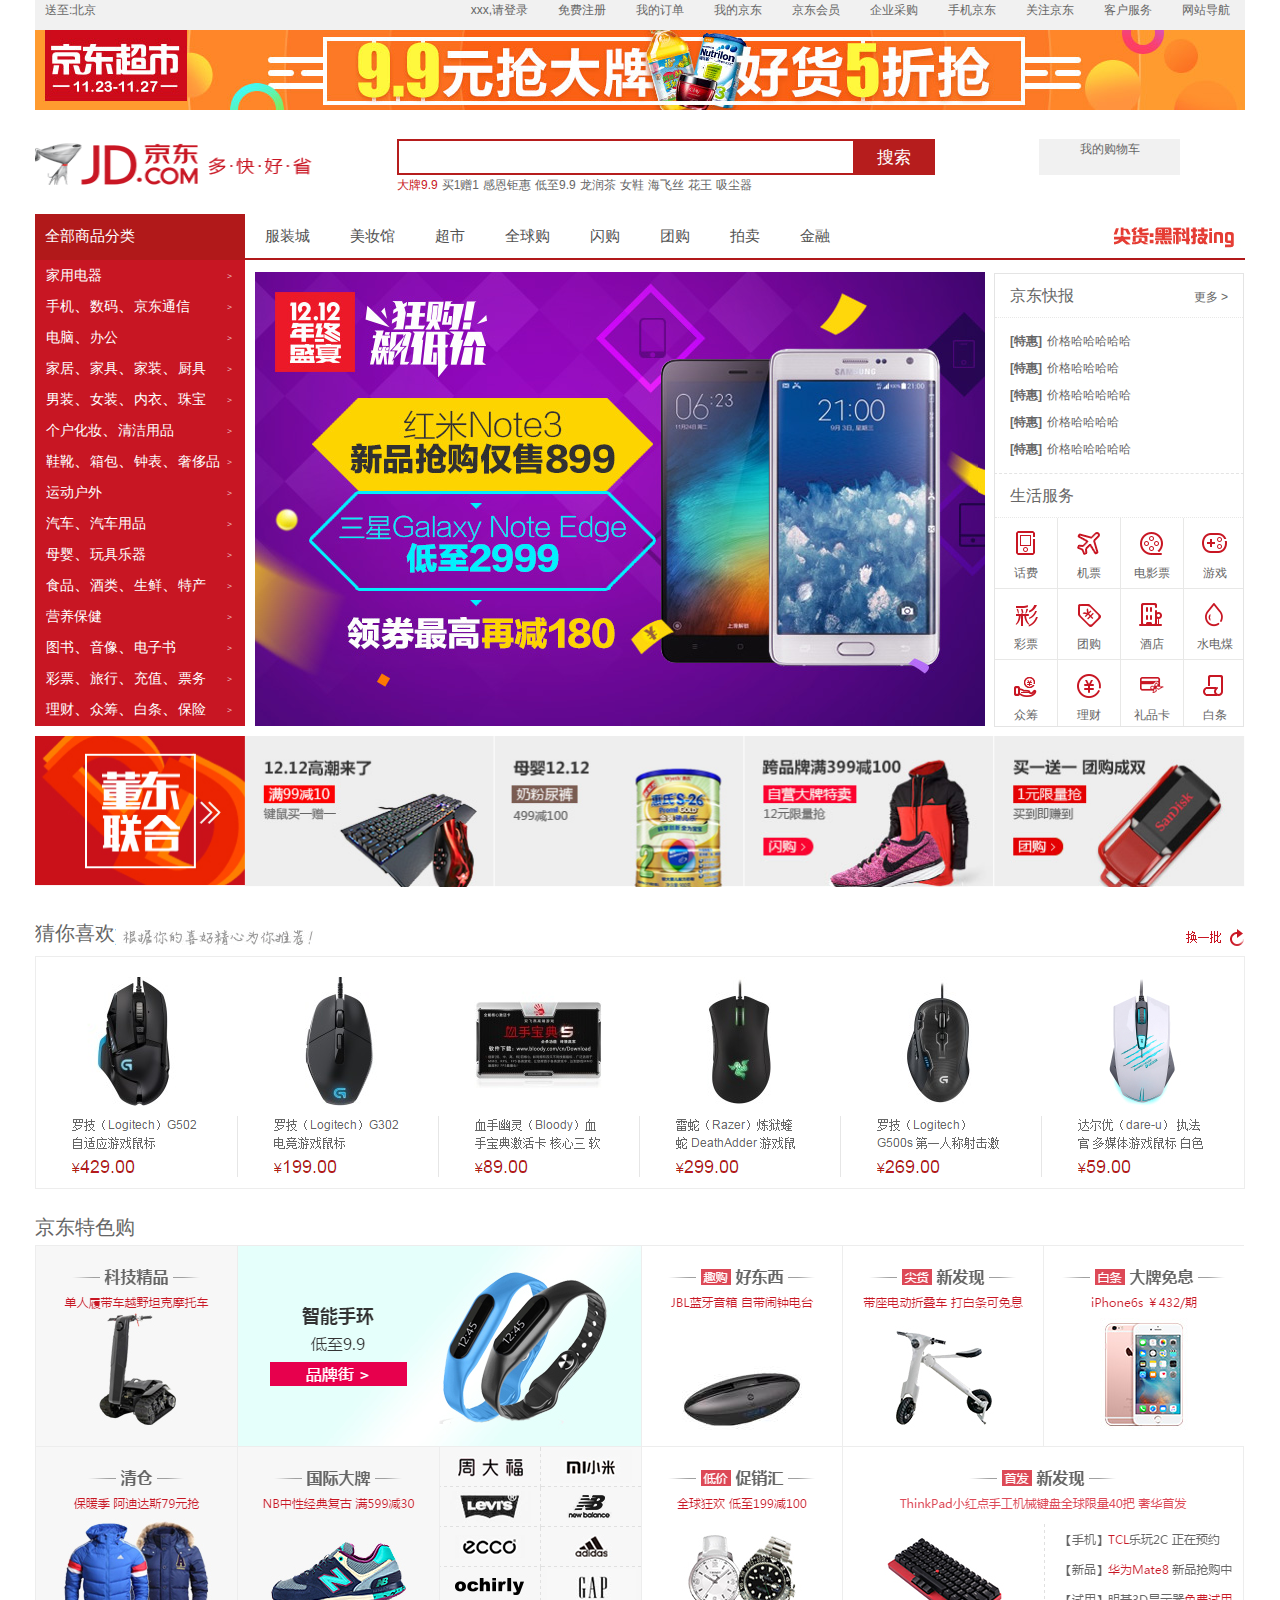
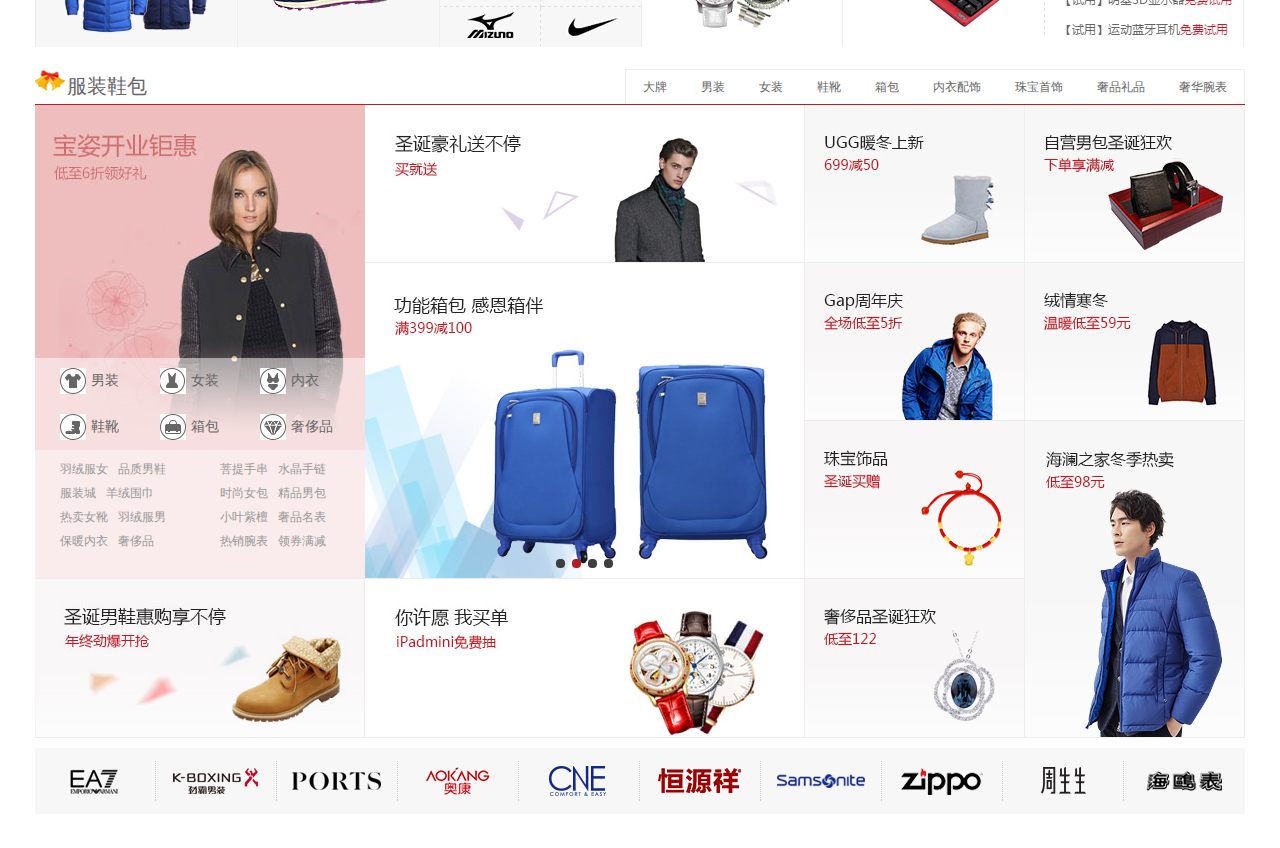
==== jd/index.html @ d05ed99b "添加京东页面" ====
<!DOCTYPE HTML>
<html>
<head>
    <meta charset="UTF-8">
    <title></title>
    <link rel="stylesheet" href="./jd.css">

</head>
<body>
    <div class="main">
        <div class="top">
            <div class="tl">
                <ul class="ll">
                    <li><a href="#">送至:北京</a></li>
            </div>
            <div class="tr">
                <ul class="rl">
                    <li><a href="#">xxx,请登录</a></li>
                    <li><a href="#">免费注册</a></li>
                    <li><a href="#">我的订单</a></li>
                    <li><a href="#">我的京东</a></li>
                    <li><a href="#">京东会员</a></li>
                    <li><a href="#">企业采购</a></li>
                    <li><a href="#">手机京东</a></li>
                    <li><a href="#">关注京东</a></li>
                    <li><a href="#">客户服务</a></li>
                    <li><a href="#">网站导航</a></li>

            </div>

        </div>
        <div class="top_img">
            <img src="./images/01.jpg">
        </div>
        <div class="search">
            <div class="logo_div">
                <img src="./images/02.png" class="logo">
            </div>
            <div class="st">
                <input type="text" maxlength="100" name="wd" class="text">
                <input type="submit" value="搜索" class="sub">

            </div>
            <div class="shopping">
                <a href="#" class="sc">我的购物车</a>
            </div>
            <div class="hotwords">
                <a href="#" class="hot_first">大牌9.9</a>
                <a href="#">买1赠1</a>
                <a href="#">感恩钜惠</a>
                <a href="#">低至9.9</a>
                <a href="#">龙润茶</a>
                <a href="#">女鞋</a>
                <a href="#">海飞丝</a>
                <a href="#">花王</a>
                <a href="#">吸尘器</a>
            </div>
        </div>
        <div class="w">
            <div class="all">
                <div class="all_word">
                    <a href="#" class="aw">全部商品分类</a>
                </div>
                <div class="menu">
                    <div class="am">
                        <div class="c1">
                            <a href="#">家用电器</a>
                            <i>></i>
                        </div>
                        <div class="c2">
                            <a href="#">手机</a>、<a href="#">数码</a>、<a href="#">京东通信</a>
                            <i>></i>
                        </div>
                        <div class="c3">
                            <a href="#">电脑</a>、<a href="#">办公</a>
                            <i>></i>
                        </div>
                        <div class="c4">
                            <a href="#">家居</a>、<a href="#">家具</a>、<a href="#">家装</a>、<a href="#">厨具</a>
                            <i>></i>
                        </div>
                        <div class="c5">
                            <a href="#">男装</a>、<a href="#">女装</a>、<a href="#">内衣</a>、<a href="#">珠宝</a>
                            <i>></i>
                        </div>
                        <div class="c6">
                            <a href="#">个户化妆</a>、<a href="#">清洁用品</a>
                            <i>></i>
                        </div>
                        <div class="c7">
                            <a href="#">鞋靴</a>、<a href="#">箱包</a>、<a href="#">钟表</a>、<a href="#">奢侈品</a>
                            <i>></i>
                        </div>
                        <div class="c8">
                            <a href="#">运动户外</a>
                            <i>></i>
                        </div>
                        <div class="c9">
                            <a href="#">汽车</a>、<a href="#">汽车用品</a>
                            <i>></i>
                        </div>
                        <div class="c10">
                            <a href="#">母婴</a>、<a href="#">玩具乐器</a>
                            <i>></i>
                        </div>
                        <div class="c11">
                            <a href="#">食品</a>、<a href="#">酒类</a>、<a href="#">生鲜</a>、<a href="#">特产</a>
                            <i>></i>
                        </div>
                        <div class="c12">
                            <a href="#">营养保健</a>
                            <i>></i>
                        </div>
                        <div class="c13">
                            <a href="#">图书</a>、<a href="#">音像</a>、<a href="#">电子书</a>
                            <i>></i>
                        </div>
                        <div class="c14">
                            <a href="#">彩票</a>、<a href="#">旅行</a>、<a href="#">充值</a>、<a href="#">票务</a>
                            <i>></i>
                        </div>
                        <div class="c15">
                            <a href="#">理财</a>、<a href="#">众筹</a>、<a href="#">白条</a>、<a href="#">保险</a>
                            <i>></i>
                        </div>
                    </div>
                    <div class="am_con" id="am_box">
                        <div class="am_c1">
                            <div class="c1_brands">
                                <a href="#"><img src="./images/025.png"></a>
                            </div>
                            <div class="c1_title">
                                <a href="#">品牌日<i>></i></a>
                                <a href="#">家电城<i>></i></a>
                                <a href="#">智能生活馆<i>></i></a>
                                <a href="#">京东精华馆<i>></i></a>
                                <a href="#">京东帮服务店<i>></i></a>
                                <a href="#">值得买精选<i>></i></a>

                            </div>
                            <div class="c1_con">
                                <dl class="con_dl1">
                                    <dt>
                                        <a href="#" class="con_dl1_a">大家电<i>></i></a>
                                    </dt>
                                    <dd>
                                        <a href="#">平板电视</a>
                                        <a href="#">空调</a>
                                        <a href="#">冰箱</a>
                                        <a href="#">洗衣机</a>
                                        <a href="#">家庭影院</a>
                                        <a href="#">DVD</a>
                                        <a href="#">迷你音响</a>
                                        <a href="#">烟机/灶具</a>
                                        <a href="#">热水器</a>
                                        <a href="#">消毒柜/洗碗机</a>
                                        <a href="#">冷柜/冰吧</a>
                                        <a href="#">酒柜</a>
                                        <a href="#">家电配件</a>
                                    </dd>
                                </dl>
                                <dl class="con_dl2">
                                    <dt>
                                        <a href="#" class="con_dl2_a">生活电器<i>></i></a>
                                    </dt>
                                    <dd>
                                        <a href="#">电风扇</a>
                                        <a href="#">电风扇</a>
                                        <a href="#">电风扇</a>
                                        <a href="#">电风扇</a>
                                        <a href="#">电风扇</a>
                                        <a href="#">电风扇</a>
                                        <a href="#">电风扇</a>
                                        <a href="#">电风扇</a>
                                        <a href="#">电风扇</a>
                                        <a href="#">电风扇</a>
                                        <a href="#">电风扇</a>
                                        <a href="#">电风扇</a>
                                        <a href="#">电风扇</a>
                                        <a href="#">电风扇</a>
                                        <a href="#">电风扇</a>
                                        <a href="#">电风扇</a>
                                        <a href="#">电风扇</a>
                                        <a href="#">电风扇</a>
                                    </dd>
                                </dl>
                                <dl class="con_dl3">
                                    <dt>
                                        <a href="#"class="con_dl3_a">厨房电器<i>></i></a>
                                    </dt>
                                    <dd>
                                        <a href="#">电压力锅</a>
                                        <a href="#">电压力锅</a>
                                        <a href="#">电压力锅</a>
                                        <a href="#">电压力锅</a>
                                        <a href="#">电压力锅</a>
                                        <a href="#">电压力锅</a>
                                        <a href="#">电压力锅</a>
                                        <a href="#">电压力锅</a>
                                        <a href="#">电压力锅</a>
                                        <a href="#">电压力锅</a>
                                        <a href="#">电压力锅</a>
                                        <a href="#">电压力锅</a>
                                        <a href="#">电压力锅</a>
                                        <a href="#">电压力锅</a>
                                        <a href="#">电压力锅</a>
                                        <a href="#">电压力锅</a>
                                        <a href="#">电压力锅</a>
                                        <a href="#">电压力锅</a>
                                        <a href="#">电压力锅</a>
                                    </dd>
                                </dl>
                                <dl class="con_dl4">
                                    <dt>
                                        <a href="#" class="con_dl4_a">个护健康<i>></i></a>
                                    </dt>
                                    <dd>
                                        <a href="#">剃须刀</a>
                                        <a href="#">剃须刀</a>
                                        <a href="#">剃须刀</a>
                                        <a href="#">剃须刀</a>
                                        <a href="#">剃须刀</a>
                                        <a href="#">剃须刀</a>
                                        <a href="#">剃须刀</a>
                                        <a href="#">剃须刀</a>
                                        <a href="#">剃须刀</a>
                                        <a href="#">剃须刀</a>
                                        <a href="#">剃须刀</a>
                                        <a href="#">剃须刀</a>
                                        <a href="#">剃须刀</a>
                                        <a href="#">剃须刀</a>
                                        <a href="#">剃须刀</a>
                                        <a href="#">剃须刀</a>
                                        <a href="#">剃须刀</a>
                                    </dd>
                                </dl>
                                <dl class="con_dl5">
                                    <dt>
                                        <a href="#" class="con_dl5_a">五金家装<i>></i></a>
                                    </dt>
                                    <dd>
                                        <a href="#">电动工具</a>
                                        <a href="#">电动工具</a>
                                        <a href="#">电动工具</a>
                                        <a href="#">电动工具</a>
                                        <a href="#">电动工具</a>
                                        <a href="#">电动工具</a>
                                        <a href="#">电动工具</a>
                                        <a href="#">电动工具</a>
                                        <a href="#">电动工具</a>
                                        <a href="#">电动工具</a>
                                        <a href="#">电动工具</a>
                                        <a href="#">电动工具</a>
                                        <a href="#">电动工具</a>
                                        <a href="#">电动工具</a>
                                        <a href="#">电动工具</a>
                                        <a href="#">电动工具</a>
                                        <a href="#">电动工具</a>
                                    </dd>
                                </dl>
                            </div>
                            <div class="c1_pro">
                                <a href="#"><img src="./images/026.png"></a>
                            </div>
                        </div>
                        <div class="am_c2">
                            
                        </div>
                    </div>
                </div>
            </div>
            <div class="list">
                <ul class="lu">
                    <li><a href="#">服装城</a></li>
                    <li><a href="#">美妆馆</a></li>
                    <li><a href="#">超市</a></li>
                    <li><a href="#">全球购</a></li>
                    <li><a href="#">闪购</a></li>
                    <li><a href="#">团购</a></li>
                    <li><a href="#">拍卖</a></li>
                    <li><a href="#">金融</a></li>
            </div>
            <div class="sp">
                <a href="#"><img src="./images/02.jpg">
            </div>
        </div>
        <div class="slider">
            <a href="#" class="_blank"><img src="./images/03.jpg"></a>
            <div class="news">
                <div class="news_title">
                    <h2>京东快报</h2>
                    <div class="n_more">
                        <a href="#">更多 ></a>
                    </div>
                </div>
                <div class="news_con">
                    <ul class="nl">
                        <li><a href="#"><span>[特惠]</span>价格哈哈哈哈哈</a></li>
                        <li><a href="#"><span>[特惠]</span>价格哈哈哈哈</a></li>
                        <li><a href="#"><span>[特惠]</span>价格哈哈哈哈哈</a></li>
                        <li><a href="#"><span>[特惠]</span>价格哈哈哈哈</a></li>
                        <li><a href="#"><span>[特惠]</span>价格哈哈哈哈哈</a></li>
                </div>
            </div>
            <div class="services">
                <div class="s_title">
                    <h2>生活服务</h2>
                </div>
                <div class="s_con">
                    <ul class="s_list">
                        <li><a href="#"><i class="s_l1"></i><span>话费</span></a></li>
                        <li><a href="#"><i class="s_l2"></i><span>机票</span></a></li>
                        <li><a href="#"><i class="s_l3"></i><span>电影票</span></a></li>
                        <li><a href="#"><i class="s_l4"></i><span>游戏</span></a></li>
                        <li><a href="#"><i class="s_l5"></i><span>彩票</span></a></li>
                        <li><a href="#"><i class="s_l6"></i><span>团购</span></a></li>
                        <li><a href="#"><i class="s_l7"></i><span>酒店</span></a></li>
                        <li><a href="#"><i class="s_l8"></i><span>水电煤</span></a></li>
                        <li><a href="#"><i class="s_l9"></i><span>众筹</span></a></li>
                        <li><a href="#"><i class="s_l10"></i><span>理财</span></a></li>
                        <li><a href="#"><i class="s_l11"></i><span>礼品卡</span></a></li>
                        <li><a href="#"><i class="s_l12"></i><span>白条</span></a></li>
                </div>
            </div>
        </div>
        <div class="rec">
            <div class="today_rec">
                <div class="today">
                    <a href="#"><img src="./images/04.png"  class="ima"></a>
                </div>
            </div>
            <div class="like">
                <div class="like_title">
                    <h2>猜你喜欢</h2>
                    <img src="./images/05.png" class="l_t">
                    <a href="#"><img src="./images/06.png" class="l_c"></a>
                </div>
                <div class="like_con">
                    <div class="c_i">
                        <a href="#"><img src="./images/07.png" class="like_im"></a>
                    </div>

                </div>
            </div>
            <div class="jd_special">
                <h2>京东特色购</h2>
                <div class="special_con">
                    <a href="#"><img src="./images/09.png"></a>
                </div>
            </div>
        </div>
        <div class="clothing">
            <div class="clothes">
                <div class="clothes_title">

                    <i class="title_img"></i>
                    <h2>服装鞋包</h2>
                    <ul class="clothes_tab">
                        <li class="c_tab1"><a href="#">大牌</a></li>
                        <li class="c_tab2"><a href="#">男装</a></li>
                        <li class="c_tab3"><a href="#">女装</a></li>
                        <li class="c_tab4"><a href="#">鞋靴</a></li>
                        <li class="c_tab5"><a href="#">箱包</a></li>
                        <li class="c_tab6"><a href="#">内衣配饰</a></li>
                        <li class="c_tab7"><a href="#">珠宝首饰</a></li>
                        <li class="c_tab8"><a href="#">奢品礼品</a></li>
                        <li class="c_tab9"><a href="#">奢华腕表</a></li>

                </div>
                <div class="clothes_con">
                    <div class="con_left">
                        <div class="door">
                            <div class="door_b">
                                <a href="#"><img src="./images/08.jpg"></a>
                            </div>
                            <ul class="d_themes">
                                <li><a href="#"><i class="d_t1"></i><span>男装</span></a></li>
                                <li><a href="#"><i class="d_t2"></i><span>女装</span></a></li>
                                <li><a href="#"><i class="d_t3"></i><span>内衣</span></a></li>
                                <li><a href="#"><i class="d_t4"></i><span>鞋靴</span></a></li>
                                <li><a href="#"><i class="d_t5"></i><span>箱包</span></a></li>
                                <li><a href="#"><i class="d_t6"></i><span>奢侈品</span></a></li>

                            </ul>
                            <ul class="d_words">
                                <li class="d_words_l1">
                                    <a href="#">羽绒服女</a>
                                    <a href="#">品质男鞋</a>
                                    <a href="#">服装城</a>
                                    <a href="#">羊绒围巾</a>
                                    <a href="#">热卖女靴</a>
                                    <a href="#">羽绒服男</a>
                                    <a href="#">保暖内衣</a>
                                    <a href="#">奢侈品</a>
                                </li>
                                <li  class="d_words_l2">
                                    <a href="#">菩提手串</a>
                                    <a href="#">水晶手链</a>
                                    <a href="#">时尚女包</a>
                                    <a href="#">精品男包</a>
                                    <a href="#">小叶紫檀</a>
                                    <a href="#">奢品名表</a>
                                    <a href="#">热销腕表</a>
                                    <a href="#">领券满减</a>
                                </li>


                            </ul>
                        </div>
                        <div class="foot">
                            <a href="#"><img src="./images/09.jpg"></a>
                        </div>
                    </div>
                    <div class="con_right1">
                        <img src="./images/015.png">
                    </div>
                    <div class="con_right2">
                        <img src="./images/016.png">
                    </div>
                    <div class="con_right3">
                        <img src="./images/017.png">
                    </div>
                    <div class="con_right4">
                        <img src="./images/018.png">
                    </div>
                    <div class="con_right5">
                        <img src="./images/019.png">
                    </div>
                    <div class="con_right6">
                        <img src="./images/020.png">
                    </div>
                    <div class="con_right7">
                        <img src="./images/021.png">
                    </div>
                    <div class="con_right8">
                        <img src="./images/022.png">
                    </div>
                    <div class="con_right9">
                        <img src="./images/023.png">
                    </div>

                </div>
            </div>
            <div class="brands">
                <a href="#"><img src="./images/024.png"></a>
            </div>
        </div>
    </div>

<script type="text/javascript" src="../demo/j.js"></script>
<script type="text/javascript">
    $('.menu').hover(function(){
        $('#am_box').attr('class','am_con am_con2');
    },function(){
        $('#am_box').attr('class','am_con');
    });
    $('.c1').hover(function(){
        $('#am_box').attr('class','am_con am_con2 am_c1_1');
    });
 
    $('.c2').hover(function(){
        $('#am_box').attr('class','am_con am_con2 am_c2_1');
    });

    
</script>
</body>
</html>
---- jd/jd.css ----
*{
    padding:0;
    margin:0;
}
ol,ul{
    list-style:none;
}
img{
    border:0;
}
.main{
    width:1210px;
    margin:0 auto;
}
.top{
    width:1210px;
    height:30px;
    background: rgb(241, 241, 241);
}
.tl{
    position:relative;
    padding:0 0 0 10px;
    display:block;
    float:left;
}
.ll,.rl{
    list-style-type:none;
    overflow:hidden;
}
a{
    font: 12px arial;
    color: rgb(102, 102, 102);
    text-decoration:none;
}
.tr{
    position:relative;
    padding:0;
    display:block;
    float:right;

}
.rl{
    position:relative;
    display:block;
    float:right;
}
.rl li{
    padding:0 15px;
    display:block;
    float:left;
}
.top_img{
    position:relative;
    display:block;
}
.search{
    position:relative;
    width:1210px;
    height:100px;


}
.logo_div{
    position:relative;
    float:left;
    padding:20px 0;
    width:362px;
    height:60px;


}
.logo{
    width:362px;
    height:60px;

}
.st{
    position:relative;
    float:left;
    margin-top:25px;
    width:auto;
    height:36px;
}
.text{
    width:446px;
    color: rgb(153, 153, 153);
    float:left;
    height:24px;
    line-height:24px;
    padding: 4px;
    margin-bottom: 4px;
    border-width: 2px 0 2px 2px;
    border-color: rgb(182, 29, 29);
    border-style: solid;
    outline: 0;
    font-size: 14px;
    font-family: "microsoft yahei";
    font: 13.3333px Arial;
    text-rendering: auto;
    letter-spacing: normal;
    word-spacing: normal;
    text-transform: none;
    text-indent: 0px;
    text-shadow: none;
    display: inline-block;
    text-align: start;
}
.sub{
    position: relative;
    float: left;
    width: 82px;
    height: 36px;
    background: rgb(182, 29, 29);
    border: none;
    line-height: 1;
    color: rgb(255, 255, 255);
    font-family: "Microsoft YaHei";
    font-size: 16px;
    cursor: pointer;
    padding: 1px 6px;
    text-align: center;
    margin: 0em;
    font: 17px Arial;
    text-rendering: auto;
    letter-spacing: normal;
    word-spacing: normal;
    text-transform: none;
    text-indent: 0px;
    text-shadow: none;
    display: inline-block;

}
.shopping{
    position:relative;
    margin:25px 65px 0 0;
    background: rgb(241, 241, 241);
    text-align: center;
    float:right;
    width:141px;
    height:36px;
}
.sc{
    width:auto;
    margin:11px 0;
    height:30px;
}
.hotwords{
    position:relative;
    width:518px;
    float:left;
    height:20px;
    overflow:hidden;

}
.hot_first{
    color: rgb(200, 22, 35);
}
.w{
    position:relative;
    margin:0 0 2px 0;
    width:1210px;
    height:44px;
    padding:0px;
    display:block;
    border-bottom:2px solid rgb(177,25,26);
}
.all{
    position:relative;
    width:210px;
    height:44px;
    padding:0;
    display:block;
    float:left;
    overflow:visible;
    background-color:rgb(177,25,26);


}
.all_word{
    position:relative;
    width:190px;
    height:44px;
    padding:0 10px;
    background-color:rgb(177,25,26);
    display:block;
}
.aw{
    font:400 15px/44px "microsoft yahei";
    color:#FFF;
    text-decoration:none;
    display:block;
}
.list{
    position:relative;
    width:605px;
    height:44px;
    padding:0;
    display:block;
    float:left;

}
.lu{
    position:relative;
    float:left;
    list-style:none;
    display:block;
}
ul.lu li{
    float:left;
    position:relative;
    display:block;
}
ul.lu a{
    height:44px;
    padding:0 20px;
    text-align:center;
    text-decoration:none;
    font:400 15px/44px "microsoft yahei";
    color:#515151;
    display:block;

}
ul.lu a:link{
    color:#515151;
}
ul.lu a:visited{
    color:#515151;
}
ul.lu a:hover{
    color:rgb(200,22,35);
}
.sp{
    position:relative;
    width:140px;
    height:42px;
    display:block;
    float:right;
    
}
.sp a{
    position:relative;
    margin:0 0 2px 0;
    width:140px;
    height:40px;
    display:block;

}
.menu{
    position:relative;
    height:466px;
    margin-top:2px;
    background-color:rgb(200,22,35);
    display:block;
}
div.am div{
    border-left:1px solid rgb(182, 29, 29);
    position:relative;
    padding-left:10px;
    z-index:1;
    height:31px;
    display:block;
    color:#fff;
}
div.am a{
    color:#fff;
    text-decoration: none;
    line-height: 31px;
    font-family: "microsoft yahei";
    font-size: 14px;
    font-weight: 400;
}
div.am i{
    position: absolute;
    z-index: 1;
    top: 9px;
    right: 14px;
    width: 4px;
    height: 14px;
    font: 400 9px/14px consolas;
    color:#fff;
}
.slider{
    top:0;
    position:relative;
    width:1210px;
    height:454px;
    display:block;
}
._blank{
    position:relative;
    width:730px;
    overflow:hidden;
    display:block;
    margin:12px 250px 0 220px;
    height:454px;
}
.news{
    position:absolute;
    top:0px;
    right:0;
    width:248px;
    height:200px;
    margin:1px;
    border:solid 1px rgb(228, 228, 228);
    border-bottom:0;

}
.news_title{
    padding:0 15px;
    border-bottom:1px dotted rgb(232, 232, 231);
    height:43px;
    line-height:43px;
    overflow:hidden;
    color:rgb(102, 102, 102);
}

h2{
    float:left;
    font-size:16px;
    font-family:"microsoft yahei";
    font-weight:400;
    display:block;
    color:rgb(102, 102, 102);
}
.n_more{
    float:right;
    font-family:consolas;
    display:block;
}
div.n_more a{
    color:rgb(102, 102, 102);
    text-decoration: none;

}
.news_con{
    height: 140px;
    padding:8px 0 0 15px;
    overflow: hidden;
    display:block;
}
.nl{
    list-style:none;
    display:block;
}
ul.nl li{
    width:210px;
    height:27px;
    line-height: 27px;
    overflow:hidden;
    display:list-item;

}
ul.nl a{
    color:rgb(102, 102, 102);
    text-decoration:none;

}
ul.nl span{
    font-weight:700;
    margin-right:5px;

}
.services{
    position:absolute;
    top:201px;
    border:solid 1px rgb(228, 228, 228);
    border-top:dashed 1px rgb(228, 228, 228);
    overflow:hidden;
    width:248px;
    right:0;
    display:block;
    margin:0 1px 1px 1px;
}
.s_title{
    padding:0 15px;
    border-bottom:1px dotted rgb(232, 232, 231);
    height:43px;
    line-height:43px;
    overflow:hidden;
    color:rgb(102, 102, 102);
}
.s_con{
    position:relative;
    height:208px;
    overflow:hidden;
    display:block;
}
.ser_i{
    width:248px;
    height:208px;
    display:block;
}
.rec{
    display:block;

}
.today_rec{
    width:1210px;
    height:184px;
    background: 0 0;
    display:block;

}
.today{
    height:164px;
    margin:10px 0 20px;
    overflow:hidden;
    display:block;
}
.ima{
    float:left;
    width:1210px;
    height:151px;
    display:block;
}
div.today a{
    position:relative;
    display:block;

}
.like{
    width:1210px;
    height:269px;
    margin-bottom:20px;
    overflow:hidden;
    display:block;

}
.like_title{
    height:36px;
    overflow:hidden;
    display:block;
}
div.like_title h2{
    
    float:left;
    display:inline;
    font-size:20px;

}
.l_t{
    float:left;
    height:30px;

}
.l_c{
    float:right;
    height:18px;
    margin-top:8px;
    display:block;
}
.like_con{
    height:231px;
    border:1px solid rgb(237, 237, 237);
    overflow:visible;
    display:block;
}
.c_i{
    height:210px;
    padding-top:20px;
    display:block;

}
.like_im{
    display:block;

}
.s_list{
    position:relative;
    width:260px;
    height:209px;
    overflow:hidden;
    list-style:none;

}
ul.s_list li{
    float:left;
    display:inline;
    width:62px;
    height:70px;
    border-bottom:1px solid rgb(232, 232, 231);
    border-right:1px solid rgb(232, 232, 231);
    overflow:hidden;
    list-style:none;
}
ul.s_list a{
    padding-top:41px;
    display:block;
    width:62px;
    height:28px;
    line-height:28px;
    text-align:center;
    text-decoration: none;
    position:relative;

}
.s_l1{
    top:13px;
    background-image:url(./images/001.png);
    left:18px;
    width:25px;
    height:25px;
    display:block;
    position:absolute;
    overflow:hidden;

}
.s_l2{
    top:13px;
    background-image:url(./images/002.png);
    left:18px;
    width:25px;
    height:25px;
    display:block;
    position:absolute;
    overflow:hidden;
    
}
.s_l3{
    top:13px;
    background-image:url(./images/003.png);
    left:18px;
    width:25px;
    height:25px;
    display:block;
    position:absolute;
    overflow:hidden;
    
}
.s_l4{
    top:13px;
    background-image:url(./images/004.png);
    left:18px;
    width:25px;
    height:25px;
    display:block;
    position:absolute;
    overflow:hidden;
    
}
.s_l5{
    top:13px;
    background-image:url(./images/005.png);
    left:18px;
    width:25px;
    height:25px;
    display:block;
    position:absolute;
    overflow:hidden;
    
}
.s_l6{
    top:13px;
    background-image:url(./images/006.png);
    left:18px;
    width:25px;
    height:25px;
    display:block;
    position:absolute;
    overflow:hidden;
    
}
.s_l7{
    top:13px;
    background-image:url(./images/007.png);
    left:18px;
    width:25px;
    height:25px;
    display:block;
    position:absolute;
    overflow:hidden;
    
}
.s_l8{
    top:13px;
    background-image:url(./images/008.png);
    left:18px;
    width:25px;
    height:25px;
    display:block;
    position:absolute;
    overflow:hidden;
    
}
.s_l9{
    top:13px;
    background-image:url(./images/009.png);
    left:18px;
    width:25px;
    height:25px;
    display:block;
    position:absolute;
    overflow:hidden;
    
}
.s_l10{
    top:13px;
    background-image:url(./images/010.png);
    left:18px;
    width:25px;
    height:25px;
    display:block;
    position:absolute;
    overflow:hidden;
    
}
.s_l11{
    top:13px;
    background-image:url(./images/011.png);
    left:18px;
    width:25px;
    height:25px;
    display:block;
    position:absolute;
    overflow:hidden;
    
}
.s_l12{
    top:13px;
    background-image:url(./images/012.png);
    left:18px;
    width:25px;
    height:25px;
    display:block;
    position:absolute;
    overflow:hidden;
    
}


ul.s_list a:link{
    color:rgb(102, 102, 102);
}
ul.s_list a:visited{
    color:rgb(102, 102, 102);
}
ul.s_list a:hover{
    color:rgb(200,22,35);
}
.jd_special{
    margin-bottom:20px;
    height:439px;
    width:1210px;

}
div.jd_special h2{
    font-size:20px;
    font-family:"microsoft yahei";
    font-weight:400;
    display:block;
    color:rgb(102, 102, 102);
    line-height:36px;


}
.special_con{
    width:1210px;
    height:402px;
    overflow:hidden;
    position:relative;
    display:block;

}
.am_con{
    display:none;
    width:999px;
    position:absolute;
    left:209px;
    top:0;
    background:rgb(247, 247, 247);
    border:1px solid rgb(182, 29, 29);
    overflow:hidden;
    z-index:3;
    min-height: 500px;
}
.am_con.am_con2{
    display:block;
}

.am_c1,
.am_c2{
    display: none;
}
.am_c1_1 .am_c1{
    display:block;
}
.am_c2_1 .am_c2{
    display:block;
}

.c1_brands{
    float:right;
    display:inline;
    width:168px;
    overflow:hidden;
    margin:19px 20px 10px 0;
}
.c1_title{
    width:790px;
    float:left;
    display:inline;
    height:24px;
    padding:20px 0 0 20px;
    background:rgb(247,247,247);
    overflow:hidden;

}
div.c1_title a{
    float:left;
    display:inline-block;
    padding:0 0 0 8px;
    margin-right:10px;
    line-height:24px;
    background: rgb(124,113,113);
    color:#fff;
    white-space: nowrap;
    text-decoration: none;
}
div.c1_title i{
    margin-left:8px;
    width:23px;
    height:24px;
    font:400 9px/24px consolas;
    background: rgb(92,82,81);
    text-align: center;
    display:inline-block;

}
.c1_con{
    width:790px;
    float:left;
    padding:6px 0 1006px 20px;
    margin-bottom:-1000px;
    background:rgb(247 247 247);
    min-height:409px;

}
div.c1_con dl{
    width:100%;
    overflow:hidden;
    line-height:2em;

}
div.c1_con dt{
    position:relative;
    float:left;
    width:54px;
    padding:8px 30px 0 0;
    text-align: right;
    font-weight:700;
}
.con_dl1_a,
.con_dl2_a,
.con_dl3_a,
.con_dl4_a,
.con_dl5_a{
    color:rgb(102 102 102);
    text-decoration: none;

}
a.con_dl1_a i,
a.con_dl2_a i,
a.con_dl3_a i,
a.con_dl4_a i,
a.con_dl5_a i{
    position:absolute;
    top:13px;
    right:18px;
    width:4px;
    height:14px;
    font:400 9px/14px consolas;

}
dl.con_dl1 dd{
    border-top:none;
    width:620px;
    float:left;
    padding:6px 0;

}
dl.con_dl2 dd,
dl.con_dl3 dd,
dl.con_dl4 dd{
    width:620px;
    float:left;
    padding:6px 0;
    border-top:1px solid rgb(238, 238, 238);
}
dd a{
    float:left;
    padding:0 8px;
    margin:4px 0;
    line-height:16px;
    height:16px;
    border-left:1px solid rgb(224, 224, 224);
    white-space: nowrap;
    color:rgb(102,102,102);
    text-decoration: none;
}
.c1_pro{
    float:right;
    display:inline;
    width:168px;
    margin-right:20px;
    overflow:hidden;
}

.clothing{
    width:1210px;
    background:0 0;
    margin-bottom:30px;

}
.clothes{
    display:block;

}
.clothes_title{
    border-bottom:1px solid rgb(200, 22, 35);
    overflow:visible;
    position:relative;
    height:36px;
    display:block;

}
.clothes_title i{
    float:left;
    background:url(./images/013.png);
    background-position: 0 -30px;
    width:32px;
    height:30px;
}
.clothes_title h2{
    font-size:20px;
    font-family:"microsoft yahei";
    font-weight:400;
    display:block;
    color:rgb(102, 102, 102);
    line-height:36px;
}
.clothes_tab{
    margin-top:1px;
    float:right;
    display:inline;
    border:solid 1px rgb(237, 237, 237);
    border-bottom:0 none;
    height:34px;
    line-height:34px;

}
.c_tab1,.c_tab2,.c_tab3,.c_tab4,.c_tab5{
    width:58px;
    float:left;
    display:inline;
    height:34px;
    position:relative;

}
ul.clothes_tab a{
    float: left;
    height: 34px;
    padding: 0 16px;
    text-decoration: none;
    line-height: 34px;
    overflow: hidden;
    background: rgb(255, 255, 255);
    border-left: solid 1px rgb(255, 255, 255);
    border-right: solid 1px rgb(255, 255, 255);
    white-space: nowrap;
    color:rgb(102, 102, 102);

}
.c_tab6,.c_tab7,.c_tab8,.c_tab9{
    width:82px;
    float:left;
    display:inline;
    height:34px;
    position:relative;

}
.clothes_con{
    overflow:hidden;
    display:block;
}
.con_left{
    float:left;
    width:330px;
    overflow:hidden;
    display:block;

}
.con_right1,
.con_right2,
.con_right3,
.con_right4,
.con_right5,
.con_right6,
.con_right7,
.con_right8,
.con_right9{
    width:880px;
    height:633px;
    position:relative;
    float:left;
    overflow:hidden;
}
.con_right1{
    display:block;
}
.con_right2,
.con_right3,
.con_right4,
.con_right5,
.con_right6,
.con_right7,
.con_right8,
.con_right9{
    display:none;
}
.brands{
    margin-top:10px;
    
}
.door{
    position: relative;
    width:330px;
    background: rgb(229, 235, 235);
    overflow: hidden;
    display: block;

}
.door_b{
    position: relative;
    height: 474px;
    display:block;
}
.door_b a{
    display:block;
    height: 475px;
    color:rgb(102, 102, 102);
    text-decoration: none;
    position: absolute;


    top:0;

    overflow: hidden;

}
.door_b img{
    vertical-align: top;
    width:330px;
    height: 475px;

}
.d_themes{
    padding-left: 25px;
    margin-top:-221px;
    position: relative;
    height: 92px;
    overflow: hidden;
    background: rgba(255,255,255,.5);
    display: block;
}
.d_themes li{
    width:100px;
    float: left;
    height: 26px;
    padding: 10px 0;
    display: list-item;
    list-style: none;

}
.d_themes a{
    float:left;
    color:rgb(102,102,102);
    text-decoration: none;
}
ul.d_themes i{
    width:26px;
    margin-right: 5px;
    float:left;
    height:26px;
    overflow:hidden;
    line-height: 26px;
    font-style: normal;

}
.d_t1{
    background:url(./images/027.png);
}
.d_t2{
    background:url(./images/028.png);
}
.d_t3{
    background:url(./images/029.png);
}
.d_t4{
    background:url(./images/030.png);
}
.d_t5{
    background:url(./images/031.png);
}
.d_t6{
    background:url(./images/032.png);
}
ul.d_themes span{
    font-size:14px;
    margin-right:5px;
    float:left;
    height:26px;
    overflow:hidden;
    line-height: 26px;
    color:rgb(102, 102, 102);
    font-family: "microsoft yahei";

}
.d_words{
    height: 128px;
    border-bottom: 1px solid rgb(237, 237, 237);
    position: relative;
    background: rgba(255,255,255,.7);
    


}
ul.d_words li{
    height: 96px;
    padding-top: 16px;
    float:left;
    width:135px;
    padding: 7px 0 0 25px;
    overflow: hidden;
    display: list-item;
}
ul.d_words a{
    color:rgb(153, 153, 153);
    float:left;
    margin-right: 10px;
    line-height: 24px;
    white-space: nowrap;
    text-decoration: none;

}
.foot{
    width:328px;
    height:158px;
    border:1px solid rgb(237, 237, 237);
    border-left:1px solid rgb(247, 245, 238);
    border-top:0;
    overflow:hidden;
    display:block;
}
div.foot a{
    color:rgb(102, 102, 102);
    text-decoration: none;
}
div.foot img{
    vertical-align: top;
    border:0;
    width:328px;
    height:157px;
}
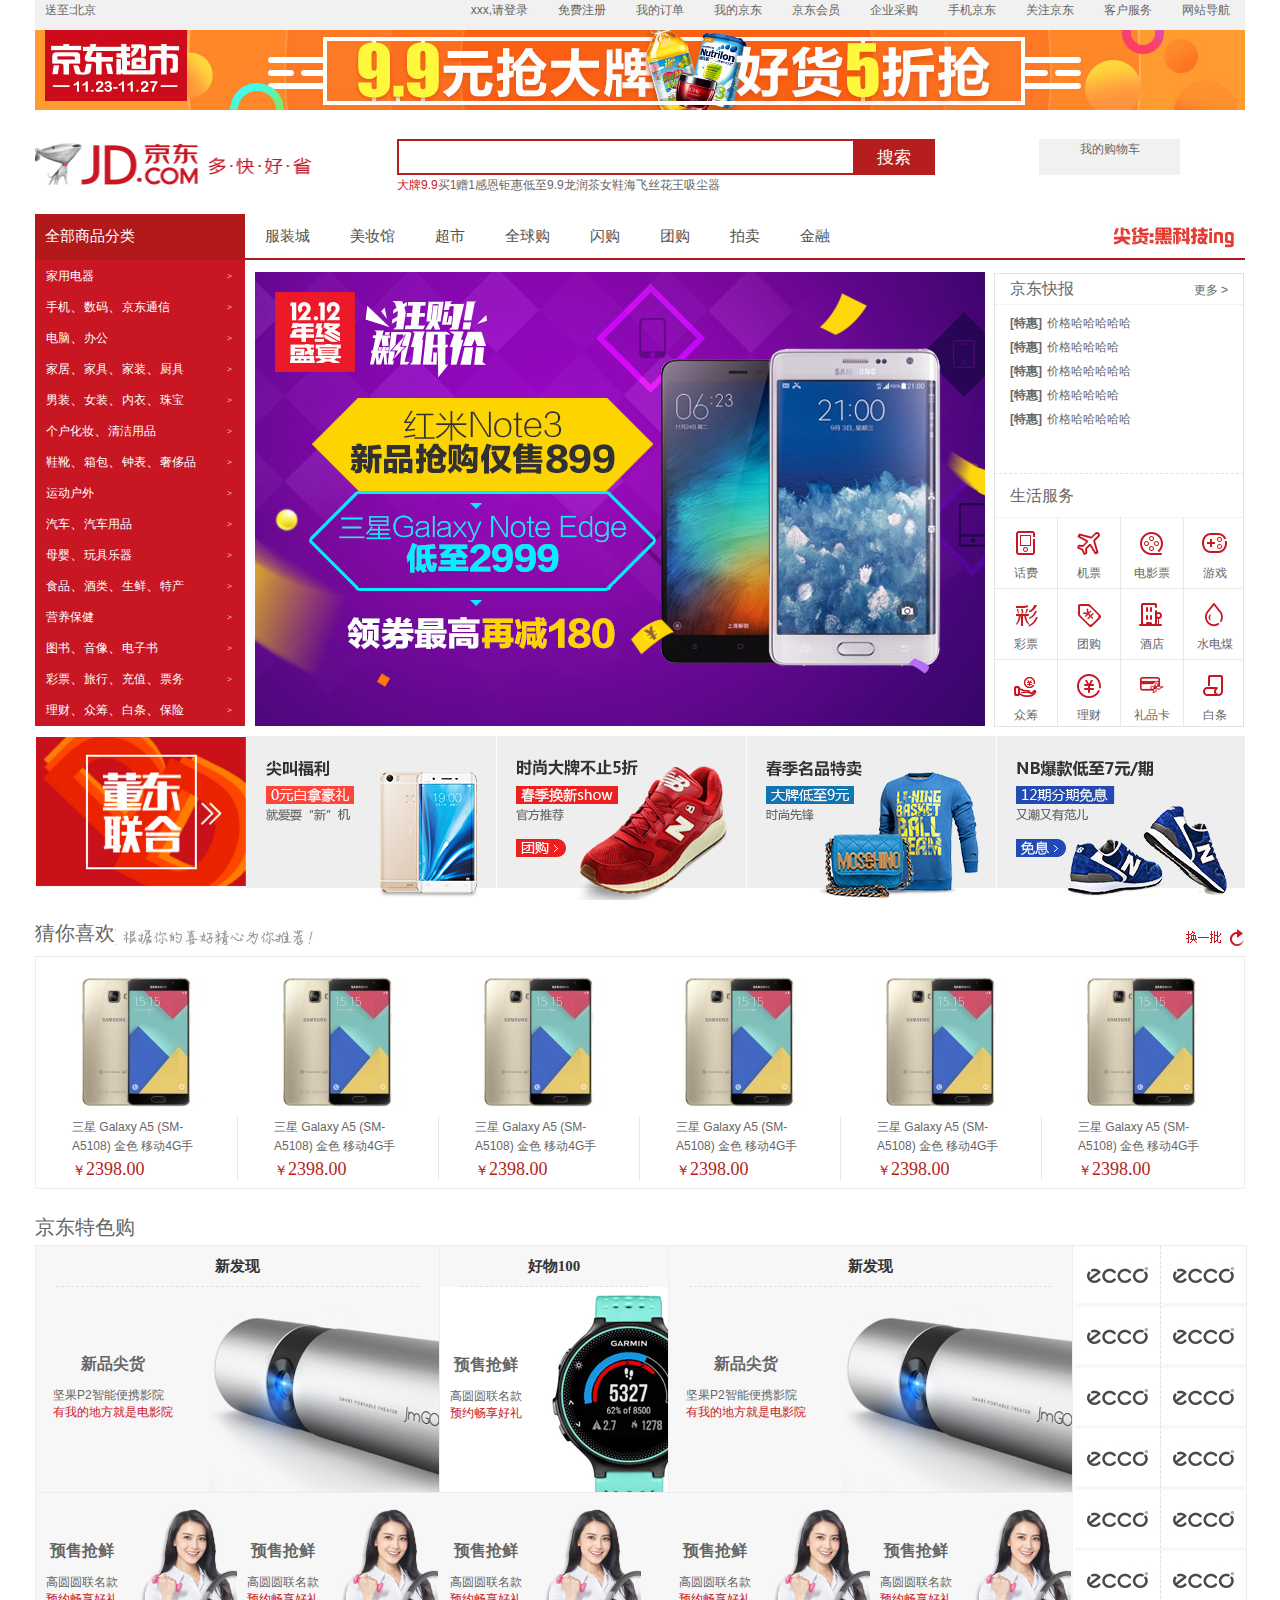
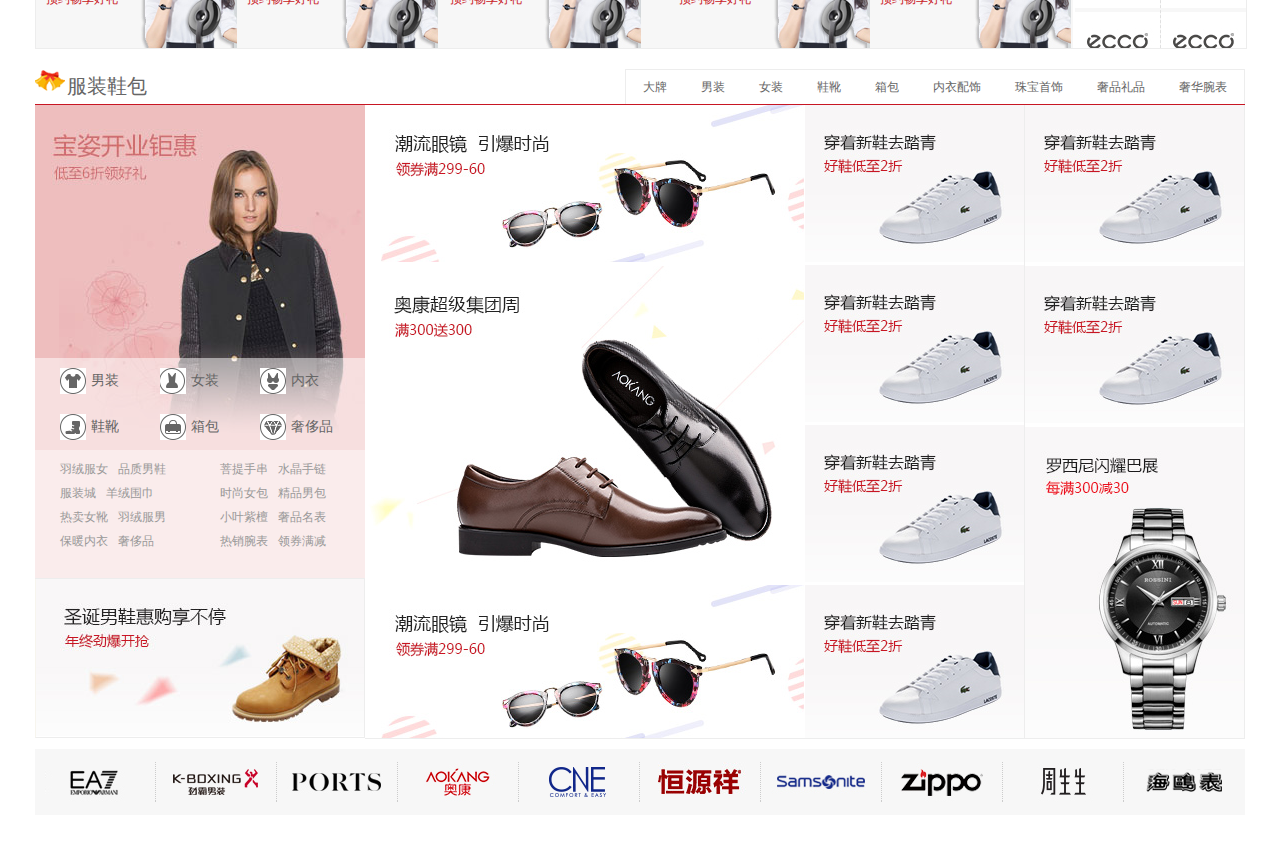
==== commit 82942fcc: "优化首页" ====
--- a/jd/index.html
+++ b/jd/index.html
@@ -1,468 +1,11 @@
-<!DOCTYPE HTML>
-<html>
-<head>
-    <meta charset="UTF-8">
-    <title></title>
-    <link rel="stylesheet" href="./jd.css">
-
-</head>
-<body>
-    <div class="main">
-        <div class="top">
-            <div class="tl">
-                <ul class="ll">
-                    <li><a href="#">送至:北京</a></li>
-            </div>
-            <div class="tr">
-                <ul class="rl">
-                    <li><a href="#">xxx,请登录</a></li>
-                    <li><a href="#">免费注册</a></li>
-                    <li><a href="#">我的订单</a></li>
-                    <li><a href="#">我的京东</a></li>
-                    <li><a href="#">京东会员</a></li>
-                    <li><a href="#">企业采购</a></li>
-                    <li><a href="#">手机京东</a></li>
-                    <li><a href="#">关注京东</a></li>
-                    <li><a href="#">客户服务</a></li>
-                    <li><a href="#">网站导航</a></li>
-
-            </div>
-
-        </div>
-        <div class="top_img">
-            <img src="./images/01.jpg">
-        </div>
-        <div class="search">
-            <div class="logo_div">
-                <img src="./images/02.png" class="logo">
-            </div>
-            <div class="st">
-                <input type="text" maxlength="100" name="wd" class="text">
-                <input type="submit" value="搜索" class="sub">
-
-            </div>
-            <div class="shopping">
-                <a href="#" class="sc">我的购物车</a>
-            </div>
-            <div class="hotwords">
-                <a href="#" class="hot_first">大牌9.9</a>
-                <a href="#">买1赠1</a>
-                <a href="#">感恩钜惠</a>
-                <a href="#">低至9.9</a>
-                <a href="#">龙润茶</a>
-                <a href="#">女鞋</a>
-                <a href="#">海飞丝</a>
-                <a href="#">花王</a>
-                <a href="#">吸尘器</a>
-            </div>
-        </div>
-        <div class="w">
-            <div class="all">
-                <div class="all_word">
-                    <a href="#" class="aw">全部商品分类</a>
-                </div>
-                <div class="menu">
-                    <div class="am">
-                        <div class="c1">
-                            <a href="#">家用电器</a>
-                            <i>></i>
-                        </div>
-                        <div class="c2">
-                            <a href="#">手机</a>、<a href="#">数码</a>、<a href="#">京东通信</a>
-                            <i>></i>
-                        </div>
-                        <div class="c3">
-                            <a href="#">电脑</a>、<a href="#">办公</a>
-                            <i>></i>
-                        </div>
-                        <div class="c4">
-                            <a href="#">家居</a>、<a href="#">家具</a>、<a href="#">家装</a>、<a href="#">厨具</a>
-                            <i>></i>
-                        </div>
-                        <div class="c5">
-                            <a href="#">男装</a>、<a href="#">女装</a>、<a href="#">内衣</a>、<a href="#">珠宝</a>
-                            <i>></i>
-                        </div>
-                        <div class="c6">
-                            <a href="#">个户化妆</a>、<a href="#">清洁用品</a>
-                            <i>></i>
-                        </div>
-                        <div class="c7">
-                            <a href="#">鞋靴</a>、<a href="#">箱包</a>、<a href="#">钟表</a>、<a href="#">奢侈品</a>
-                            <i>></i>
-                        </div>
-                        <div class="c8">
-                            <a href="#">运动户外</a>
-                            <i>></i>
-                        </div>
-                        <div class="c9">
-                            <a href="#">汽车</a>、<a href="#">汽车用品</a>
-                            <i>></i>
-                        </div>
-                        <div class="c10">
-                            <a href="#">母婴</a>、<a href="#">玩具乐器</a>
-                            <i>></i>
-                        </div>
-                        <div class="c11">
-                            <a href="#">食品</a>、<a href="#">酒类</a>、<a href="#">生鲜</a>、<a href="#">特产</a>
-                            <i>></i>
-                        </div>
-                        <div class="c12">
-                            <a href="#">营养保健</a>
-                            <i>></i>
-                        </div>
-                        <div class="c13">
-                            <a href="#">图书</a>、<a href="#">音像</a>、<a href="#">电子书</a>
-                            <i>></i>
-                        </div>
-                        <div class="c14">
-                            <a href="#">彩票</a>、<a href="#">旅行</a>、<a href="#">充值</a>、<a href="#">票务</a>
-                            <i>></i>
-                        </div>
-                        <div class="c15">
-                            <a href="#">理财</a>、<a href="#">众筹</a>、<a href="#">白条</a>、<a href="#">保险</a>
-                            <i>></i>
-                        </div>
-                    </div>
-                    <div class="am_con" id="am_box">
-                        <div class="am_c1">
-                            <div class="c1_brands">
-                                <a href="#"><img src="./images/025.png"></a>
-                            </div>
-                            <div class="c1_title">
-                                <a href="#">品牌日<i>></i></a>
-                                <a href="#">家电城<i>></i></a>
-                                <a href="#">智能生活馆<i>></i></a>
-                                <a href="#">京东精华馆<i>></i></a>
-                                <a href="#">京东帮服务店<i>></i></a>
-                                <a href="#">值得买精选<i>></i></a>
-
-                            </div>
-                            <div class="c1_con">
-                                <dl class="con_dl1">
-                                    <dt>
-                                        <a href="#" class="con_dl1_a">大家电<i>></i></a>
-                                    </dt>
-                                    <dd>
-                                        <a href="#">平板电视</a>
-                                        <a href="#">空调</a>
-                                        <a href="#">冰箱</a>
-                                        <a href="#">洗衣机</a>
-                                        <a href="#">家庭影院</a>
-                                        <a href="#">DVD</a>
-                                        <a href="#">迷你音响</a>
-                                        <a href="#">烟机/灶具</a>
-                                        <a href="#">热水器</a>
-                                        <a href="#">消毒柜/洗碗机</a>
-                                        <a href="#">冷柜/冰吧</a>
-                                        <a href="#">酒柜</a>
-                                        <a href="#">家电配件</a>
-                                    </dd>
-                                </dl>
-                                <dl class="con_dl2">
-                                    <dt>
-                                        <a href="#" class="con_dl2_a">生活电器<i>></i></a>
-                                    </dt>
-                                    <dd>
-                                        <a href="#">电风扇</a>
-                                        <a href="#">电风扇</a>
-                                        <a href="#">电风扇</a>
-                                        <a href="#">电风扇</a>
-                                        <a href="#">电风扇</a>
-                                        <a href="#">电风扇</a>
-                                        <a href="#">电风扇</a>
-                                        <a href="#">电风扇</a>
-                                        <a href="#">电风扇</a>
-                                        <a href="#">电风扇</a>
-                                        <a href="#">电风扇</a>
-                                        <a href="#">电风扇</a>
-                                        <a href="#">电风扇</a>
-                                        <a href="#">电风扇</a>
-                                        <a href="#">电风扇</a>
-                                        <a href="#">电风扇</a>
-                                        <a href="#">电风扇</a>
-                                        <a href="#">电风扇</a>
-                                    </dd>
-                                </dl>
-                                <dl class="con_dl3">
-                                    <dt>
-                                        <a href="#"class="con_dl3_a">厨房电器<i>></i></a>
-                                    </dt>
-                                    <dd>
-                                        <a href="#">电压力锅</a>
-                                        <a href="#">电压力锅</a>
-                                        <a href="#">电压力锅</a>
-                                        <a href="#">电压力锅</a>
-                                        <a href="#">电压力锅</a>
-                                        <a href="#">电压力锅</a>
-                                        <a href="#">电压力锅</a>
-                                        <a href="#">电压力锅</a>
-                                        <a href="#">电压力锅</a>
-                                        <a href="#">电压力锅</a>
-                                        <a href="#">电压力锅</a>
-                                        <a href="#">电压力锅</a>
-                                        <a href="#">电压力锅</a>
-                                        <a href="#">电压力锅</a>
-                                        <a href="#">电压力锅</a>
-                                        <a href="#">电压力锅</a>
-                                        <a href="#">电压力锅</a>
-                                        <a href="#">电压力锅</a>
-                                        <a href="#">电压力锅</a>
-                                    </dd>
-                                </dl>
-                                <dl class="con_dl4">
-                                    <dt>
-                                        <a href="#" class="con_dl4_a">个护健康<i>></i></a>
-                                    </dt>
-                                    <dd>
-                                        <a href="#">剃须刀</a>
-                                        <a href="#">剃须刀</a>
-                                        <a href="#">剃须刀</a>
-                                        <a href="#">剃须刀</a>
-                                        <a href="#">剃须刀</a>
-                                        <a href="#">剃须刀</a>
-                                        <a href="#">剃须刀</a>
-                                        <a href="#">剃须刀</a>
-                                        <a href="#">剃须刀</a>
-                                        <a href="#">剃须刀</a>
-                                        <a href="#">剃须刀</a>
-                                        <a href="#">剃须刀</a>
-                                        <a href="#">剃须刀</a>
-                                        <a href="#">剃须刀</a>
-                                        <a href="#">剃须刀</a>
-                                        <a href="#">剃须刀</a>
-                                        <a href="#">剃须刀</a>
-                                    </dd>
-                                </dl>
-                                <dl class="con_dl5">
-                                    <dt>
-                                        <a href="#" class="con_dl5_a">五金家装<i>></i></a>
-                                    </dt>
-                                    <dd>
-                                        <a href="#">电动工具</a>
-                                        <a href="#">电动工具</a>
-                                        <a href="#">电动工具</a>
-                                        <a href="#">电动工具</a>
-                                        <a href="#">电动工具</a>
-                                        <a href="#">电动工具</a>
-                                        <a href="#">电动工具</a>
-                                        <a href="#">电动工具</a>
-                                        <a href="#">电动工具</a>
-                                        <a href="#">电动工具</a>
-                                        <a href="#">电动工具</a>
-                                        <a href="#">电动工具</a>
-                                        <a href="#">电动工具</a>
-                                        <a href="#">电动工具</a>
-                                        <a href="#">电动工具</a>
-                                        <a href="#">电动工具</a>
-                                        <a href="#">电动工具</a>
-                                    </dd>
-                                </dl>
-                            </div>
-                            <div class="c1_pro">
-                                <a href="#"><img src="./images/026.png"></a>
-                            </div>
-                        </div>
-                        <div class="am_c2">
-                            
-                        </div>
-                    </div>
-                </div>
-            </div>
-            <div class="list">
-                <ul class="lu">
-                    <li><a href="#">服装城</a></li>
-                    <li><a href="#">美妆馆</a></li>
-                    <li><a href="#">超市</a></li>
-                    <li><a href="#">全球购</a></li>
-                    <li><a href="#">闪购</a></li>
-                    <li><a href="#">团购</a></li>
-                    <li><a href="#">拍卖</a></li>
-                    <li><a href="#">金融</a></li>
-            </div>
-            <div class="sp">
-                <a href="#"><img src="./images/02.jpg">
-            </div>
-        </div>
-        <div class="slider">
-            <a href="#" class="_blank"><img src="./images/03.jpg"></a>
-            <div class="news">
-                <div class="news_title">
-                    <h2>京东快报</h2>
-                    <div class="n_more">
-                        <a href="#">更多 ></a>
-                    </div>
-                </div>
-                <div class="news_con">
-                    <ul class="nl">
-                        <li><a href="#"><span>[特惠]</span>价格哈哈哈哈哈</a></li>
-                        <li><a href="#"><span>[特惠]</span>价格哈哈哈哈</a></li>
-                        <li><a href="#"><span>[特惠]</span>价格哈哈哈哈哈</a></li>
-                        <li><a href="#"><span>[特惠]</span>价格哈哈哈哈</a></li>
-                        <li><a href="#"><span>[特惠]</span>价格哈哈哈哈哈</a></li>
-                </div>
-            </div>
-            <div class="services">
-                <div class="s_title">
-                    <h2>生活服务</h2>
-                </div>
-                <div class="s_con">
-                    <ul class="s_list">
-                        <li><a href="#"><i class="s_l1"></i><span>话费</span></a></li>
-                        <li><a href="#"><i class="s_l2"></i><span>机票</span></a></li>
-                        <li><a href="#"><i class="s_l3"></i><span>电影票</span></a></li>
-                        <li><a href="#"><i class="s_l4"></i><span>游戏</span></a></li>
-                        <li><a href="#"><i class="s_l5"></i><span>彩票</span></a></li>
-                        <li><a href="#"><i class="s_l6"></i><span>团购</span></a></li>
-                        <li><a href="#"><i class="s_l7"></i><span>酒店</span></a></li>
-                        <li><a href="#"><i class="s_l8"></i><span>水电煤</span></a></li>
-                        <li><a href="#"><i class="s_l9"></i><span>众筹</span></a></li>
-                        <li><a href="#"><i class="s_l10"></i><span>理财</span></a></li>
-                        <li><a href="#"><i class="s_l11"></i><span>礼品卡</span></a></li>
-                        <li><a href="#"><i class="s_l12"></i><span>白条</span></a></li>
-                </div>
-            </div>
-        </div>
-        <div class="rec">
-            <div class="today_rec">
-                <div class="today">
-                    <a href="#"><img src="./images/04.png"  class="ima"></a>
-                </div>
-            </div>
-            <div class="like">
-                <div class="like_title">
-                    <h2>猜你喜欢</h2>
-                    <img src="./images/05.png" class="l_t">
-                    <a href="#"><img src="./images/06.png" class="l_c"></a>
-                </div>
-                <div class="like_con">
-                    <div class="c_i">
-                        <a href="#"><img src="./images/07.png" class="like_im"></a>
-                    </div>
-
-                </div>
-            </div>
-            <div class="jd_special">
-                <h2>京东特色购</h2>
-                <div class="special_con">
-                    <a href="#"><img src="./images/09.png"></a>
-                </div>
-            </div>
-        </div>
-        <div class="clothing">
-            <div class="clothes">
-                <div class="clothes_title">
-
-                    <i class="title_img"></i>
-                    <h2>服装鞋包</h2>
-                    <ul class="clothes_tab">
-                        <li class="c_tab1"><a href="#">大牌</a></li>
-                        <li class="c_tab2"><a href="#">男装</a></li>
-                        <li class="c_tab3"><a href="#">女装</a></li>
-                        <li class="c_tab4"><a href="#">鞋靴</a></li>
-                        <li class="c_tab5"><a href="#">箱包</a></li>
-                        <li class="c_tab6"><a href="#">内衣配饰</a></li>
-                        <li class="c_tab7"><a href="#">珠宝首饰</a></li>
-                        <li class="c_tab8"><a href="#">奢品礼品</a></li>
-                        <li class="c_tab9"><a href="#">奢华腕表</a></li>
-
-                </div>
-                <div class="clothes_con">
-                    <div class="con_left">
-                        <div class="door">
-                            <div class="door_b">
-                                <a href="#"><img src="./images/08.jpg"></a>
-                            </div>
-                            <ul class="d_themes">
-                                <li><a href="#"><i class="d_t1"></i><span>男装</span></a></li>
-                                <li><a href="#"><i class="d_t2"></i><span>女装</span></a></li>
-                                <li><a href="#"><i class="d_t3"></i><span>内衣</span></a></li>
-                                <li><a href="#"><i class="d_t4"></i><span>鞋靴</span></a></li>
-                                <li><a href="#"><i class="d_t5"></i><span>箱包</span></a></li>
-                                <li><a href="#"><i class="d_t6"></i><span>奢侈品</span></a></li>
-
-                            </ul>
-                            <ul class="d_words">
-                                <li class="d_words_l1">
-                                    <a href="#">羽绒服女</a>
-                                    <a href="#">品质男鞋</a>
-                                    <a href="#">服装城</a>
-                                    <a href="#">羊绒围巾</a>
-                                    <a href="#">热卖女靴</a>
-                                    <a href="#">羽绒服男</a>
-                                    <a href="#">保暖内衣</a>
-                                    <a href="#">奢侈品</a>
-                                </li>
-                                <li  class="d_words_l2">
-                                    <a href="#">菩提手串</a>
-                                    <a href="#">水晶手链</a>
-                                    <a href="#">时尚女包</a>
-                                    <a href="#">精品男包</a>
-                                    <a href="#">小叶紫檀</a>
-                                    <a href="#">奢品名表</a>
-                                    <a href="#">热销腕表</a>
-                                    <a href="#">领券满减</a>
-                                </li>
-
-
-                            </ul>
-                        </div>
-                        <div class="foot">
-                            <a href="#"><img src="./images/09.jpg"></a>
-                        </div>
-                    </div>
-                    <div class="con_right1">
-                        <img src="./images/015.png">
-                    </div>
-                    <div class="con_right2">
-                        <img src="./images/016.png">
-                    </div>
-                    <div class="con_right3">
-                        <img src="./images/017.png">
-                    </div>
-                    <div class="con_right4">
-                        <img src="./images/018.png">
-                    </div>
-                    <div class="con_right5">
-                        <img src="./images/019.png">
-                    </div>
-                    <div class="con_right6">
-                        <img src="./images/020.png">
-                    </div>
-                    <div class="con_right7">
-                        <img src="./images/021.png">
-                    </div>
-                    <div class="con_right8">
-                        <img src="./images/022.png">
-                    </div>
-                    <div class="con_right9">
-                        <img src="./images/023.png">
-                    </div>
-
-                </div>
-            </div>
-            <div class="brands">
-                <a href="#"><img src="./images/024.png"></a>
-            </div>
-        </div>
-    </div>
-
-<script type="text/javascript" src="../demo/j.js"></script>
-<script type="text/javascript">
-    $('.menu').hover(function(){
-        $('#am_box').attr('class','am_con am_con2');
-    },function(){
-        $('#am_box').attr('class','am_con');
-    });
-    $('.c1').hover(function(){
-        $('#am_box').attr('class','am_con am_con2 am_c1_1');
-    });
- 
-    $('.c2').hover(function(){
-        $('#am_box').attr('class','am_con am_con2 am_c2_1');
-    });
-
-    
-</script>
-</body>
-</html>+<!DOCTYPE html><html><head><meta charset="UTF-8"><title></title><link rel="stylesheet" href="./jd.css"></head><body><div class="main"><div class="top"><div class="tl"><ul class="ll"><li><a href="#">送至:北京</a></li></ul></div><div class="tr"><ul class="rl"><li><a href="#">xxx,请登录</a></li><li><a href="#">免费注册</a></li><li><a href="#">我的订单</a></li><li><a href="#">我的京东</a></li><li><a href="#">京东会员</a></li><li><a href="#">企业采购</a></li><li><a href="#">手机京东</a></li><li><a href="#">关注京东</a></li><li><a href="#">客户服务</a></li><li><a href="#">网站导航</a></li></ul></div></div><div class="top_img"><img src="./images/01.jpg"></div><div class="search"><div class="logo_div"><img src="./images/02.png" class="logo"></div><div class="st"><input type="text" maxlength="100" name="wd" class="text"><input type="submit" value="搜索" class="sub"></div><div class="shopping"><a href="#" class="sc">我的购物车</a></div><div class="hotwords"><a href="#" class="hot_first">大牌9.9</a><a href="#">买1赠1</a><a href="#">感恩钜惠</a><a href="#">低至9.9</a><a href="#">龙润茶</a><a href="#">女鞋</a><a href="#">海飞丝</a><a href="#">花王</a><a href="#">吸尘器</a></div></div><div class="w"><div class="all"><div class="all_word"><a href="#" class="aw">全部商品分类</a></div><div class="menu"><div class="am"><div class="c1"><a href="#">家用电器</a><i>></i></div><div class="c2"><a href="#">手机</a>、<a href="#">数码</a>、<a href="#">京东通信</a><i>></i></div><div class="c3"><a href="#">电脑</a>、<a href="#">办公</a><i>></i></div><div class="c4"><a href="#">家居</a>、<a href="#">家具</a>、<a href="#">家装</a>、<a href="#">厨具</a><i>></i></div><div class="c5"><a href="#">男装</a>、<a href="#">女装</a>、<a href="#">内衣</a>、<a href="#">珠宝</a><i>></i></div><div class="c6"><a href="#">个户化妆</a>、<a href="#">清洁用品</a><i>></i></div><div class="c7"><a href="#">鞋靴</a>、<a href="#">箱包</a>、<a href="#">钟表</a>、<a href="#">奢侈品</a><i>></i></div><div class="c8"><a href="#">运动户外</a><i>></i></div><div class="c9"><a href="#">汽车</a>、<a href="#">汽车用品</a><i>></i></div><div class="c10"><a href="#">母婴</a>、<a href="#">玩具乐器</a><i>></i></div><div class="c11"><a href="#">食品</a>、<a href="#">酒类</a>、<a href="#">生鲜</a>、<a href="#">特产</a><i>></i></div><div class="c12"><a href="#">营养保健</a><i>></i></div><div class="c13"><a href="#">图书</a>、<a href="#">音像</a>、<a href="#">电子书</a><i>></i></div><div class="c14"><a href="#">彩票</a>、<a href="#">旅行</a>、<a href="#">充值</a>、<a href="#">票务</a><i>></i></div><div class="c15"><a href="#">理财</a>、<a href="#">众筹</a>、<a href="#">白条</a>、<a href="#">保险</a><i>></i></div></div><div id="am_box" class="am_con"><div class="am_c1"><div class="c1_brands"><a href="#"><img src="./images/025.png"></a></div><div class="c1_title"><a href="#">品牌日<i>></i></a><a href="#">家电城<i>></i></a><a href="#">智能生活馆<i>></i></a><a href="#">京东精华馆<i>></i></a><a href="#">京东帮服务店<i>></i></a><a href="#">值得买精选<i>></i></a></div><div class="c1_con"><dl class="con_dl1"><dt><a href="#" class="con_dl1_a">大家电<i>></i></a></dt><dd><a href="#">平板电视</a><a href="#">空调</a><a href="#">冰箱</a><a href="#">洗衣机</a><a href="#">家庭影院</a><a href="#">DVD</a><a href="#">迷你音响</a><a href="#">烟机/灶具</a><a href="#">热水器</a><a href="#">消毒柜/洗碗机</a><a href="#">冷柜/冰吧</a><a href="#">酒柜</a><a href="#">家电配件</a></dd></dl><dl class="con_dl2"><dt><a href="#" class="con_dl2_a">生活电器<i>></i></a></dt><dd><a href="#">电风扇</a><a href="#">电风扇</a><a href="#">电风扇</a><a href="#">电风扇</a><a href="#">电风扇</a><a href="#">电风扇</a><a href="#">电风扇</a><a href="#">电风扇</a><a href="#">电风扇</a><a href="#">电风扇</a><a href="#">电风扇</a><a href="#">电风扇</a><a href="#">电风扇</a><a href="#">电风扇</a><a href="#">电风扇</a><a href="#">电风扇</a><a href="#">电风扇</a><a href="#">电风扇</a></dd></dl><dl class="con_dl3"><dt><a href="#" class="con_dl3_a">厨房电器<i>></i></a></dt><dd><a href="#">电压力锅</a><a href="#">电压力锅</a><a href="#">电压力锅</a><a href="#">电压力锅</a><a href="#">电压力锅</a><a href="#">电压力锅</a><a href="#">电压力锅</a><a href="#">电压力锅</a><a href="#">电压力锅</a><a href="#">电压力锅</a><a href="#">电压力锅</a><a href="#">电压力锅</a><a href="#">电压力锅</a><a href="#">电压力锅</a><a href="#">电压力锅</a><a href="#">电压力锅</a><a href="#">电压力锅</a><a href="#">电压力锅</a><a href="#">电压力锅</a></dd></dl><dl class="con_dl4"><dt><a href="#" class="con_dl4_a">个护健康<i>></i></a></dt><dd><a href="#">剃须刀</a><a href="#">剃须刀</a><a href="#">剃须刀</a><a href="#">剃须刀</a><a href="#">剃须刀</a><a href="#">剃须刀</a><a href="#">剃须刀</a><a href="#">剃须刀</a><a href="#">剃须刀</a><a href="#">剃须刀</a><a href="#">剃须刀</a><a href="#">剃须刀</a><a href="#">剃须刀</a><a href="#">剃须刀</a><a href="#">剃须刀</a><a href="#">剃须刀</a><a href="#">剃须刀</a></dd></dl><dl class="con_dl5"><dt><a href="#" class="con_dl5_a">五金家装<i>></i></a></dt><dd><a href="#">电动工具</a><a href="#">电动工具</a><a href="#">电动工具</a><a href="#">电动工具</a><a href="#">电动工具</a><a href="#">电动工具</a><a href="#">电动工具</a><a href="#">电动工具</a><a href="#">电动工具</a><a href="#">电动工具</a><a href="#">电动工具</a><a href="#">电动工具</a><a href="#">电动工具</a><a href="#">电动工具</a><a href="#">电动工具</a><a href="#">电动工具</a><a href="#">电动工具</a></dd></dl></div><div class="c1_pro"><a href="#"><img src="./images/026.png"></a></div></div><div class="am_c2"></div></div></div></div><div class="list"><ul class="lu"><li><a href="#">服装城</a></li><li><a href="#">美妆馆</a></li><li><a href="#">超市</a></li><li><a href="#">全球购</a></li><li><a href="#">闪购</a></li><li><a href="#">团购</a></li><li><a href="#">拍卖</a></li><li><a href="#">金融</a></li></ul></div><div class="sp"><a href="#"><img src="./images/02.jpg"></a></div></div><div class="slider"><a href="#" class="_blank"><img src="./images/03.jpg"></a><div class="news"><div class="news_title"><h2>京东快报</h2><div class="n_more"><a href="#">更多 ></a></div></div><div class="news_con"><ul class="nl"><li><a href="#"><span>[特惠]</span>价格哈哈哈哈哈</a></li><li><a href="#"><span>[特惠]</span>价格哈哈哈哈</a></li><li><a href="#"><span>[特惠]</span>价格哈哈哈哈哈</a></li><li><a href="#"><span>[特惠]</span>价格哈哈哈哈</a></li><li><a href="#"><span>[特惠]</span>价格哈哈哈哈哈</a></li></ul></div></div><div class="services"><div class="s_title"><h2>生活服务</h2></div><div class="s_con"><ul class="s_list"><li><a href="#"><i class="s_l1"></i><span>话费</span></a></li><li><a href="#"><i class="s_l2"></i><span>机票</span></a></li><li><a href="#"><i class="s_l3"></i><span>电影票</span></a></li><li><a href="#"><i class="s_l4"></i><span>游戏</span></a></li><li><a href="#"><i class="s_l5"></i><span>彩票</span></a></li><li><a href="#"><i class="s_l6"></i><span>团购</span></a></li><li><a href="#"><i class="s_l7"></i><span>酒店</span></a></li><li><a href="#"><i class="s_l8"></i><span>水电煤</span></a></li><li><a href="#"><i class="s_l9"></i><span>众筹</span></a></li><li><a href="#"><i class="s_l10"></i><span>理财</span></a></li><li><a href="#"><i class="s_l11"></i><span>礼品卡</span></a></li><li><a href="#"><i class="s_l12"></i><span>白条</span></a></li></ul></div></div></div><div class="rec"><div class="today_rec"><div class="today"><div class="mt"><div class="jd_clock_wrap"><a href="#"><img src="./images/046.png"></a></div></div><div class="mc"><ul class="slider_main"><li class="slider_panel"><div class="fore"><a href="#"><img src="./images/19.jpg"></a></div><div class="fore"><a href="#"><img src="./images/20.jpg"></a></div><div class="fore"><a href="#"><img src="./images/21.jpg"></a></div><div class="fore1"><a href="#"><img src="./images/22.jpg"></a></div></li></ul></div></div></div><div class="like"><div class="like_title"><h2>猜你喜欢</h2><img src="./images/05.png" class="l_t"><a href="#"><img src="./images/06.png" class="l_c"></a></div><div class="like_con"><ul class="c_i"><li class="like_li1"><div class="p_img"><a href="#"><img src="./images/23.jpg"></a></div><div class="p_info"><div class="p_name"><a href="#">三星 Galaxy A5 (SM-A5108) 金色 移动4G手</a></div><div class="p_price"><i>￥</i>2398.00</div></div></li><li class="like_li2"><div class="p_img"><a href="#"><img src="./images/23.jpg"></a></div><div class="p_info"><div class="p_name"><a href="#">三星 Galaxy A5 (SM-A5108) 金色 移动4G手</a></div><div class="p_price"><i>￥</i>2398.00</div></div></li><li class="like_li2"><div class="p_img"><a href="#"><img src="./images/23.jpg"></a></div><div class="p_info"><div class="p_name"><a href="#">三星 Galaxy A5 (SM-A5108) 金色 移动4G手</a></div><div class="p_price"><i>￥</i>2398.00</div></div></li><li class="like_li2"><div class="p_img"><a href="#"><img src="./images/23.jpg"></a></div><div class="p_info"><div class="p_name"><a href="#">三星 Galaxy A5 (SM-A5108) 金色 移动4G手</a></div><div class="p_price"><i>￥</i>2398.00</div></div></li><li class="like_li2"><div class="p_img"><a href="#"><img src="./images/23.jpg"></a></div><div class="p_info"><div class="p_name"><a href="#">三星 Galaxy A5 (SM-A5108) 金色 移动4G手</a></div><div class="p_price"><i>￥</i>2398.00</div></div></li><li class="like_li2"><div class="p_img"><a href="#"><img src="./images/23.jpg"></a></div><div class="p_info"><div class="p_name"><a href="#">三星 Galaxy A5 (SM-A5108) 金色 移动4G手</a></div><div class="p_price"><i>￥</i>2398.00</div></div></li></ul></div></div><div class="jd_special"><h2>京东特色购</h2><div class="special_con"><div class="has_col1"><a href="#" class="has_item"><p class="area_tit">新发现</p><div class="sub_tit"><p class="tit">新品尖货</p><p class="desc">坚果P2智能便携影院</p><p class="promotion">有我的地方就是电影院</p></div><img src="./images/24.jpg"></a><a class="has_item_small"><div class="sub-tit"><p class="tit">预售抢鲜</p><p class="desc">高圆圆联名款</p><p class="promotion">预约畅享好礼</p></div><img src="./images/25.jpg"></a><a class="has_item_small"><div class="sub-tit"><p class="tit">预售抢鲜</p><p class="desc">高圆圆联名款</p><p class="promotion">预约畅享好礼</p></div><img src="./images/25.jpg"></a></div><div class="has_col2"><a href="#" class="has_item"><p class="area_tit">好物100</p><div class="sub_tit"><p class="tit">预售抢鲜</p><p class="desc">高圆圆联名款</p><p class="promotion">预约畅享好礼</p></div><img src="./images/26.jpg"></a><a class="has_item_small"><div class="sub-tit"><p class="tit">预售抢鲜</p><p class="desc">高圆圆联名款</p><p class="promotion">预约畅享好礼</p></div><img src="./images/25.jpg"></a></div><div class="has_col1"><a href="#" class="has_item"><p class="area_tit">新发现</p><div class="sub_tit"><p class="tit">新品尖货</p><p class="desc">坚果P2智能便携影院</p><p class="promotion">有我的地方就是电影院</p></div><img src="./images/24.jpg"></a><a class="has_item_small"><div class="sub-tit"><p class="tit">预售抢鲜</p><p class="desc">高圆圆联名款</p><p class="promotion">预约畅享好礼</p></div><img src="./images/25.jpg"></a><a class="has_item_small"><div class="sub-tit"><p class="tit">预售抢鲜</p><p class="desc">高圆圆联名款</p><p class="promotion">预约畅享好礼</p></div><img src="./images/25.jpg"></a></div><div class="has_brands"><div class="brands_left"><ul><li><a href="#" class="item"><img src="./images/27.jpg"></a></li><li><a href="#" class="item"><img src="./images/27.jpg"></a></li><li><a href="#" class="item"><img src="./images/27.jpg"></a></li><li><a href="#" class="item"><img src="./images/27.jpg"></a></li><li><a href="#" class="item"><img src="./images/27.jpg"></a></li><li><a href="#" class="item"><img src="./images/27.jpg"></a></li><li><a href="#" class="item"><img src="./images/27.jpg"></a></li></ul></div><div class="brands_right"><ul><li><a href="#" class="item"><img src="./images/27.jpg"></a></li><li><a href="#" class="item"><img src="./images/27.jpg"></a></li><li><a href="#" class="item"><img src="./images/27.jpg"></a></li><li><a href="#" class="item"><img src="./images/27.jpg"></a></li><li><a href="#" class="item"><img src="./images/27.jpg"></a></li><li><a href="#" class="item"><img src="./images/27.jpg"></a></li><li><a href="#" class="item"><img src="./images/27.jpg"></a></li></ul></div></div></div></div></div><div class="clothing"><div class="clothes"><div class="clothes_title"><i class="title_img"></i><h2>服装鞋包</h2><ul class="clothes_tab"><li class="c_tab1"><a href="#">大牌</a></li><li class="c_tab2"><a href="#">男装</a></li><li class="c_tab3"><a href="#">女装</a></li><li class="c_tab4"><a href="#">鞋靴</a></li><li class="c_tab5"><a href="#">箱包</a></li><li class="c_tab6"><a href="#">内衣配饰</a></li><li class="c_tab7"><a href="#">珠宝首饰</a></li><li class="c_tab8"><a href="#">奢品礼品</a></li><li class="c_tab9"><a href="#">奢华腕表</a></li></ul></div><div class="clothes_con"><div class="con_left"><div class="door"><div class="door_b"><a href="#"><img src="./images/08.jpg"></a></div><ul class="d_themes"><li><a href="#"><i class="d_t1"></i><span>男装</span></a></li><li><a href="#"><i class="d_t2"></i><span>女装</span></a></li><li><a href="#"><i class="d_t3"></i><span>内衣</span></a></li><li><a href="#"><i class="d_t4"></i><span>鞋靴</span></a></li><li><a href="#"><i class="d_t5"></i><span>箱包</span></a></li><li><a href="#"><i class="d_t6"></i><span>奢侈品</span></a></li></ul><ul class="d_words"><li class="d_words_l1"><a href="#">羽绒服女</a><a href="#">品质男鞋</a><a href="#">服装城</a><a href="#">羊绒围巾</a><a href="#">热卖女靴</a><a href="#">羽绒服男</a><a href="#">保暖内衣</a><a href="#">奢侈品</a></li><li class="d_words_l2"><a href="#">菩提手串</a><a href="#">水晶手链</a><a href="#">时尚女包</a><a href="#">精品男包</a><a href="#">小叶紫檀</a><a href="#">奢品名表</a><a href="#">热销腕表</a><a href="#">领券满减</a></li></ul></div><div class="foot"><a href="#"><img src="./images/09.jpg"></a></div></div><div class="con_right1"><div class="main_inner"><ul class="main_body"><li class="main_body1"><a href="#"><img src="./images/28.jpg"></a></li><li class="main_body2"><a href="#"><img src="./images/29.jpg"></a></li><li class="main_body1"><a href="#"><img src="./images/28.jpg"></a></li><li class="main_body3"><a href="#"><img src="./images/30.jpg"></a></li><li class="main_body4"><a href="#"><img src="./images/30.jpg"></a></li><li class="main_body5"><a href="#"><img src="./images/30.jpg"></a></li><li class="main_body6"><a href="#"><img src="./images/30.jpg"></a></li></ul><ul class="main_extra"><li class="main_extra1"><a href="#"><img src="./images/30.jpg"></a></li><li class="main_extra1"><a href="#"><img src="./images/30.jpg"></a></li><li class="main_extra2"><div class="ad0321"><a href="#"></a><img src="./images/31.jpg"></div></li></ul></div></div></div></div><div class="brands"><a href="#"><img src="./images/024.png"></a></div></div></div><script type="text/javascript" src="https://cdnjs.cloudflare.com/ajax/libs/jquery/1.12.1/jquery.min.js"></script><script type="text/javascript">$('.menu').hover(function(){
+$('#am_box').attr('class','am_con am_con2');
+},function(){
+$('#am_box').attr('class','am_con');
+});
+$('.c1').hover(function(){
+$('#am_box').attr('class','am_con am_con2 am_c1_1');
+});
+$('.c2').hover(function(){
+$('#am_box').attr('class','am_con am_con2 am_c2_1');
+});</script></body></html>--- a/jd/jd.css
+++ b/jd/jd.css
@@ -257,16 +257,18 @@
     position:relative;
     padding-left:10px;
     z-index:1;
-    height:31px;
     display:block;
     color:#fff;
+    font-family: "Microsoft YaHei",tahoma,arial,"Hiragino Sans GB","\5b8b\4f53",sans-serif;
+    line-height: 31px;
+    font-size: 14px;
 }
 div.am a{
     color:#fff;
     text-decoration: none;
-    line-height: 31px;
-    font-family: "microsoft yahei";
-    font-size: 14px;
+    /* line-height: 31px; */
+    /* font-family: "microsoft yahei"; */
+    /* font-size: 14px; */
     font-weight: 400;
 }
 div.am i{
@@ -308,8 +310,7 @@
 .news_title{
     padding:0 15px;
     border-bottom:1px dotted rgb(232, 232, 231);
-    height:43px;
-    line-height:43px;
+    line-height: 30px;
     overflow:hidden;
     color:rgb(102, 102, 102);
 }
@@ -334,7 +335,7 @@
 }
 .news_con{
     height: 140px;
-    padding:8px 0 0 15px;
+    padding: 3px 0 0 15px;
     overflow: hidden;
     display:block;
 }
@@ -344,11 +345,10 @@
 }
 ul.nl li{
     width:210px;
-    height:27px;
+    height: 24px;
     line-height: 27px;
     overflow:hidden;
     display:list-item;
-
 }
 ul.nl a{
     color:rgb(102, 102, 102);
@@ -407,16 +407,59 @@
     overflow:hidden;
     display:block;
 }
-.ima{
-    float:left;
-    width:1210px;
-    height:151px;
-    display:block;
-}
-div.today a{
-    position:relative;
-    display:block;
-
+.today .mt{
+    width: 212px;
+    height: 154px;
+    float: left;
+}
+.today .mc{
+    margin-left: 212px;
+}
+.slider_main{
+    height: 164px;
+    float: left;
+    margin-right: -1px;
+}
+.slider_panel div{
+    float: left;
+    width: 249px;
+    overflow: hidden;
+}
+.slider_panel .fore{
+    margin-right: 1px;
+}
+.c_i li{
+    width: 201px;
+    float: left;
+    padding-bottom: 15px;
+}
+.c_i .p_img{
+    margin-bottom: 10px;
+    text-align: center;
+}
+.c_i .p_img a{
+    text-align: center;
+}
+.c_i .p_img a img{
+    vertical-align: middle;
+}
+.c_i .p_info{
+    padding: 0 36px;
+}
+.c_i .p_name{
+    height: 36px;
+    margin-bottom: 6px;
+}
+.c_i .p_price{
+    color: rgb(181, 29, 26);
+    font-size: 18px;
+}
+.c_i .p_price i{
+    font-size: 14px;
+    font-style: normal;
+}
+.like_li2 .p_info{
+    border-left: 1px solid rgb(230,230,230);
 }
 .like{
     width:1210px;
@@ -461,10 +504,7 @@
     display:block;
 
 }
-.like_im{
-    display:block;
-
-}
+
 .s_list{
     position:relative;
     width:260px;
@@ -659,8 +699,42 @@
     overflow:hidden;
     position:relative;
     display:block;
-
-}
+    border: 1px solid rgb(237, 237, 237);
+}
+.has_col1,.has_col2,.has_col3,.has_brands{
+    float: left;
+    background: rgb(247,247,247);
+    position: relative;
+}
+.has_col1 .has_item{
+    display: block;
+    position: relative;
+    width: 403px;
+    border-bottom: 1px solid rgb(237, 237, 237);
+    border-right: 1px solid rgb(237, 237, 237);
+    height: 246px;
+    overflow: hidden;
+}
+.has_col1 .area_tit{
+    font: 700 15px/40px 'Microsoft Yahei';
+    text-align: center;
+    margin: 0 20px;
+    color: rgb(51,51,51);
+    border-bottom: 1px dashed rgb(224, 224, 224);
+}
+.has_col1 .sub_tit{
+    position: absolute;
+    top: 108px;
+    left: 17px;
+}
+.has_col1 .has_item .tit{
+    font-size: 16px;
+    font-family: 'Microsoft Yahei';
+    font-weight: 700;
+    text-align: center;
+    margin-bottom: 12px;
+}
+.has_col1 .promotion{color: rgb(200, 22, 35);}
 .am_con{
     display:none;
     width:999px;
@@ -672,6 +746,77 @@
     overflow:hidden;
     z-index:3;
     min-height: 500px;
+}
+.has_col1 .has_item_small{
+    display: block;
+    position: relative;
+    width: 201px;
+    float: left;
+}
+.has_col1 .has_item_small .sub-tit{
+    position: absolute;
+    top: 48px;
+    left: 10px;
+}
+.has_col1 .has_item_small .tit{
+    font-size: 16px;      
+    font-family: 'Microsoft Yahei';      
+    font-weight: 700;      
+    text-align: center;      
+    margin-bottom: 12px;
+}
+.has_col2 .has_item{
+    display: block;
+    position: relative;
+    border-bottom: 1px solid rgb(237, 237, 237);
+    border-right: 1px solid rgb(237, 237, 237);
+    overflow: hidden;
+    width: 228px;
+    height: 246px;
+}
+.has_col2 .area_tit{
+    font: 700 15px/40px 'Microsoft Yahei';
+    text-align: center;
+    margin: 0 20px;
+    color: rgb(51,51,51);
+    border-bottom: 1px dashed rgb(224, 224, 224);
+}
+.has_col2 .sub_tit{
+    position: absolute;
+    left: 10px;
+    top: 109px;
+}
+.has_col2 .tit{
+    font-size: 16px;
+    font-family: 'Microsoft Yahei';
+    font-weight: 700;
+    text-align: center;
+    margin-bottom: 12px;
+}
+.has_col2 .promotion{
+    color: rgb(200, 22, 35);
+}
+.has_col2 .has_item_small{
+    display: block;
+    position: relative;
+    width: 201px;
+    float: left;
+}
+.has_col2 .has_item_small .sub-tit{
+    position: absolute;
+    top: 48px;
+    left: 10px;
+}
+.brands_left,.brands_right{
+    float: left;
+}
+.has_brands{
+    width: 171px;
+    float: right;
+}
+.brands_left{border-right: 1px dashed rgb(224, 224, 224);}
+.brands_right{
+    
 }
 .am_con.am_con2{
     display:block;
@@ -898,7 +1043,7 @@
 .con_right7,
 .con_right8,
 .con_right9{
-    width:880px;
+    width: 880px;
     height:633px;
     position:relative;
     float:left;
@@ -906,6 +1051,7 @@
 }
 .con_right1{
     display:block;
+    border-bottom: 1px solid rgb(237, 237, 237);
 }
 .con_right2,
 .con_right3,
@@ -1060,4 +1206,25 @@
     border:0;
     width:328px;
     height:157px;
-}+}
+.main_body,.main_extra{float: left;}
+.main_body{width: 660px;}
+.main_extra{
+    width: 219px;
+    border-right: 1px solid rgb(237, 237, 237);
+}
+.main_body1,.main_body2{float: left;}
+.main_body3,.main_body4,.main_body5,.main_body6{
+    float: right;
+    border-right: 1px solid rgb(237, 237, 237);
+}
+.main_body3{
+    position: absolute;
+    right: 220px;
+}
+.main_body4{
+    position: absolute;
+    right: 220px;
+    top: 160px;
+}
+.main_body5{position: absolute;      right: 220px;top: 320px;}
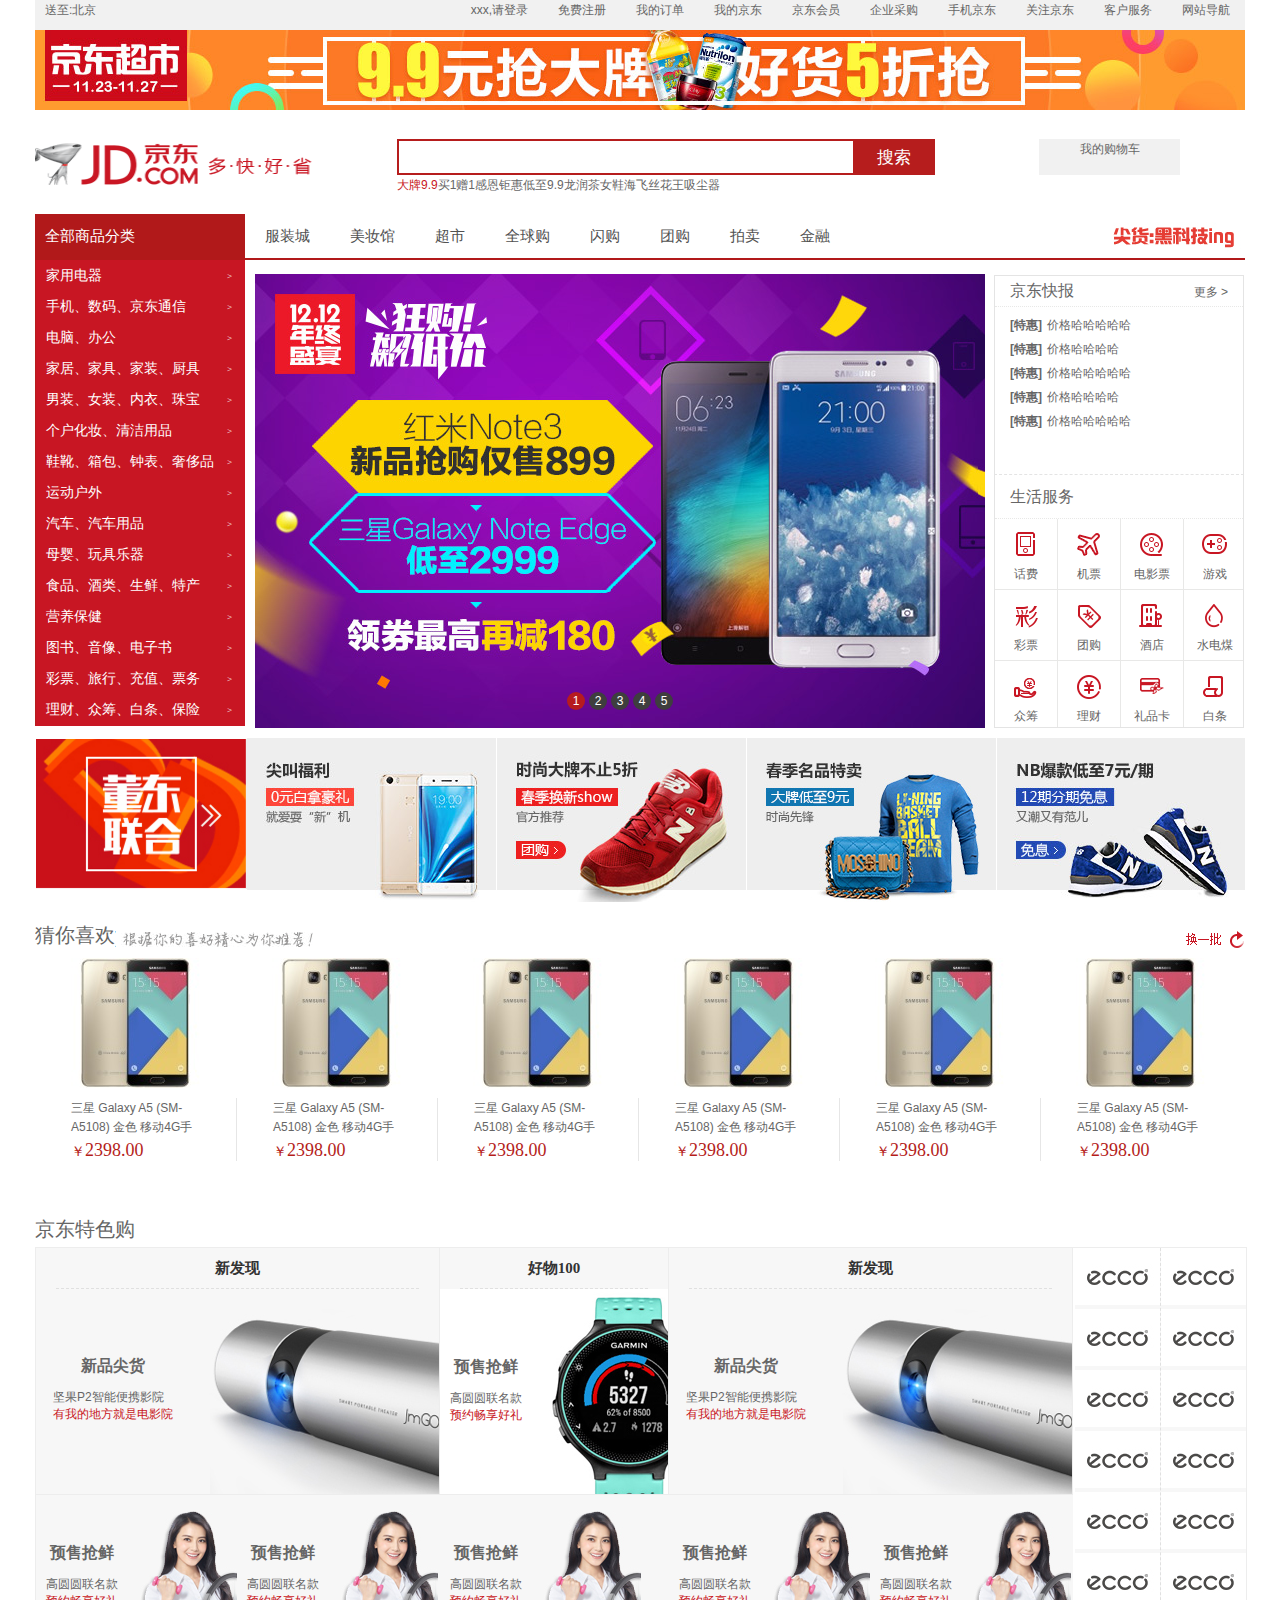
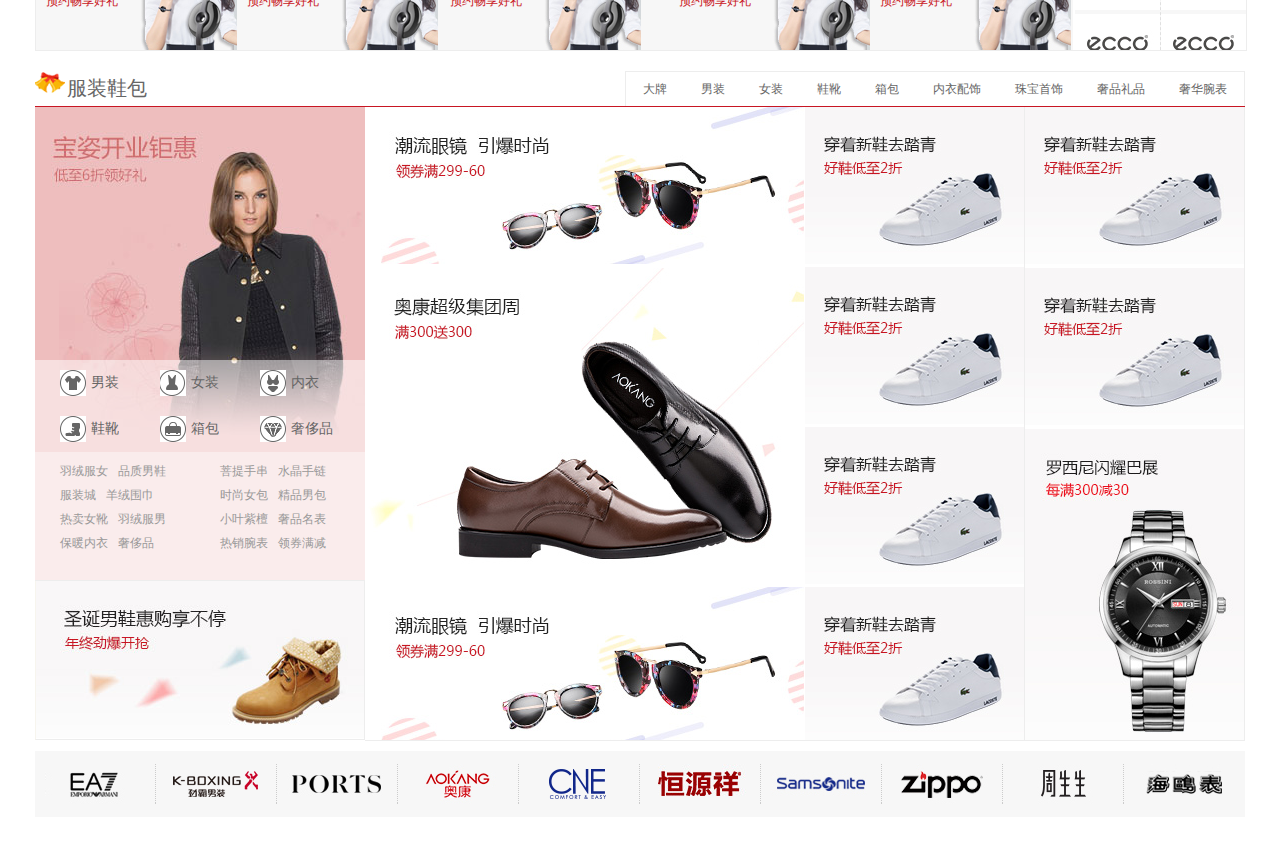
==== commit 83973c5e: "添加jquery元素" ====
--- a/jd/index.html
+++ b/jd/index.html
@@ -1,11 +1 @@
-<!DOCTYPE html><html><head><meta charset="UTF-8"><title></title><link rel="stylesheet" href="./jd.css"></head><body><div class="main"><div class="top"><div class="tl"><ul class="ll"><li><a href="#">送至:北京</a></li></ul></div><div class="tr"><ul class="rl"><li><a href="#">xxx,请登录</a></li><li><a href="#">免费注册</a></li><li><a href="#">我的订单</a></li><li><a href="#">我的京东</a></li><li><a href="#">京东会员</a></li><li><a href="#">企业采购</a></li><li><a href="#">手机京东</a></li><li><a href="#">关注京东</a></li><li><a href="#">客户服务</a></li><li><a href="#">网站导航</a></li></ul></div></div><div class="top_img"><img src="./images/01.jpg"></div><div class="search"><div class="logo_div"><img src="./images/02.png" class="logo"></div><div class="st"><input type="text" maxlength="100" name="wd" class="text"><input type="submit" value="搜索" class="sub"></div><div class="shopping"><a href="#" class="sc">我的购物车</a></div><div class="hotwords"><a href="#" class="hot_first">大牌9.9</a><a href="#">买1赠1</a><a href="#">感恩钜惠</a><a href="#">低至9.9</a><a href="#">龙润茶</a><a href="#">女鞋</a><a href="#">海飞丝</a><a href="#">花王</a><a href="#">吸尘器</a></div></div><div class="w"><div class="all"><div class="all_word"><a href="#" class="aw">全部商品分类</a></div><div class="menu"><div class="am"><div class="c1"><a href="#">家用电器</a><i>></i></div><div class="c2"><a href="#">手机</a>、<a href="#">数码</a>、<a href="#">京东通信</a><i>></i></div><div class="c3"><a href="#">电脑</a>、<a href="#">办公</a><i>></i></div><div class="c4"><a href="#">家居</a>、<a href="#">家具</a>、<a href="#">家装</a>、<a href="#">厨具</a><i>></i></div><div class="c5"><a href="#">男装</a>、<a href="#">女装</a>、<a href="#">内衣</a>、<a href="#">珠宝</a><i>></i></div><div class="c6"><a href="#">个户化妆</a>、<a href="#">清洁用品</a><i>></i></div><div class="c7"><a href="#">鞋靴</a>、<a href="#">箱包</a>、<a href="#">钟表</a>、<a href="#">奢侈品</a><i>></i></div><div class="c8"><a href="#">运动户外</a><i>></i></div><div class="c9"><a href="#">汽车</a>、<a href="#">汽车用品</a><i>></i></div><div class="c10"><a href="#">母婴</a>、<a href="#">玩具乐器</a><i>></i></div><div class="c11"><a href="#">食品</a>、<a href="#">酒类</a>、<a href="#">生鲜</a>、<a href="#">特产</a><i>></i></div><div class="c12"><a href="#">营养保健</a><i>></i></div><div class="c13"><a href="#">图书</a>、<a href="#">音像</a>、<a href="#">电子书</a><i>></i></div><div class="c14"><a href="#">彩票</a>、<a href="#">旅行</a>、<a href="#">充值</a>、<a href="#">票务</a><i>></i></div><div class="c15"><a href="#">理财</a>、<a href="#">众筹</a>、<a href="#">白条</a>、<a href="#">保险</a><i>></i></div></div><div id="am_box" class="am_con"><div class="am_c1"><div class="c1_brands"><a href="#"><img src="./images/025.png"></a></div><div class="c1_title"><a href="#">品牌日<i>></i></a><a href="#">家电城<i>></i></a><a href="#">智能生活馆<i>></i></a><a href="#">京东精华馆<i>></i></a><a href="#">京东帮服务店<i>></i></a><a href="#">值得买精选<i>></i></a></div><div class="c1_con"><dl class="con_dl1"><dt><a href="#" class="con_dl1_a">大家电<i>></i></a></dt><dd><a href="#">平板电视</a><a href="#">空调</a><a href="#">冰箱</a><a href="#">洗衣机</a><a href="#">家庭影院</a><a href="#">DVD</a><a href="#">迷你音响</a><a href="#">烟机/灶具</a><a href="#">热水器</a><a href="#">消毒柜/洗碗机</a><a href="#">冷柜/冰吧</a><a href="#">酒柜</a><a href="#">家电配件</a></dd></dl><dl class="con_dl2"><dt><a href="#" class="con_dl2_a">生活电器<i>></i></a></dt><dd><a href="#">电风扇</a><a href="#">电风扇</a><a href="#">电风扇</a><a href="#">电风扇</a><a href="#">电风扇</a><a href="#">电风扇</a><a href="#">电风扇</a><a href="#">电风扇</a><a href="#">电风扇</a><a href="#">电风扇</a><a href="#">电风扇</a><a href="#">电风扇</a><a href="#">电风扇</a><a href="#">电风扇</a><a href="#">电风扇</a><a href="#">电风扇</a><a href="#">电风扇</a><a href="#">电风扇</a></dd></dl><dl class="con_dl3"><dt><a href="#" class="con_dl3_a">厨房电器<i>></i></a></dt><dd><a href="#">电压力锅</a><a href="#">电压力锅</a><a href="#">电压力锅</a><a href="#">电压力锅</a><a href="#">电压力锅</a><a href="#">电压力锅</a><a href="#">电压力锅</a><a href="#">电压力锅</a><a href="#">电压力锅</a><a href="#">电压力锅</a><a href="#">电压力锅</a><a href="#">电压力锅</a><a href="#">电压力锅</a><a href="#">电压力锅</a><a href="#">电压力锅</a><a href="#">电压力锅</a><a href="#">电压力锅</a><a href="#">电压力锅</a><a href="#">电压力锅</a></dd></dl><dl class="con_dl4"><dt><a href="#" class="con_dl4_a">个护健康<i>></i></a></dt><dd><a href="#">剃须刀</a><a href="#">剃须刀</a><a href="#">剃须刀</a><a href="#">剃须刀</a><a href="#">剃须刀</a><a href="#">剃须刀</a><a href="#">剃须刀</a><a href="#">剃须刀</a><a href="#">剃须刀</a><a href="#">剃须刀</a><a href="#">剃须刀</a><a href="#">剃须刀</a><a href="#">剃须刀</a><a href="#">剃须刀</a><a href="#">剃须刀</a><a href="#">剃须刀</a><a href="#">剃须刀</a></dd></dl><dl class="con_dl5"><dt><a href="#" class="con_dl5_a">五金家装<i>></i></a></dt><dd><a href="#">电动工具</a><a href="#">电动工具</a><a href="#">电动工具</a><a href="#">电动工具</a><a href="#">电动工具</a><a href="#">电动工具</a><a href="#">电动工具</a><a href="#">电动工具</a><a href="#">电动工具</a><a href="#">电动工具</a><a href="#">电动工具</a><a href="#">电动工具</a><a href="#">电动工具</a><a href="#">电动工具</a><a href="#">电动工具</a><a href="#">电动工具</a><a href="#">电动工具</a></dd></dl></div><div class="c1_pro"><a href="#"><img src="./images/026.png"></a></div></div><div class="am_c2"></div></div></div></div><div class="list"><ul class="lu"><li><a href="#">服装城</a></li><li><a href="#">美妆馆</a></li><li><a href="#">超市</a></li><li><a href="#">全球购</a></li><li><a href="#">闪购</a></li><li><a href="#">团购</a></li><li><a href="#">拍卖</a></li><li><a href="#">金融</a></li></ul></div><div class="sp"><a href="#"><img src="./images/02.jpg"></a></div></div><div class="slider"><a href="#" class="_blank"><img src="./images/03.jpg"></a><div class="news"><div class="news_title"><h2>京东快报</h2><div class="n_more"><a href="#">更多 ></a></div></div><div class="news_con"><ul class="nl"><li><a href="#"><span>[特惠]</span>价格哈哈哈哈哈</a></li><li><a href="#"><span>[特惠]</span>价格哈哈哈哈</a></li><li><a href="#"><span>[特惠]</span>价格哈哈哈哈哈</a></li><li><a href="#"><span>[特惠]</span>价格哈哈哈哈</a></li><li><a href="#"><span>[特惠]</span>价格哈哈哈哈哈</a></li></ul></div></div><div class="services"><div class="s_title"><h2>生活服务</h2></div><div class="s_con"><ul class="s_list"><li><a href="#"><i class="s_l1"></i><span>话费</span></a></li><li><a href="#"><i class="s_l2"></i><span>机票</span></a></li><li><a href="#"><i class="s_l3"></i><span>电影票</span></a></li><li><a href="#"><i class="s_l4"></i><span>游戏</span></a></li><li><a href="#"><i class="s_l5"></i><span>彩票</span></a></li><li><a href="#"><i class="s_l6"></i><span>团购</span></a></li><li><a href="#"><i class="s_l7"></i><span>酒店</span></a></li><li><a href="#"><i class="s_l8"></i><span>水电煤</span></a></li><li><a href="#"><i class="s_l9"></i><span>众筹</span></a></li><li><a href="#"><i class="s_l10"></i><span>理财</span></a></li><li><a href="#"><i class="s_l11"></i><span>礼品卡</span></a></li><li><a href="#"><i class="s_l12"></i><span>白条</span></a></li></ul></div></div></div><div class="rec"><div class="today_rec"><div class="today"><div class="mt"><div class="jd_clock_wrap"><a href="#"><img src="./images/046.png"></a></div></div><div class="mc"><ul class="slider_main"><li class="slider_panel"><div class="fore"><a href="#"><img src="./images/19.jpg"></a></div><div class="fore"><a href="#"><img src="./images/20.jpg"></a></div><div class="fore"><a href="#"><img src="./images/21.jpg"></a></div><div class="fore1"><a href="#"><img src="./images/22.jpg"></a></div></li></ul></div></div></div><div class="like"><div class="like_title"><h2>猜你喜欢</h2><img src="./images/05.png" class="l_t"><a href="#"><img src="./images/06.png" class="l_c"></a></div><div class="like_con"><ul class="c_i"><li class="like_li1"><div class="p_img"><a href="#"><img src="./images/23.jpg"></a></div><div class="p_info"><div class="p_name"><a href="#">三星 Galaxy A5 (SM-A5108) 金色 移动4G手</a></div><div class="p_price"><i>￥</i>2398.00</div></div></li><li class="like_li2"><div class="p_img"><a href="#"><img src="./images/23.jpg"></a></div><div class="p_info"><div class="p_name"><a href="#">三星 Galaxy A5 (SM-A5108) 金色 移动4G手</a></div><div class="p_price"><i>￥</i>2398.00</div></div></li><li class="like_li2"><div class="p_img"><a href="#"><img src="./images/23.jpg"></a></div><div class="p_info"><div class="p_name"><a href="#">三星 Galaxy A5 (SM-A5108) 金色 移动4G手</a></div><div class="p_price"><i>￥</i>2398.00</div></div></li><li class="like_li2"><div class="p_img"><a href="#"><img src="./images/23.jpg"></a></div><div class="p_info"><div class="p_name"><a href="#">三星 Galaxy A5 (SM-A5108) 金色 移动4G手</a></div><div class="p_price"><i>￥</i>2398.00</div></div></li><li class="like_li2"><div class="p_img"><a href="#"><img src="./images/23.jpg"></a></div><div class="p_info"><div class="p_name"><a href="#">三星 Galaxy A5 (SM-A5108) 金色 移动4G手</a></div><div class="p_price"><i>￥</i>2398.00</div></div></li><li class="like_li2"><div class="p_img"><a href="#"><img src="./images/23.jpg"></a></div><div class="p_info"><div class="p_name"><a href="#">三星 Galaxy A5 (SM-A5108) 金色 移动4G手</a></div><div class="p_price"><i>￥</i>2398.00</div></div></li></ul></div></div><div class="jd_special"><h2>京东特色购</h2><div class="special_con"><div class="has_col1"><a href="#" class="has_item"><p class="area_tit">新发现</p><div class="sub_tit"><p class="tit">新品尖货</p><p class="desc">坚果P2智能便携影院</p><p class="promotion">有我的地方就是电影院</p></div><img src="./images/24.jpg"></a><a class="has_item_small"><div class="sub-tit"><p class="tit">预售抢鲜</p><p class="desc">高圆圆联名款</p><p class="promotion">预约畅享好礼</p></div><img src="./images/25.jpg"></a><a class="has_item_small"><div class="sub-tit"><p class="tit">预售抢鲜</p><p class="desc">高圆圆联名款</p><p class="promotion">预约畅享好礼</p></div><img src="./images/25.jpg"></a></div><div class="has_col2"><a href="#" class="has_item"><p class="area_tit">好物100</p><div class="sub_tit"><p class="tit">预售抢鲜</p><p class="desc">高圆圆联名款</p><p class="promotion">预约畅享好礼</p></div><img src="./images/26.jpg"></a><a class="has_item_small"><div class="sub-tit"><p class="tit">预售抢鲜</p><p class="desc">高圆圆联名款</p><p class="promotion">预约畅享好礼</p></div><img src="./images/25.jpg"></a></div><div class="has_col1"><a href="#" class="has_item"><p class="area_tit">新发现</p><div class="sub_tit"><p class="tit">新品尖货</p><p class="desc">坚果P2智能便携影院</p><p class="promotion">有我的地方就是电影院</p></div><img src="./images/24.jpg"></a><a class="has_item_small"><div class="sub-tit"><p class="tit">预售抢鲜</p><p class="desc">高圆圆联名款</p><p class="promotion">预约畅享好礼</p></div><img src="./images/25.jpg"></a><a class="has_item_small"><div class="sub-tit"><p class="tit">预售抢鲜</p><p class="desc">高圆圆联名款</p><p class="promotion">预约畅享好礼</p></div><img src="./images/25.jpg"></a></div><div class="has_brands"><div class="brands_left"><ul><li><a href="#" class="item"><img src="./images/27.jpg"></a></li><li><a href="#" class="item"><img src="./images/27.jpg"></a></li><li><a href="#" class="item"><img src="./images/27.jpg"></a></li><li><a href="#" class="item"><img src="./images/27.jpg"></a></li><li><a href="#" class="item"><img src="./images/27.jpg"></a></li><li><a href="#" class="item"><img src="./images/27.jpg"></a></li><li><a href="#" class="item"><img src="./images/27.jpg"></a></li></ul></div><div class="brands_right"><ul><li><a href="#" class="item"><img src="./images/27.jpg"></a></li><li><a href="#" class="item"><img src="./images/27.jpg"></a></li><li><a href="#" class="item"><img src="./images/27.jpg"></a></li><li><a href="#" class="item"><img src="./images/27.jpg"></a></li><li><a href="#" class="item"><img src="./images/27.jpg"></a></li><li><a href="#" class="item"><img src="./images/27.jpg"></a></li><li><a href="#" class="item"><img src="./images/27.jpg"></a></li></ul></div></div></div></div></div><div class="clothing"><div class="clothes"><div class="clothes_title"><i class="title_img"></i><h2>服装鞋包</h2><ul class="clothes_tab"><li class="c_tab1"><a href="#">大牌</a></li><li class="c_tab2"><a href="#">男装</a></li><li class="c_tab3"><a href="#">女装</a></li><li class="c_tab4"><a href="#">鞋靴</a></li><li class="c_tab5"><a href="#">箱包</a></li><li class="c_tab6"><a href="#">内衣配饰</a></li><li class="c_tab7"><a href="#">珠宝首饰</a></li><li class="c_tab8"><a href="#">奢品礼品</a></li><li class="c_tab9"><a href="#">奢华腕表</a></li></ul></div><div class="clothes_con"><div class="con_left"><div class="door"><div class="door_b"><a href="#"><img src="./images/08.jpg"></a></div><ul class="d_themes"><li><a href="#"><i class="d_t1"></i><span>男装</span></a></li><li><a href="#"><i class="d_t2"></i><span>女装</span></a></li><li><a href="#"><i class="d_t3"></i><span>内衣</span></a></li><li><a href="#"><i class="d_t4"></i><span>鞋靴</span></a></li><li><a href="#"><i class="d_t5"></i><span>箱包</span></a></li><li><a href="#"><i class="d_t6"></i><span>奢侈品</span></a></li></ul><ul class="d_words"><li class="d_words_l1"><a href="#">羽绒服女</a><a href="#">品质男鞋</a><a href="#">服装城</a><a href="#">羊绒围巾</a><a href="#">热卖女靴</a><a href="#">羽绒服男</a><a href="#">保暖内衣</a><a href="#">奢侈品</a></li><li class="d_words_l2"><a href="#">菩提手串</a><a href="#">水晶手链</a><a href="#">时尚女包</a><a href="#">精品男包</a><a href="#">小叶紫檀</a><a href="#">奢品名表</a><a href="#">热销腕表</a><a href="#">领券满减</a></li></ul></div><div class="foot"><a href="#"><img src="./images/09.jpg"></a></div></div><div class="con_right1"><div class="main_inner"><ul class="main_body"><li class="main_body1"><a href="#"><img src="./images/28.jpg"></a></li><li class="main_body2"><a href="#"><img src="./images/29.jpg"></a></li><li class="main_body1"><a href="#"><img src="./images/28.jpg"></a></li><li class="main_body3"><a href="#"><img src="./images/30.jpg"></a></li><li class="main_body4"><a href="#"><img src="./images/30.jpg"></a></li><li class="main_body5"><a href="#"><img src="./images/30.jpg"></a></li><li class="main_body6"><a href="#"><img src="./images/30.jpg"></a></li></ul><ul class="main_extra"><li class="main_extra1"><a href="#"><img src="./images/30.jpg"></a></li><li class="main_extra1"><a href="#"><img src="./images/30.jpg"></a></li><li class="main_extra2"><div class="ad0321"><a href="#"></a><img src="./images/31.jpg"></div></li></ul></div></div></div></div><div class="brands"><a href="#"><img src="./images/024.png"></a></div></div></div><script type="text/javascript" src="https://cdnjs.cloudflare.com/ajax/libs/jquery/1.12.1/jquery.min.js"></script><script type="text/javascript">$('.menu').hover(function(){
-$('#am_box').attr('class','am_con am_con2');
-},function(){
-$('#am_box').attr('class','am_con');
-});
-$('.c1').hover(function(){
-$('#am_box').attr('class','am_con am_con2 am_c1_1');
-});
-$('.c2').hover(function(){
-$('#am_box').attr('class','am_con am_con2 am_c2_1');
-});</script></body></html>+<!DOCTYPE html><html><head><meta charset="UTF-8"><title></title><link rel="stylesheet" href="./jd.css"></head><body><div class="main"><div class="top"><div class="tl"><ul class="ll"><li><a href="#">送至:北京</a></li></ul></div><div class="tr"><ul class="rl"><li><a href="#">xxx,请登录</a></li><li><a href="#">免费注册</a></li><li><a href="#">我的订单</a></li><li><a href="#">我的京东</a></li><li><a href="#">京东会员</a></li><li><a href="#">企业采购</a></li><li><a href="#">手机京东</a></li><li><a href="#">关注京东</a></li><li><a href="#">客户服务</a></li><li><a href="#">网站导航</a></li></ul></div></div><div class="top_img"><img src="./images/01.jpg"></div><div class="search"><div class="logo_div"><img src="./images/02.png" class="logo"></div><div class="st"><input type="text" maxlength="100" name="wd" class="text"><input type="submit" value="搜索" class="sub"></div><div class="shopping"><a href="#" class="sc">我的购物车</a></div><div class="hotwords"><a href="#" class="hot_first">大牌9.9</a><a href="#">买1赠1</a><a href="#">感恩钜惠</a><a href="#">低至9.9</a><a href="#">龙润茶</a><a href="#">女鞋</a><a href="#">海飞丝</a><a href="#">花王</a><a href="#">吸尘器</a></div></div><div class="w"><div class="all"><div class="all_word"><a href="#" class="aw">全部商品分类</a></div><div class="menu"><div class="am"><div class="c1"><a href="#">家用电器</a><i>></i></div><div class="c2"><a href="#">手机</a>、<a href="#">数码</a>、<a href="#">京东通信</a><i>></i></div><div class="c3"><a href="#">电脑</a>、<a href="#">办公</a><i>></i></div><div class="c4"><a href="#">家居</a>、<a href="#">家具</a>、<a href="#">家装</a>、<a href="#">厨具</a><i>></i></div><div class="c5"><a href="#">男装</a>、<a href="#">女装</a>、<a href="#">内衣</a>、<a href="#">珠宝</a><i>></i></div><div class="c6"><a href="#">个户化妆</a>、<a href="#">清洁用品</a><i>></i></div><div class="c7"><a href="#">鞋靴</a>、<a href="#">箱包</a>、<a href="#">钟表</a>、<a href="#">奢侈品</a><i>></i></div><div class="c8"><a href="#">运动户外</a><i>></i></div><div class="c9"><a href="#">汽车</a>、<a href="#">汽车用品</a><i>></i></div><div class="c10"><a href="#">母婴</a>、<a href="#">玩具乐器</a><i>></i></div><div class="c11"><a href="#">食品</a>、<a href="#">酒类</a>、<a href="#">生鲜</a>、<a href="#">特产</a><i>></i></div><div class="c12"><a href="#">营养保健</a><i>></i></div><div class="c13"><a href="#">图书</a>、<a href="#">音像</a>、<a href="#">电子书</a><i>></i></div><div class="c14"><a href="#">彩票</a>、<a href="#">旅行</a>、<a href="#">充值</a>、<a href="#">票务</a><i>></i></div><div class="c15"><a href="#">理财</a>、<a href="#">众筹</a>、<a href="#">白条</a>、<a href="#">保险</a><i>></i></div></div><div id="am_box" class="am_con"><div class="am_c1"><div class="c1_brands"><a href="#"><img src="./images/025.png"></a></div><div class="c1_title"><a href="#">品牌日<i>></i></a><a href="#">家电城<i>></i></a><a href="#">智能生活馆<i>></i></a><a href="#">京东精华馆<i>></i></a><a href="#">京东帮服务店<i>></i></a><a href="#">值得买精选<i>></i></a></div><div class="c1_con"><dl class="con_dl1"><dt><a href="#" class="con_dl1_a">大家电<i>></i></a></dt><dd><a href="#">平板电视</a><a href="#">空调</a><a href="#">冰箱</a><a href="#">洗衣机</a><a href="#">家庭影院</a><a href="#">DVD</a><a href="#">迷你音响</a><a href="#">烟机/灶具</a><a href="#">热水器</a><a href="#">消毒柜/洗碗机</a><a href="#">冷柜/冰吧</a><a href="#">酒柜</a><a href="#">家电配件</a></dd></dl><dl class="con_dl2"><dt><a href="#" class="con_dl2_a">生活电器<i>></i></a></dt><dd><a href="#">电风扇</a><a href="#">电风扇</a><a href="#">电风扇</a><a href="#">电风扇</a><a href="#">电风扇</a><a href="#">电风扇</a><a href="#">电风扇</a><a href="#">电风扇</a><a href="#">电风扇</a><a href="#">电风扇</a><a href="#">电风扇</a><a href="#">电风扇</a><a href="#">电风扇</a><a href="#">电风扇</a><a href="#">电风扇</a><a href="#">电风扇</a><a href="#">电风扇</a><a href="#">电风扇</a></dd></dl><dl class="con_dl3"><dt><a href="#" class="con_dl3_a">厨房电器<i>></i></a></dt><dd><a href="#">电压力锅</a><a href="#">电压力锅</a><a href="#">电压力锅</a><a href="#">电压力锅</a><a href="#">电压力锅</a><a href="#">电压力锅</a><a href="#">电压力锅</a><a href="#">电压力锅</a><a href="#">电压力锅</a><a href="#">电压力锅</a><a href="#">电压力锅</a><a href="#">电压力锅</a><a href="#">电压力锅</a><a href="#">电压力锅</a><a href="#">电压力锅</a><a href="#">电压力锅</a><a href="#">电压力锅</a><a href="#">电压力锅</a><a href="#">电压力锅</a></dd></dl><dl class="con_dl4"><dt><a href="#" class="con_dl4_a">个护健康<i>></i></a></dt><dd><a href="#">剃须刀</a><a href="#">剃须刀</a><a href="#">剃须刀</a><a href="#">剃须刀</a><a href="#">剃须刀</a><a href="#">剃须刀</a><a href="#">剃须刀</a><a href="#">剃须刀</a><a href="#">剃须刀</a><a href="#">剃须刀</a><a href="#">剃须刀</a><a href="#">剃须刀</a><a href="#">剃须刀</a><a href="#">剃须刀</a><a href="#">剃须刀</a><a href="#">剃须刀</a><a href="#">剃须刀</a></dd></dl><dl class="con_dl5"><dt><a href="#" class="con_dl5_a">五金家装<i>></i></a></dt><dd><a href="#">电动工具</a><a href="#">电动工具</a><a href="#">电动工具</a><a href="#">电动工具</a><a href="#">电动工具</a><a href="#">电动工具</a><a href="#">电动工具</a><a href="#">电动工具</a><a href="#">电动工具</a><a href="#">电动工具</a><a href="#">电动工具</a><a href="#">电动工具</a><a href="#">电动工具</a><a href="#">电动工具</a><a href="#">电动工具</a><a href="#">电动工具</a><a href="#">电动工具</a></dd></dl></div><div class="c1_pro"><a href="#"><img src="./images/026.png"></a></div></div><div class="am_c2">这是第二栏内容</div></div></div></div><div class="list"><ul class="lu"><li><a href="#">服装城</a></li><li><a href="#">美妆馆</a></li><li><a href="#">超市</a></li><li><a href="#">全球购</a></li><li><a href="#">闪购</a></li><li><a href="#">团购</a></li><li><a href="#">拍卖</a></li><li><a href="#">金融</a></li></ul></div><div class="sp"><a href="#"><img src="./images/02.jpg"></a></div></div><div class="slider"><ul class="slider-main"><li class="slider-panel slider-panel-selected"><div class="inner"><a href="#"><img src="./images/03.jpg"></a></div></li><li class="slider-panel"><div class="inner"><a href="#"><img src="./images/34.jpg"></a></div></li><li class="slider-panel"><div class="inner"><a href="#"><img src="./images/35.jpg"></a></div></li><li class="slider-panel"><div class="inner"><a href="#"><img src="./images/36.jpg"></a></div></li><li class="slider-panel"><div class="inner"><a href="#"><img src="./images/37.jpg"></a></div></li></ul><div class="news"><div class="news_title"><h2>京东快报</h2><div class="n_more"><a href="#">更多 ></a></div></div><div class="news_con"><ul class="nl"><li><a href="#"><span>[特惠]</span>价格哈哈哈哈哈</a></li><li><a href="#"><span>[特惠]</span>价格哈哈哈哈</a></li><li><a href="#"><span>[特惠]</span>价格哈哈哈哈哈</a></li><li><a href="#"><span>[特惠]</span>价格哈哈哈哈</a></li><li><a href="#"><span>[特惠]</span>价格哈哈哈哈哈</a></li></ul></div></div><div class="services"><div class="s_title"><h2>生活服务</h2></div><div class="s_con"><ul class="s_list"><li><a href="#"><i class="s_l1"></i><span>话费</span></a></li><li><a href="#"><i class="s_l2"></i><span>机票</span></a></li><li><a href="#"><i class="s_l3"></i><span>电影票</span></a></li><li><a href="#"><i class="s_l4"></i><span>游戏</span></a></li><li><a href="#"><i class="s_l5"></i><span>彩票</span></a></li><li><a href="#"><i class="s_l6"></i><span>团购</span></a></li><li><a href="#"><i class="s_l7"></i><span>酒店</span></a></li><li><a href="#"><i class="s_l8"></i><span>水电煤</span></a></li><li><a href="#"><i class="s_l9"></i><span>众筹</span></a></li><li><a href="#"><i class="s_l10"></i><span>理财</span></a></li><li><a href="#"><i class="s_l11"></i><span>礼品卡</span></a></li><li><a href="#"><i class="s_l12"></i><span>白条</span></a></li></ul></div></div><ul class="slider-nav"><li class="slider-item slider-item-selected">1</li><li class="slider-item">2</li><li class="slider-item">3</li><li class="slider-item">4</li><li class="slider-item">5</li></ul></div><div class="rec"><div class="today_rec"><div class="today"><div class="mt"><div class="jd_clock_wrap"><a href="#"><img src="./images/046.png"></a></div></div><div class="mc"><ul class="slider_main"><li class="slider_panel"><div class="fore"><a href="#"><img src="./images/19.jpg"></a></div><div class="fore"><a href="#"><img src="./images/20.jpg"></a></div><div class="fore"><a href="#"><img src="./images/21.jpg"></a></div><div class="fore1"><a href="#"><img src="./images/22.jpg"></a></div></li></ul></div></div></div><div class="like"><div class="like_title"><h2>猜你喜欢</h2><img src="./images/05.png" class="l_t"><a id="btn1" href="javascript:;"><img src="./images/06.png" class="l_c"></a></div><div id="like_con" class="like_con1"><ul class="c_i1"><li class="like_li1"><div class="p_img"><a href="#"><img src="./images/23.jpg"></a></div><div class="p_info"><div class="p_name"><a href="#">三星 Galaxy A5 (SM-A5108) 金色 移动4G手</a></div><div class="p_price"><i>￥</i>2398.00</div></div></li><li class="like_li2"><div class="p_img"><a href="#"><img src="./images/23.jpg"></a></div><div class="p_info"><div class="p_name"><a href="#">三星 Galaxy A5 (SM-A5108) 金色 移动4G手</a></div><div class="p_price"><i>￥</i>2398.00</div></div></li><li class="like_li2"><div class="p_img"><a href="#"><img src="./images/23.jpg"></a></div><div class="p_info"><div class="p_name"><a href="#">三星 Galaxy A5 (SM-A5108) 金色 移动4G手</a></div><div class="p_price"><i>￥</i>2398.00</div></div></li><li class="like_li2"><div class="p_img"><a href="#"><img src="./images/23.jpg"></a></div><div class="p_info"><div class="p_name"><a href="#">三星 Galaxy A5 (SM-A5108) 金色 移动4G手</a></div><div class="p_price"><i>￥</i>2398.00</div></div></li><li class="like_li2"><div class="p_img"><a href="#"><img src="./images/23.jpg"></a></div><div class="p_info"><div class="p_name"><a href="#">三星 Galaxy A5 (SM-A5108) 金色 移动4G手</a></div><div class="p_price"><i>￥</i>2398.00</div></div></li><li class="like_li2"><div class="p_img"><a href="#"><img src="./images/23.jpg"></a></div><div class="p_info"><div class="p_name"><a href="#">三星 Galaxy A5 (SM-A5108) 金色 移动4G手</a></div><div class="p_price"><i>￥</i>2398.00</div></div></li></ul><ul class="c_i2"><li class="like_li1"><div class="p_img"><a href="#"><img src="./images/32.jpg"></a></div><div class="p_info"><div class="p_name"><a href="#">三星 Galaxy A5 (SM-A5108) 金色 移动4G手</a></div><div class="p_price"><i>￥</i>2398.00</div></div></li><li class="like_li2"><div class="p_img"><a href="#"><img src="./images/32.jpg"></a></div><div class="p_info"><div class="p_name"><a href="#">三星 Galaxy A5 (SM-A5108) 金色 移动4G手</a></div><div class="p_price"><i>￥</i>2398.00</div></div></li><li class="like_li2"><div class="p_img"><a href="#"><img src="./images/32.jpg"></a></div><div class="p_info"><div class="p_name"><a href="#">三星 Galaxy A5 (SM-A5108) 金色 移动4G手</a></div><div class="p_price"><i>￥</i>2398.00</div></div></li><li class="like_li2"><div class="p_img"><a href="#"><img src="./images/32.jpg"></a></div><div class="p_info"><div class="p_name"><a href="#">三星 Galaxy A5 (SM-A5108) 金色 移动4G手</a></div><div class="p_price"><i>￥</i>2398.00</div></div></li><li class="like_li2"><div class="p_img"><a href="#"><img src="./images/32.jpg"></a></div><div class="p_info"><div class="p_name"><a href="#">三星 Galaxy A5 (SM-A5108) 金色 移动4G手</a></div><div class="p_price"><i>￥</i>2398.00</div></div></li><li class="like_li2"><div class="p_img"><a href="#"><img src="./images/32.jpg"></a></div><div class="p_info"><div class="p_name"><a href="#">三星 Galaxy A5 (SM-A5108) 金色 移动4G手</a></div><div class="p_price"><i>￥</i>2398.00</div></div></li></ul><ul class="c_i3"><li class="like_li1"><div class="p_img"><a href="#"><img src="./images/33.jpg"></a></div><div class="p_info"><div class="p_name"><a href="#">三星 Galaxy A5 (SM-A5108) 金色 移动4G手</a></div><div class="p_price"><i>￥</i>2398.00</div></div></li><li class="like_li2"><div class="p_img"><a href="#"><img src="./images/33.jpg"></a></div><div class="p_info"><div class="p_name"><a href="#">三星 Galaxy A5 (SM-A5108) 金色 移动4G手</a></div><div class="p_price"><i>￥</i>2398.00</div></div></li><li class="like_li2"><div class="p_img"><a href="#"><img src="./images/33.jpg"></a></div><div class="p_info"><div class="p_name"><a href="#">三星 Galaxy A5 (SM-A5108) 金色 移动4G手</a></div><div class="p_price"><i>￥</i>2398.00</div></div></li><li class="like_li2"><div class="p_img"><a href="#"><img src="./images/33.jpg"></a></div><div class="p_info"><div class="p_name"><a href="#">三星 Galaxy A5 (SM-A5108) 金色 移动4G手</a></div><div class="p_price"><i>￥</i>2398.00</div></div></li><li class="like_li2"><div class="p_img"><a href="#"><img src="./images/33.jpg"></a></div><div class="p_info"><div class="p_name"><a href="#">三星 Galaxy A5 (SM-A5108) 金色 移动4G手</a></div><div class="p_price"><i>￥</i>2398.00</div></div></li><li class="like_li2"><div class="p_img"><a href="#"><img src="./images/33.jpg"></a></div><div class="p_info"><div class="p_name"><a href="#">三星 Galaxy A5 (SM-A5108) 金色 移动4G手</a></div><div class="p_price"><i>￥</i>2398.00</div></div></li></ul></div></div><div class="jd_special"><h2>京东特色购</h2><div class="special_con"><div class="has_col1"><a href="#" class="has_item"><p class="area_tit">新发现</p><div class="sub_tit"><p class="tit">新品尖货</p><p class="desc">坚果P2智能便携影院</p><p class="promotion">有我的地方就是电影院</p></div><img src="./images/24.jpg"></a><a class="has_item_small"><div class="sub-tit"><p class="tit">预售抢鲜</p><p class="desc">高圆圆联名款</p><p class="promotion">预约畅享好礼</p></div><img src="./images/25.jpg"></a><a class="has_item_small"><div class="sub-tit"><p class="tit">预售抢鲜</p><p class="desc">高圆圆联名款</p><p class="promotion">预约畅享好礼</p></div><img src="./images/25.jpg"></a></div><div class="has_col2"><a href="#" class="has_item"><p class="area_tit">好物100</p><div class="sub_tit"><p class="tit">预售抢鲜</p><p class="desc">高圆圆联名款</p><p class="promotion">预约畅享好礼</p></div><img src="./images/26.jpg"></a><a class="has_item_small"><div class="sub-tit"><p class="tit">预售抢鲜</p><p class="desc">高圆圆联名款</p><p class="promotion">预约畅享好礼</p></div><img src="./images/25.jpg"></a></div><div class="has_col1"><a href="#" class="has_item"><p class="area_tit">新发现</p><div class="sub_tit"><p class="tit">新品尖货</p><p class="desc">坚果P2智能便携影院</p><p class="promotion">有我的地方就是电影院</p></div><img src="./images/24.jpg"></a><a class="has_item_small"><div class="sub-tit"><p class="tit">预售抢鲜</p><p class="desc">高圆圆联名款</p><p class="promotion">预约畅享好礼</p></div><img src="./images/25.jpg"></a><a class="has_item_small"><div class="sub-tit"><p class="tit">预售抢鲜</p><p class="desc">高圆圆联名款</p><p class="promotion">预约畅享好礼</p></div><img src="./images/25.jpg"></a></div><div class="has_brands"><div class="brands_left"><ul><li><a href="#" class="item"><img src="./images/27.jpg"></a></li><li><a href="#" class="item"><img src="./images/27.jpg"></a></li><li><a href="#" class="item"><img src="./images/27.jpg"></a></li><li><a href="#" class="item"><img src="./images/27.jpg"></a></li><li><a href="#" class="item"><img src="./images/27.jpg"></a></li><li><a href="#" class="item"><img src="./images/27.jpg"></a></li><li><a href="#" class="item"><img src="./images/27.jpg"></a></li></ul></div><div class="brands_right"><ul><li><a href="#" class="item"><img src="./images/27.jpg"></a></li><li><a href="#" class="item"><img src="./images/27.jpg"></a></li><li><a href="#" class="item"><img src="./images/27.jpg"></a></li><li><a href="#" class="item"><img src="./images/27.jpg"></a></li><li><a href="#" class="item"><img src="./images/27.jpg"></a></li><li><a href="#" class="item"><img src="./images/27.jpg"></a></li><li><a href="#" class="item"><img src="./images/27.jpg"></a></li></ul></div></div></div></div></div><div class="clothing"><div class="clothes"><div class="clothes_title"><i class="title_img"></i><h2>服装鞋包</h2><ul class="clothes_tab"><li class="c_tab1"><a href="#">大牌</a></li><li class="c_tab2"><a href="#">男装</a></li><li class="c_tab3"><a href="#">女装</a></li><li class="c_tab4"><a href="#">鞋靴</a></li><li class="c_tab5"><a href="#">箱包</a></li><li class="c_tab6"><a href="#">内衣配饰</a></li><li class="c_tab7"><a href="#">珠宝首饰</a></li><li class="c_tab8"><a href="#">奢品礼品</a></li><li class="c_tab9"><a href="#">奢华腕表</a></li></ul></div><div class="clothes_con"><div class="con_left"><div class="door"><div class="door_b"><a href="#"><img src="./images/08.jpg"></a></div><ul class="d_themes"><li><a href="#"><i class="d_t1"></i><span>男装</span></a></li><li><a href="#"><i class="d_t2"></i><span>女装</span></a></li><li><a href="#"><i class="d_t3"></i><span>内衣</span></a></li><li><a href="#"><i class="d_t4"></i><span>鞋靴</span></a></li><li><a href="#"><i class="d_t5"></i><span>箱包</span></a></li><li><a href="#"><i class="d_t6"></i><span>奢侈品</span></a></li></ul><ul class="d_words"><li class="d_words_l1"><a href="#">羽绒服女</a><a href="#">品质男鞋</a><a href="#">服装城</a><a href="#">羊绒围巾</a><a href="#">热卖女靴</a><a href="#">羽绒服男</a><a href="#">保暖内衣</a><a href="#">奢侈品</a></li><li class="d_words_l2"><a href="#">菩提手串</a><a href="#">水晶手链</a><a href="#">时尚女包</a><a href="#">精品男包</a><a href="#">小叶紫檀</a><a href="#">奢品名表</a><a href="#">热销腕表</a><a href="#">领券满减</a></li></ul></div><div class="foot"><a href="#"><img src="./images/09.jpg"></a></div></div><div class="con_right1"><div class="main_inner"><ul class="main_body"><li class="main_body1"><a href="#"><img src="./images/28.jpg"></a></li><li class="main_body2"><a href="#"><img src="./images/29.jpg"></a></li><li class="main_body1"><a href="#"><img src="./images/28.jpg"></a></li><li class="main_body3"><a href="#"><img src="./images/30.jpg"></a></li><li class="main_body4"><a href="#"><img src="./images/30.jpg"></a></li><li class="main_body5"><a href="#"><img src="./images/30.jpg"></a></li><li class="main_body6"><a href="#"><img src="./images/30.jpg"></a></li></ul><ul class="main_extra"><li class="main_extra1"><a href="#"><img src="./images/30.jpg"></a></li><li class="main_extra1"><a href="#"><img src="./images/30.jpg"></a></li><li class="main_extra2"><div class="ad0321"><a href="#"></a><img src="./images/31.jpg"></div></li></ul></div></div></div></div><div class="brands"><a href="#"><img src="./images/024.png"></a></div></div></div><script type="text/javascript" src="https://cdnjs.cloudflare.com/ajax/libs/jquery/1.12.1/jquery.min.js"></script><script type="text/javascript" src="./index.js"></script></body></html>--- a/jd/jd.css
+++ b/jd/jd.css
@@ -251,29 +251,53 @@
     margin-top:2px;
     background-color:rgb(200,22,35);
     display:block;
+    z-index: 10;
 }
 div.am div{
     border-left:1px solid rgb(182, 29, 29);
     position:relative;
     padding-left:10px;
-    z-index:1;
+    z-index:5;
     display:block;
     color:#fff;
     font-family: "Microsoft YaHei",tahoma,arial,"Hiragino Sans GB","\5b8b\4f53",sans-serif;
     line-height: 31px;
     font-size: 14px;
 }
-div.am a{
+div.c1 a,.c2 a,.c3 a,.c4 a,.c5 a,.c6 a,.c7 a,.c8 a,.c9 a,.c10 a,.c11 a,.c12 a,.c13 a,.c14 a,.c15 a
+{
     color:#fff;
     text-decoration: none;
     /* line-height: 31px; */
-    /* font-family: "microsoft yahei"; */
-    /* font-size: 14px; */
+    font-family: "Microsoft YaHei",tahoma,arial,"Hiragino Sans GB","\5b8b\4f53",sans-serif;
+    font-size: 14px;
     font-weight: 400;
 }
-div.am i{
+.c1_hover,.c2_hover{
+    background-color: rgb(247,247,247);
+}
+.c1_hover a,.c2_hover a{
+    color:rgb(182,29,29);
+    text-decoration: none;
+    font-family: "Microsoft YaHei",tahoma,arial,"Hiragino Sans GB","\5b8b\4f53",sans-serif;
+    font-size: 14px;
+    font-weight: 400;
+}
+.c1_hover i{
     position: absolute;
-    z-index: 1;
+    z-index: 0;
+    top:0;
+    left: 205px;
+    width: 14px;
+    height: 31px;
+    background-color: rgb(247,247,247);
+    overflow: hidden;
+    line-height: 200px;
+}
+div.c1 i,.c2 i,.c3 i,.c4 i,.c5 i,.c6 i,.c7 i,.c8 i,.c9 i,.c10 i,.c11 i,.c12 i,.c13 i,.c14 i,.c15 i
+{
+    position: absolute;
+    z-index: 0;
     top: 9px;
     right: 14px;
     width: 4px;
@@ -285,27 +309,48 @@
     top:0;
     position:relative;
     width:1210px;
-    height:454px;
-    display:block;
-}
-._blank{
-    position:relative;
+    height:466px;
+    display:block;
+}
+.slider-main{
+    position: relative;
+}
+.slider-panel{
+    position: absolute;
+    z-index: 0;
+    width:100%;
+    height: 466px;
+}
+.slider-panel-selected{
+    z-index: 1;
+}
+.slider-main .inner{
+    width:1210px;
+    height: 466px;
+    margin: 0 auto;
+}
+.slider-main a{
     width:730px;
-    overflow:hidden;
-    display:block;
-    margin:12px 250px 0 220px;
-    height:454px;
+    display: block;
+    margin: 12px 250px 0 220px;
+    height: 454px;
+
+}
+.slider-main a img{
+    border: 0;
+    vertical-align: middle;
+    width: 730px;
+    height: 454px;
 }
 .news{
     position:absolute;
-    top:0px;
+    top: 12px;
     right:0;
     width:248px;
     height:200px;
     margin:1px;
     border:solid 1px rgb(228, 228, 228);
     border-bottom:0;
-
 }
 .news_title{
     padding:0 15px;
@@ -362,7 +407,7 @@
 }
 .services{
     position:absolute;
-    top:201px;
+    top:212px;
     border:solid 1px rgb(228, 228, 228);
     border-top:dashed 1px rgb(228, 228, 228);
     overflow:hidden;
@@ -390,6 +435,36 @@
     height:208px;
     display:block;
 }
+ul.slider-nav{
+    cursor: pointer;
+    z-index: 3;
+    position: absolute;
+    width:750px;
+    top: 430px;
+    height: 0;
+    line-height: 0;
+    left: 210px;
+    text-align: center;
+    bottom: 10px;
+    font: 12px/150% Arial,Verdana,"\5b8b\4f53";
+}
+.slider-item{
+    width: 18px;
+    height: 18px;
+    line-height: 18px;
+    display: inline-block;
+    margin:0 2px;
+    background-color: rgb(62,62,62);
+    border-radius: 50%;
+    text-align: center;
+    color: #FFF;
+    overflow: hidden;
+
+}
+.slider-item-selected{
+    background-color: rgb(182,27,31);
+}
+
 .rec{
     display:block;
 
@@ -428,33 +503,33 @@
 .slider_panel .fore{
     margin-right: 1px;
 }
-.c_i li{
+#like_con li{
     width: 201px;
     float: left;
     padding-bottom: 15px;
 }
-.c_i .p_img{
+#like_con .p_img{
     margin-bottom: 10px;
     text-align: center;
 }
-.c_i .p_img a{
+#like_con .p_img a{
     text-align: center;
 }
-.c_i .p_img a img{
+#like_con .p_img a img{
     vertical-align: middle;
 }
-.c_i .p_info{
+#like_con .p_info{
     padding: 0 36px;
 }
-.c_i .p_name{
+#like_con .p_name{
     height: 36px;
     margin-bottom: 6px;
 }
-.c_i .p_price{
+#like_con .p_price{
     color: rgb(181, 29, 26);
     font-size: 18px;
 }
-.c_i .p_price i{
+#like_con .p_price i{
     font-size: 14px;
     font-style: normal;
 }
@@ -480,6 +555,9 @@
     display:inline;
     font-size:20px;
 
+}
+.like_con1 .c_i2,.c_i3{
+    display: none;
 }
 .l_t{
     float:left;
@@ -743,6 +821,7 @@
     top:0;
     background:rgb(247, 247, 247);
     border:1px solid rgb(182, 29, 29);
+    border-top: 0;
     overflow:hidden;
     z-index:3;
     min-height: 500px;
@@ -821,10 +900,14 @@
 .am_con.am_con2{
     display:block;
 }
-
 .am_c1,
 .am_c2{
     display: none;
+}
+.am_c2{
+    width:999px;
+    height:450px;
+    background-color: rgb(247,247,247);
 }
 .am_c1_1 .am_c1{
     display:block;
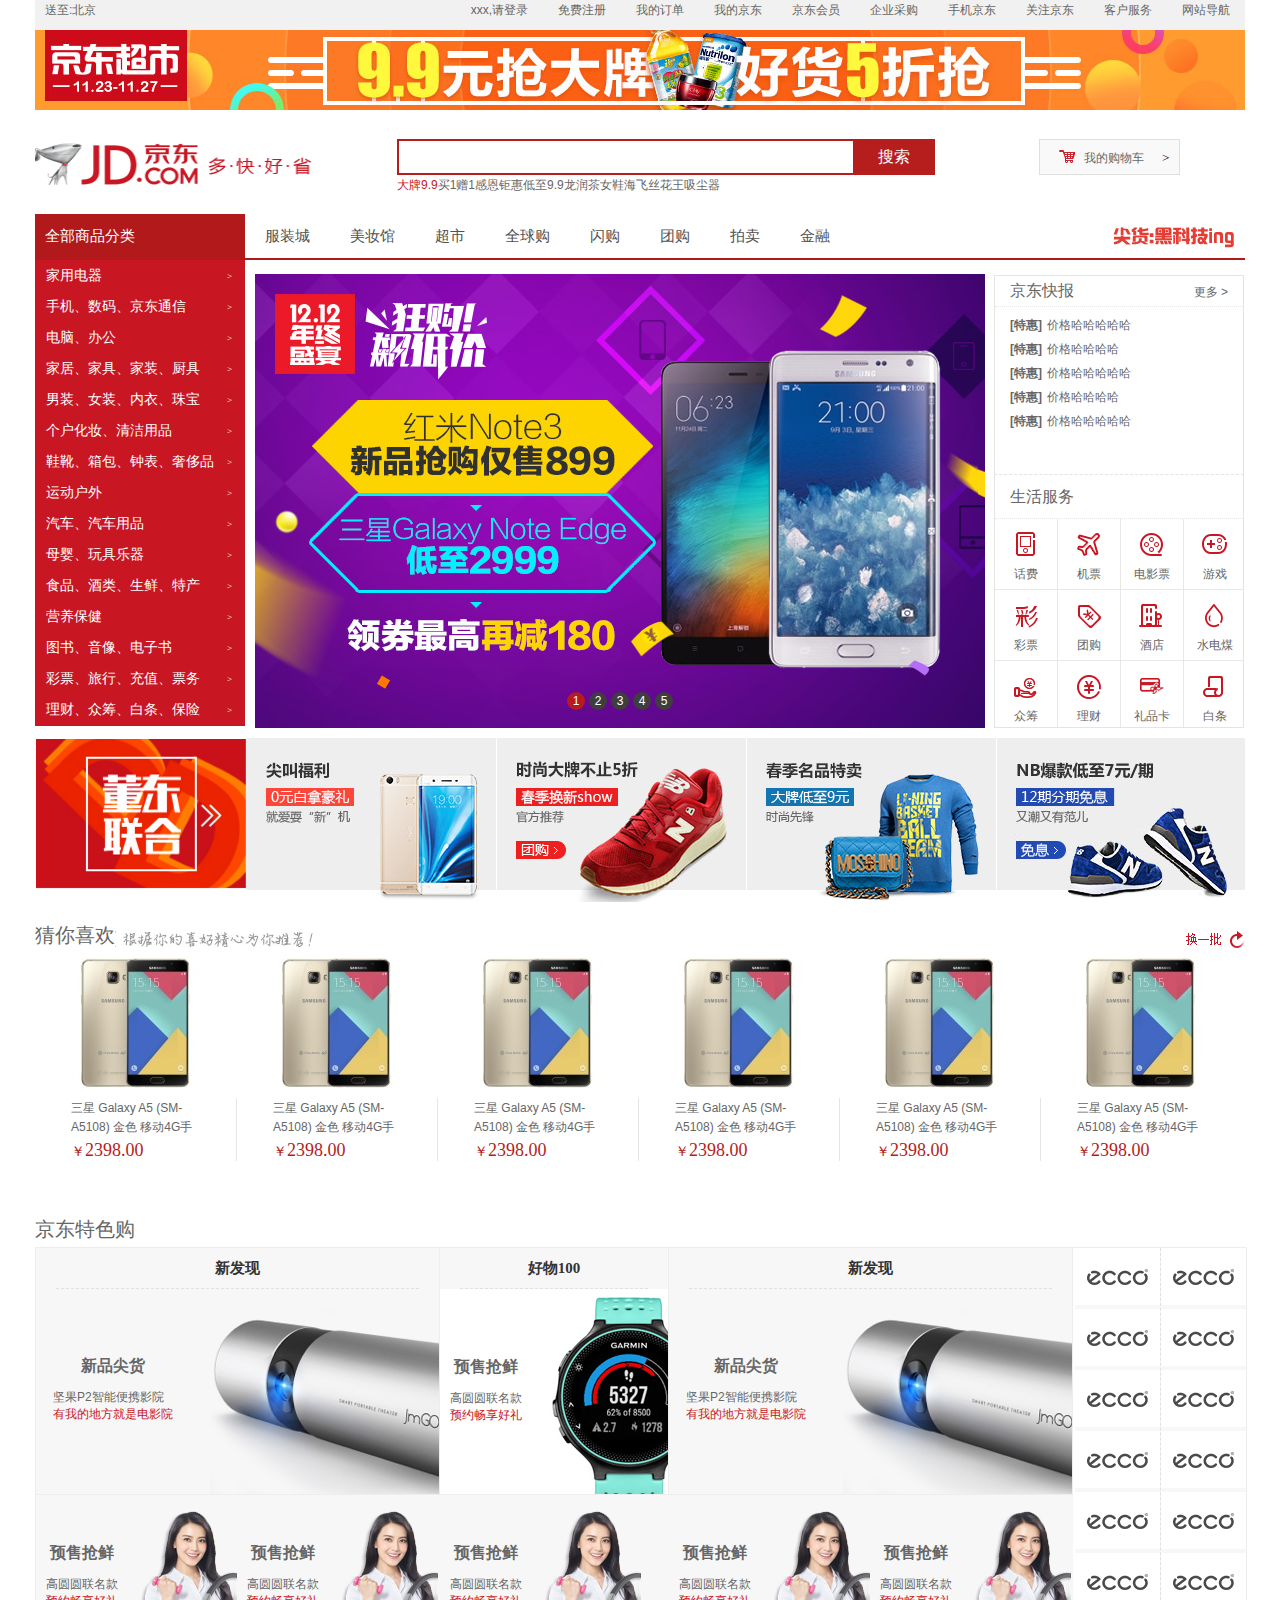
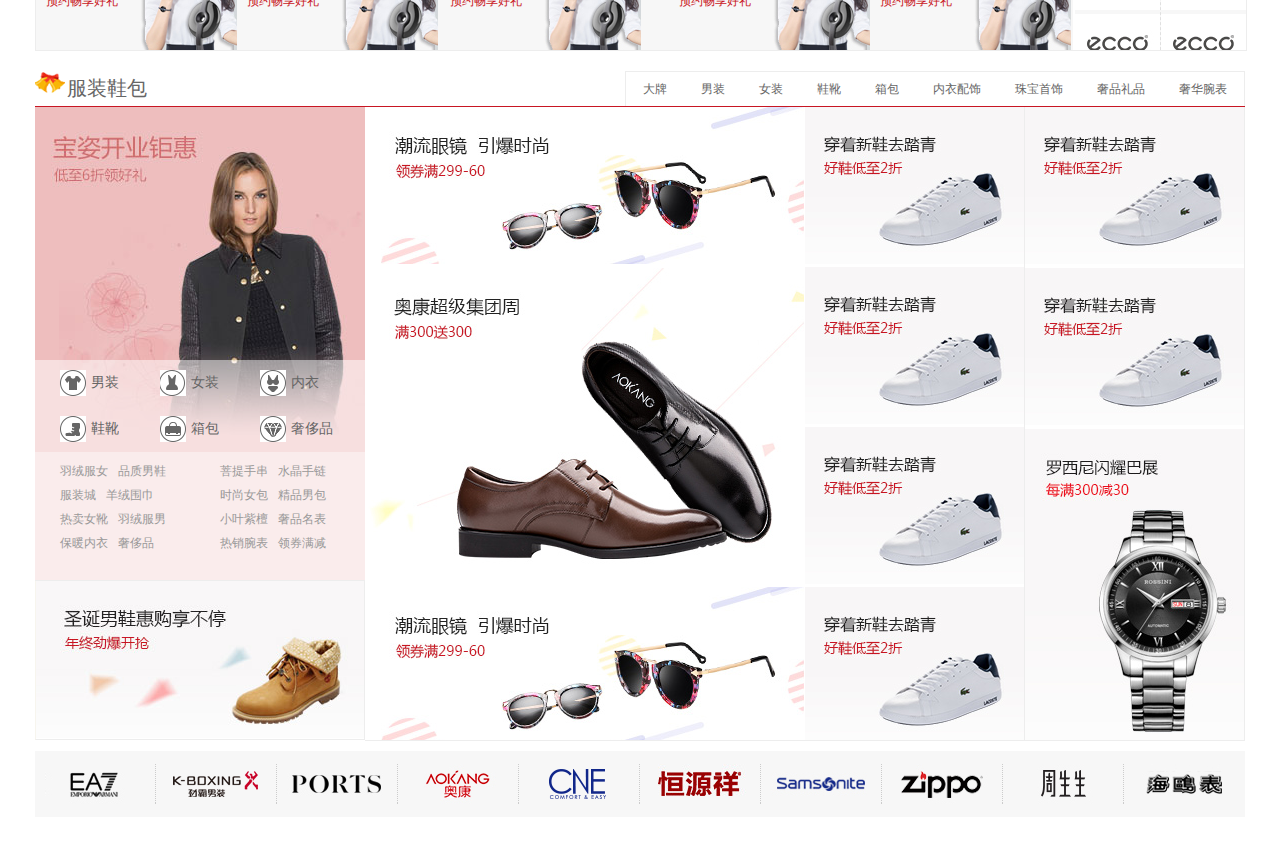
==== commit f042d5ee: "修改搜索栏字体，购物车按钮" ====
--- a/jd/index.html
+++ b/jd/index.html
@@ -1 +1 @@
-<!DOCTYPE html><html><head><meta charset="UTF-8"><title></title><link rel="stylesheet" href="./jd.css"></head><body><div class="main"><div class="top"><div class="tl"><ul class="ll"><li><a href="#">送至:北京</a></li></ul></div><div class="tr"><ul class="rl"><li><a href="#">xxx,请登录</a></li><li><a href="#">免费注册</a></li><li><a href="#">我的订单</a></li><li><a href="#">我的京东</a></li><li><a href="#">京东会员</a></li><li><a href="#">企业采购</a></li><li><a href="#">手机京东</a></li><li><a href="#">关注京东</a></li><li><a href="#">客户服务</a></li><li><a href="#">网站导航</a></li></ul></div></div><div class="top_img"><img src="./images/01.jpg"></div><div class="search"><div class="logo_div"><img src="./images/02.png" class="logo"></div><div class="st"><input type="text" maxlength="100" name="wd" class="text"><input type="submit" value="搜索" class="sub"></div><div class="shopping"><a href="#" class="sc">我的购物车</a></div><div class="hotwords"><a href="#" class="hot_first">大牌9.9</a><a href="#">买1赠1</a><a href="#">感恩钜惠</a><a href="#">低至9.9</a><a href="#">龙润茶</a><a href="#">女鞋</a><a href="#">海飞丝</a><a href="#">花王</a><a href="#">吸尘器</a></div></div><div class="w"><div class="all"><div class="all_word"><a href="#" class="aw">全部商品分类</a></div><div class="menu"><div class="am"><div class="c1"><a href="#">家用电器</a><i>></i></div><div class="c2"><a href="#">手机</a>、<a href="#">数码</a>、<a href="#">京东通信</a><i>></i></div><div class="c3"><a href="#">电脑</a>、<a href="#">办公</a><i>></i></div><div class="c4"><a href="#">家居</a>、<a href="#">家具</a>、<a href="#">家装</a>、<a href="#">厨具</a><i>></i></div><div class="c5"><a href="#">男装</a>、<a href="#">女装</a>、<a href="#">内衣</a>、<a href="#">珠宝</a><i>></i></div><div class="c6"><a href="#">个户化妆</a>、<a href="#">清洁用品</a><i>></i></div><div class="c7"><a href="#">鞋靴</a>、<a href="#">箱包</a>、<a href="#">钟表</a>、<a href="#">奢侈品</a><i>></i></div><div class="c8"><a href="#">运动户外</a><i>></i></div><div class="c9"><a href="#">汽车</a>、<a href="#">汽车用品</a><i>></i></div><div class="c10"><a href="#">母婴</a>、<a href="#">玩具乐器</a><i>></i></div><div class="c11"><a href="#">食品</a>、<a href="#">酒类</a>、<a href="#">生鲜</a>、<a href="#">特产</a><i>></i></div><div class="c12"><a href="#">营养保健</a><i>></i></div><div class="c13"><a href="#">图书</a>、<a href="#">音像</a>、<a href="#">电子书</a><i>></i></div><div class="c14"><a href="#">彩票</a>、<a href="#">旅行</a>、<a href="#">充值</a>、<a href="#">票务</a><i>></i></div><div class="c15"><a href="#">理财</a>、<a href="#">众筹</a>、<a href="#">白条</a>、<a href="#">保险</a><i>></i></div></div><div id="am_box" class="am_con"><div class="am_c1"><div class="c1_brands"><a href="#"><img src="./images/025.png"></a></div><div class="c1_title"><a href="#">品牌日<i>></i></a><a href="#">家电城<i>></i></a><a href="#">智能生活馆<i>></i></a><a href="#">京东精华馆<i>></i></a><a href="#">京东帮服务店<i>></i></a><a href="#">值得买精选<i>></i></a></div><div class="c1_con"><dl class="con_dl1"><dt><a href="#" class="con_dl1_a">大家电<i>></i></a></dt><dd><a href="#">平板电视</a><a href="#">空调</a><a href="#">冰箱</a><a href="#">洗衣机</a><a href="#">家庭影院</a><a href="#">DVD</a><a href="#">迷你音响</a><a href="#">烟机/灶具</a><a href="#">热水器</a><a href="#">消毒柜/洗碗机</a><a href="#">冷柜/冰吧</a><a href="#">酒柜</a><a href="#">家电配件</a></dd></dl><dl class="con_dl2"><dt><a href="#" class="con_dl2_a">生活电器<i>></i></a></dt><dd><a href="#">电风扇</a><a href="#">电风扇</a><a href="#">电风扇</a><a href="#">电风扇</a><a href="#">电风扇</a><a href="#">电风扇</a><a href="#">电风扇</a><a href="#">电风扇</a><a href="#">电风扇</a><a href="#">电风扇</a><a href="#">电风扇</a><a href="#">电风扇</a><a href="#">电风扇</a><a href="#">电风扇</a><a href="#">电风扇</a><a href="#">电风扇</a><a href="#">电风扇</a><a href="#">电风扇</a></dd></dl><dl class="con_dl3"><dt><a href="#" class="con_dl3_a">厨房电器<i>></i></a></dt><dd><a href="#">电压力锅</a><a href="#">电压力锅</a><a href="#">电压力锅</a><a href="#">电压力锅</a><a href="#">电压力锅</a><a href="#">电压力锅</a><a href="#">电压力锅</a><a href="#">电压力锅</a><a href="#">电压力锅</a><a href="#">电压力锅</a><a href="#">电压力锅</a><a href="#">电压力锅</a><a href="#">电压力锅</a><a href="#">电压力锅</a><a href="#">电压力锅</a><a href="#">电压力锅</a><a href="#">电压力锅</a><a href="#">电压力锅</a><a href="#">电压力锅</a></dd></dl><dl class="con_dl4"><dt><a href="#" class="con_dl4_a">个护健康<i>></i></a></dt><dd><a href="#">剃须刀</a><a href="#">剃须刀</a><a href="#">剃须刀</a><a href="#">剃须刀</a><a href="#">剃须刀</a><a href="#">剃须刀</a><a href="#">剃须刀</a><a href="#">剃须刀</a><a href="#">剃须刀</a><a href="#">剃须刀</a><a href="#">剃须刀</a><a href="#">剃须刀</a><a href="#">剃须刀</a><a href="#">剃须刀</a><a href="#">剃须刀</a><a href="#">剃须刀</a><a href="#">剃须刀</a></dd></dl><dl class="con_dl5"><dt><a href="#" class="con_dl5_a">五金家装<i>></i></a></dt><dd><a href="#">电动工具</a><a href="#">电动工具</a><a href="#">电动工具</a><a href="#">电动工具</a><a href="#">电动工具</a><a href="#">电动工具</a><a href="#">电动工具</a><a href="#">电动工具</a><a href="#">电动工具</a><a href="#">电动工具</a><a href="#">电动工具</a><a href="#">电动工具</a><a href="#">电动工具</a><a href="#">电动工具</a><a href="#">电动工具</a><a href="#">电动工具</a><a href="#">电动工具</a></dd></dl></div><div class="c1_pro"><a href="#"><img src="./images/026.png"></a></div></div><div class="am_c2">这是第二栏内容</div></div></div></div><div class="list"><ul class="lu"><li><a href="#">服装城</a></li><li><a href="#">美妆馆</a></li><li><a href="#">超市</a></li><li><a href="#">全球购</a></li><li><a href="#">闪购</a></li><li><a href="#">团购</a></li><li><a href="#">拍卖</a></li><li><a href="#">金融</a></li></ul></div><div class="sp"><a href="#"><img src="./images/02.jpg"></a></div></div><div class="slider"><ul class="slider-main"><li class="slider-panel slider-panel-selected"><div class="inner"><a href="#"><img src="./images/03.jpg"></a></div></li><li class="slider-panel"><div class="inner"><a href="#"><img src="./images/34.jpg"></a></div></li><li class="slider-panel"><div class="inner"><a href="#"><img src="./images/35.jpg"></a></div></li><li class="slider-panel"><div class="inner"><a href="#"><img src="./images/36.jpg"></a></div></li><li class="slider-panel"><div class="inner"><a href="#"><img src="./images/37.jpg"></a></div></li></ul><div class="news"><div class="news_title"><h2>京东快报</h2><div class="n_more"><a href="#">更多 ></a></div></div><div class="news_con"><ul class="nl"><li><a href="#"><span>[特惠]</span>价格哈哈哈哈哈</a></li><li><a href="#"><span>[特惠]</span>价格哈哈哈哈</a></li><li><a href="#"><span>[特惠]</span>价格哈哈哈哈哈</a></li><li><a href="#"><span>[特惠]</span>价格哈哈哈哈</a></li><li><a href="#"><span>[特惠]</span>价格哈哈哈哈哈</a></li></ul></div></div><div class="services"><div class="s_title"><h2>生活服务</h2></div><div class="s_con"><ul class="s_list"><li><a href="#"><i class="s_l1"></i><span>话费</span></a></li><li><a href="#"><i class="s_l2"></i><span>机票</span></a></li><li><a href="#"><i class="s_l3"></i><span>电影票</span></a></li><li><a href="#"><i class="s_l4"></i><span>游戏</span></a></li><li><a href="#"><i class="s_l5"></i><span>彩票</span></a></li><li><a href="#"><i class="s_l6"></i><span>团购</span></a></li><li><a href="#"><i class="s_l7"></i><span>酒店</span></a></li><li><a href="#"><i class="s_l8"></i><span>水电煤</span></a></li><li><a href="#"><i class="s_l9"></i><span>众筹</span></a></li><li><a href="#"><i class="s_l10"></i><span>理财</span></a></li><li><a href="#"><i class="s_l11"></i><span>礼品卡</span></a></li><li><a href="#"><i class="s_l12"></i><span>白条</span></a></li></ul></div></div><ul class="slider-nav"><li class="slider-item slider-item-selected">1</li><li class="slider-item">2</li><li class="slider-item">3</li><li class="slider-item">4</li><li class="slider-item">5</li></ul></div><div class="rec"><div class="today_rec"><div class="today"><div class="mt"><div class="jd_clock_wrap"><a href="#"><img src="./images/046.png"></a></div></div><div class="mc"><ul class="slider_main"><li class="slider_panel"><div class="fore"><a href="#"><img src="./images/19.jpg"></a></div><div class="fore"><a href="#"><img src="./images/20.jpg"></a></div><div class="fore"><a href="#"><img src="./images/21.jpg"></a></div><div class="fore1"><a href="#"><img src="./images/22.jpg"></a></div></li></ul></div></div></div><div class="like"><div class="like_title"><h2>猜你喜欢</h2><img src="./images/05.png" class="l_t"><a id="btn1" href="javascript:;"><img src="./images/06.png" class="l_c"></a></div><div id="like_con" class="like_con1"><ul class="c_i1"><li class="like_li1"><div class="p_img"><a href="#"><img src="./images/23.jpg"></a></div><div class="p_info"><div class="p_name"><a href="#">三星 Galaxy A5 (SM-A5108) 金色 移动4G手</a></div><div class="p_price"><i>￥</i>2398.00</div></div></li><li class="like_li2"><div class="p_img"><a href="#"><img src="./images/23.jpg"></a></div><div class="p_info"><div class="p_name"><a href="#">三星 Galaxy A5 (SM-A5108) 金色 移动4G手</a></div><div class="p_price"><i>￥</i>2398.00</div></div></li><li class="like_li2"><div class="p_img"><a href="#"><img src="./images/23.jpg"></a></div><div class="p_info"><div class="p_name"><a href="#">三星 Galaxy A5 (SM-A5108) 金色 移动4G手</a></div><div class="p_price"><i>￥</i>2398.00</div></div></li><li class="like_li2"><div class="p_img"><a href="#"><img src="./images/23.jpg"></a></div><div class="p_info"><div class="p_name"><a href="#">三星 Galaxy A5 (SM-A5108) 金色 移动4G手</a></div><div class="p_price"><i>￥</i>2398.00</div></div></li><li class="like_li2"><div class="p_img"><a href="#"><img src="./images/23.jpg"></a></div><div class="p_info"><div class="p_name"><a href="#">三星 Galaxy A5 (SM-A5108) 金色 移动4G手</a></div><div class="p_price"><i>￥</i>2398.00</div></div></li><li class="like_li2"><div class="p_img"><a href="#"><img src="./images/23.jpg"></a></div><div class="p_info"><div class="p_name"><a href="#">三星 Galaxy A5 (SM-A5108) 金色 移动4G手</a></div><div class="p_price"><i>￥</i>2398.00</div></div></li></ul><ul class="c_i2"><li class="like_li1"><div class="p_img"><a href="#"><img src="./images/32.jpg"></a></div><div class="p_info"><div class="p_name"><a href="#">三星 Galaxy A5 (SM-A5108) 金色 移动4G手</a></div><div class="p_price"><i>￥</i>2398.00</div></div></li><li class="like_li2"><div class="p_img"><a href="#"><img src="./images/32.jpg"></a></div><div class="p_info"><div class="p_name"><a href="#">三星 Galaxy A5 (SM-A5108) 金色 移动4G手</a></div><div class="p_price"><i>￥</i>2398.00</div></div></li><li class="like_li2"><div class="p_img"><a href="#"><img src="./images/32.jpg"></a></div><div class="p_info"><div class="p_name"><a href="#">三星 Galaxy A5 (SM-A5108) 金色 移动4G手</a></div><div class="p_price"><i>￥</i>2398.00</div></div></li><li class="like_li2"><div class="p_img"><a href="#"><img src="./images/32.jpg"></a></div><div class="p_info"><div class="p_name"><a href="#">三星 Galaxy A5 (SM-A5108) 金色 移动4G手</a></div><div class="p_price"><i>￥</i>2398.00</div></div></li><li class="like_li2"><div class="p_img"><a href="#"><img src="./images/32.jpg"></a></div><div class="p_info"><div class="p_name"><a href="#">三星 Galaxy A5 (SM-A5108) 金色 移动4G手</a></div><div class="p_price"><i>￥</i>2398.00</div></div></li><li class="like_li2"><div class="p_img"><a href="#"><img src="./images/32.jpg"></a></div><div class="p_info"><div class="p_name"><a href="#">三星 Galaxy A5 (SM-A5108) 金色 移动4G手</a></div><div class="p_price"><i>￥</i>2398.00</div></div></li></ul><ul class="c_i3"><li class="like_li1"><div class="p_img"><a href="#"><img src="./images/33.jpg"></a></div><div class="p_info"><div class="p_name"><a href="#">三星 Galaxy A5 (SM-A5108) 金色 移动4G手</a></div><div class="p_price"><i>￥</i>2398.00</div></div></li><li class="like_li2"><div class="p_img"><a href="#"><img src="./images/33.jpg"></a></div><div class="p_info"><div class="p_name"><a href="#">三星 Galaxy A5 (SM-A5108) 金色 移动4G手</a></div><div class="p_price"><i>￥</i>2398.00</div></div></li><li class="like_li2"><div class="p_img"><a href="#"><img src="./images/33.jpg"></a></div><div class="p_info"><div class="p_name"><a href="#">三星 Galaxy A5 (SM-A5108) 金色 移动4G手</a></div><div class="p_price"><i>￥</i>2398.00</div></div></li><li class="like_li2"><div class="p_img"><a href="#"><img src="./images/33.jpg"></a></div><div class="p_info"><div class="p_name"><a href="#">三星 Galaxy A5 (SM-A5108) 金色 移动4G手</a></div><div class="p_price"><i>￥</i>2398.00</div></div></li><li class="like_li2"><div class="p_img"><a href="#"><img src="./images/33.jpg"></a></div><div class="p_info"><div class="p_name"><a href="#">三星 Galaxy A5 (SM-A5108) 金色 移动4G手</a></div><div class="p_price"><i>￥</i>2398.00</div></div></li><li class="like_li2"><div class="p_img"><a href="#"><img src="./images/33.jpg"></a></div><div class="p_info"><div class="p_name"><a href="#">三星 Galaxy A5 (SM-A5108) 金色 移动4G手</a></div><div class="p_price"><i>￥</i>2398.00</div></div></li></ul></div></div><div class="jd_special"><h2>京东特色购</h2><div class="special_con"><div class="has_col1"><a href="#" class="has_item"><p class="area_tit">新发现</p><div class="sub_tit"><p class="tit">新品尖货</p><p class="desc">坚果P2智能便携影院</p><p class="promotion">有我的地方就是电影院</p></div><img src="./images/24.jpg"></a><a class="has_item_small"><div class="sub-tit"><p class="tit">预售抢鲜</p><p class="desc">高圆圆联名款</p><p class="promotion">预约畅享好礼</p></div><img src="./images/25.jpg"></a><a class="has_item_small"><div class="sub-tit"><p class="tit">预售抢鲜</p><p class="desc">高圆圆联名款</p><p class="promotion">预约畅享好礼</p></div><img src="./images/25.jpg"></a></div><div class="has_col2"><a href="#" class="has_item"><p class="area_tit">好物100</p><div class="sub_tit"><p class="tit">预售抢鲜</p><p class="desc">高圆圆联名款</p><p class="promotion">预约畅享好礼</p></div><img src="./images/26.jpg"></a><a class="has_item_small"><div class="sub-tit"><p class="tit">预售抢鲜</p><p class="desc">高圆圆联名款</p><p class="promotion">预约畅享好礼</p></div><img src="./images/25.jpg"></a></div><div class="has_col1"><a href="#" class="has_item"><p class="area_tit">新发现</p><div class="sub_tit"><p class="tit">新品尖货</p><p class="desc">坚果P2智能便携影院</p><p class="promotion">有我的地方就是电影院</p></div><img src="./images/24.jpg"></a><a class="has_item_small"><div class="sub-tit"><p class="tit">预售抢鲜</p><p class="desc">高圆圆联名款</p><p class="promotion">预约畅享好礼</p></div><img src="./images/25.jpg"></a><a class="has_item_small"><div class="sub-tit"><p class="tit">预售抢鲜</p><p class="desc">高圆圆联名款</p><p class="promotion">预约畅享好礼</p></div><img src="./images/25.jpg"></a></div><div class="has_brands"><div class="brands_left"><ul><li><a href="#" class="item"><img src="./images/27.jpg"></a></li><li><a href="#" class="item"><img src="./images/27.jpg"></a></li><li><a href="#" class="item"><img src="./images/27.jpg"></a></li><li><a href="#" class="item"><img src="./images/27.jpg"></a></li><li><a href="#" class="item"><img src="./images/27.jpg"></a></li><li><a href="#" class="item"><img src="./images/27.jpg"></a></li><li><a href="#" class="item"><img src="./images/27.jpg"></a></li></ul></div><div class="brands_right"><ul><li><a href="#" class="item"><img src="./images/27.jpg"></a></li><li><a href="#" class="item"><img src="./images/27.jpg"></a></li><li><a href="#" class="item"><img src="./images/27.jpg"></a></li><li><a href="#" class="item"><img src="./images/27.jpg"></a></li><li><a href="#" class="item"><img src="./images/27.jpg"></a></li><li><a href="#" class="item"><img src="./images/27.jpg"></a></li><li><a href="#" class="item"><img src="./images/27.jpg"></a></li></ul></div></div></div></div></div><div class="clothing"><div class="clothes"><div class="clothes_title"><i class="title_img"></i><h2>服装鞋包</h2><ul class="clothes_tab"><li class="c_tab1"><a href="#">大牌</a></li><li class="c_tab2"><a href="#">男装</a></li><li class="c_tab3"><a href="#">女装</a></li><li class="c_tab4"><a href="#">鞋靴</a></li><li class="c_tab5"><a href="#">箱包</a></li><li class="c_tab6"><a href="#">内衣配饰</a></li><li class="c_tab7"><a href="#">珠宝首饰</a></li><li class="c_tab8"><a href="#">奢品礼品</a></li><li class="c_tab9"><a href="#">奢华腕表</a></li></ul></div><div class="clothes_con"><div class="con_left"><div class="door"><div class="door_b"><a href="#"><img src="./images/08.jpg"></a></div><ul class="d_themes"><li><a href="#"><i class="d_t1"></i><span>男装</span></a></li><li><a href="#"><i class="d_t2"></i><span>女装</span></a></li><li><a href="#"><i class="d_t3"></i><span>内衣</span></a></li><li><a href="#"><i class="d_t4"></i><span>鞋靴</span></a></li><li><a href="#"><i class="d_t5"></i><span>箱包</span></a></li><li><a href="#"><i class="d_t6"></i><span>奢侈品</span></a></li></ul><ul class="d_words"><li class="d_words_l1"><a href="#">羽绒服女</a><a href="#">品质男鞋</a><a href="#">服装城</a><a href="#">羊绒围巾</a><a href="#">热卖女靴</a><a href="#">羽绒服男</a><a href="#">保暖内衣</a><a href="#">奢侈品</a></li><li class="d_words_l2"><a href="#">菩提手串</a><a href="#">水晶手链</a><a href="#">时尚女包</a><a href="#">精品男包</a><a href="#">小叶紫檀</a><a href="#">奢品名表</a><a href="#">热销腕表</a><a href="#">领券满减</a></li></ul></div><div class="foot"><a href="#"><img src="./images/09.jpg"></a></div></div><div class="con_right1"><div class="main_inner"><ul class="main_body"><li class="main_body1"><a href="#"><img src="./images/28.jpg"></a></li><li class="main_body2"><a href="#"><img src="./images/29.jpg"></a></li><li class="main_body1"><a href="#"><img src="./images/28.jpg"></a></li><li class="main_body3"><a href="#"><img src="./images/30.jpg"></a></li><li class="main_body4"><a href="#"><img src="./images/30.jpg"></a></li><li class="main_body5"><a href="#"><img src="./images/30.jpg"></a></li><li class="main_body6"><a href="#"><img src="./images/30.jpg"></a></li></ul><ul class="main_extra"><li class="main_extra1"><a href="#"><img src="./images/30.jpg"></a></li><li class="main_extra1"><a href="#"><img src="./images/30.jpg"></a></li><li class="main_extra2"><div class="ad0321"><a href="#"></a><img src="./images/31.jpg"></div></li></ul></div></div></div></div><div class="brands"><a href="#"><img src="./images/024.png"></a></div></div></div><script type="text/javascript" src="https://cdnjs.cloudflare.com/ajax/libs/jquery/1.12.1/jquery.min.js"></script><script type="text/javascript" src="./index.js"></script></body></html>+<!DOCTYPE html><html><head><meta charset="UTF-8"><title></title><link rel="stylesheet" href="./jd.css"></head><body><div class="main"><div class="top"><div class="tl"><ul class="ll"><li><a href="#">送至:北京</a></li></ul></div><div class="tr"><ul class="rl"><li><a href="#">xxx,请登录</a></li><li><a href="#">免费注册</a></li><li><a href="#">我的订单</a></li><li><a href="#">我的京东</a></li><li><a href="#">京东会员</a></li><li><a href="#">企业采购</a></li><li><a href="#">手机京东</a></li><li><a href="#">关注京东</a></li><li><a href="#">客户服务</a></li><li><a href="#">网站导航</a></li></ul></div></div><div class="top_img"><img src="./images/01.jpg"></div><div class="search"><div class="logo_div"><img src="./images/02.png" class="logo"></div><div class="st"><input type="text" maxlength="100" name="wd" class="text"><input type="submit" value="搜索" class="sub"></div><div class="shopping"><div class="dorpdown_icon"><i class="di_left"></i><i class="di_right">&gt;</i><a href="#" class="sc">我的购物车</a></div></div><div class="hotwords"><a href="#" class="hot_first">大牌9.9</a><a href="#">买1赠1</a><a href="#">感恩钜惠</a><a href="#">低至9.9</a><a href="#">龙润茶</a><a href="#">女鞋</a><a href="#">海飞丝</a><a href="#">花王</a><a href="#">吸尘器</a></div></div><div class="w"><div class="all"><div class="all_word"><a href="#" class="aw">全部商品分类</a></div><div class="menu"><div class="am"><div class="c1"><a href="#">家用电器</a><i>></i></div><div class="c2"><a href="#">手机</a>、<a href="#">数码</a>、<a href="#">京东通信</a><i>></i></div><div class="c3"><a href="#">电脑</a>、<a href="#">办公</a><i>></i></div><div class="c4"><a href="#">家居</a>、<a href="#">家具</a>、<a href="#">家装</a>、<a href="#">厨具</a><i>></i></div><div class="c5"><a href="#">男装</a>、<a href="#">女装</a>、<a href="#">内衣</a>、<a href="#">珠宝</a><i>></i></div><div class="c6"><a href="#">个户化妆</a>、<a href="#">清洁用品</a><i>></i></div><div class="c7"><a href="#">鞋靴</a>、<a href="#">箱包</a>、<a href="#">钟表</a>、<a href="#">奢侈品</a><i>></i></div><div class="c8"><a href="#">运动户外</a><i>></i></div><div class="c9"><a href="#">汽车</a>、<a href="#">汽车用品</a><i>></i></div><div class="c10"><a href="#">母婴</a>、<a href="#">玩具乐器</a><i>></i></div><div class="c11"><a href="#">食品</a>、<a href="#">酒类</a>、<a href="#">生鲜</a>、<a href="#">特产</a><i>></i></div><div class="c12"><a href="#">营养保健</a><i>></i></div><div class="c13"><a href="#">图书</a>、<a href="#">音像</a>、<a href="#">电子书</a><i>></i></div><div class="c14"><a href="#">彩票</a>、<a href="#">旅行</a>、<a href="#">充值</a>、<a href="#">票务</a><i>></i></div><div class="c15"><a href="#">理财</a>、<a href="#">众筹</a>、<a href="#">白条</a>、<a href="#">保险</a><i>></i></div></div><div id="am_box" class="am_con"><div class="am_c1"><div class="c1_brands"><a href="#"><img src="./images/025.png"></a></div><div class="c1_title"><a href="#">品牌日<i>></i></a><a href="#">家电城<i>></i></a><a href="#">智能生活馆<i>></i></a><a href="#">京东精华馆<i>></i></a><a href="#">京东帮服务店<i>></i></a><a href="#">值得买精选<i>></i></a></div><div class="c1_con"><dl class="con_dl1"><dt><a href="#" class="con_dl1_a">大家电<i>></i></a></dt><dd><a href="#">平板电视</a><a href="#">空调</a><a href="#">冰箱</a><a href="#">洗衣机</a><a href="#">家庭影院</a><a href="#">DVD</a><a href="#">迷你音响</a><a href="#">烟机/灶具</a><a href="#">热水器</a><a href="#">消毒柜/洗碗机</a><a href="#">冷柜/冰吧</a><a href="#">酒柜</a><a href="#">家电配件</a></dd></dl><dl class="con_dl2"><dt><a href="#" class="con_dl2_a">生活电器<i>></i></a></dt><dd><a href="#">电风扇</a><a href="#">电风扇</a><a href="#">电风扇</a><a href="#">电风扇</a><a href="#">电风扇</a><a href="#">电风扇</a><a href="#">电风扇</a><a href="#">电风扇</a><a href="#">电风扇</a><a href="#">电风扇</a><a href="#">电风扇</a><a href="#">电风扇</a><a href="#">电风扇</a><a href="#">电风扇</a><a href="#">电风扇</a><a href="#">电风扇</a><a href="#">电风扇</a><a href="#">电风扇</a></dd></dl><dl class="con_dl3"><dt><a href="#" class="con_dl3_a">厨房电器<i>></i></a></dt><dd><a href="#">电压力锅</a><a href="#">电压力锅</a><a href="#">电压力锅</a><a href="#">电压力锅</a><a href="#">电压力锅</a><a href="#">电压力锅</a><a href="#">电压力锅</a><a href="#">电压力锅</a><a href="#">电压力锅</a><a href="#">电压力锅</a><a href="#">电压力锅</a><a href="#">电压力锅</a><a href="#">电压力锅</a><a href="#">电压力锅</a><a href="#">电压力锅</a><a href="#">电压力锅</a><a href="#">电压力锅</a><a href="#">电压力锅</a><a href="#">电压力锅</a></dd></dl><dl class="con_dl4"><dt><a href="#" class="con_dl4_a">个护健康<i>></i></a></dt><dd><a href="#">剃须刀</a><a href="#">剃须刀</a><a href="#">剃须刀</a><a href="#">剃须刀</a><a href="#">剃须刀</a><a href="#">剃须刀</a><a href="#">剃须刀</a><a href="#">剃须刀</a><a href="#">剃须刀</a><a href="#">剃须刀</a><a href="#">剃须刀</a><a href="#">剃须刀</a><a href="#">剃须刀</a><a href="#">剃须刀</a><a href="#">剃须刀</a><a href="#">剃须刀</a><a href="#">剃须刀</a></dd></dl><dl class="con_dl5"><dt><a href="#" class="con_dl5_a">五金家装<i>></i></a></dt><dd><a href="#">电动工具</a><a href="#">电动工具</a><a href="#">电动工具</a><a href="#">电动工具</a><a href="#">电动工具</a><a href="#">电动工具</a><a href="#">电动工具</a><a href="#">电动工具</a><a href="#">电动工具</a><a href="#">电动工具</a><a href="#">电动工具</a><a href="#">电动工具</a><a href="#">电动工具</a><a href="#">电动工具</a><a href="#">电动工具</a><a href="#">电动工具</a><a href="#">电动工具</a></dd></dl></div><div class="c1_pro"><a href="#"><img src="./images/026.png"></a></div></div><div class="am_c2">这是第二栏内容</div></div></div></div><div class="list"><ul class="lu"><li><a href="#">服装城</a></li><li><a href="#">美妆馆</a></li><li><a href="#">超市</a></li><li><a href="#">全球购</a></li><li><a href="#">闪购</a></li><li><a href="#">团购</a></li><li><a href="#">拍卖</a></li><li><a href="#">金融</a></li></ul></div><div class="sp"><a href="#"><img src="./images/02.jpg"></a></div></div><div class="slider"><ul class="slider-main"><li class="slider-panel slider-panel-selected"><div class="inner"><a href="#"><img src="./images/03.jpg"></a></div></li><li class="slider-panel"><div class="inner"><a href="#"><img src="./images/34.jpg"></a></div></li><li class="slider-panel"><div class="inner"><a href="#"><img src="./images/35.jpg"></a></div></li><li class="slider-panel"><div class="inner"><a href="#"><img src="./images/36.jpg"></a></div></li><li class="slider-panel"><div class="inner"><a href="#"><img src="./images/37.jpg"></a></div></li></ul><div class="news"><div class="news_title"><h2>京东快报</h2><div class="n_more"><a href="#">更多 ></a></div></div><div class="news_con"><ul class="nl"><li><a href="#"><span>[特惠]</span>价格哈哈哈哈哈</a></li><li><a href="#"><span>[特惠]</span>价格哈哈哈哈</a></li><li><a href="#"><span>[特惠]</span>价格哈哈哈哈哈</a></li><li><a href="#"><span>[特惠]</span>价格哈哈哈哈</a></li><li><a href="#"><span>[特惠]</span>价格哈哈哈哈哈</a></li></ul></div></div><div class="services"><div class="s_title"><h2>生活服务</h2></div><div class="s_con"><ul class="s_list"><li><a href="#"><i class="s_l1"></i><span>话费</span></a></li><li><a href="#"><i class="s_l2"></i><span>机票</span></a></li><li><a href="#"><i class="s_l3"></i><span>电影票</span></a></li><li><a href="#"><i class="s_l4"></i><span>游戏</span></a></li><li><a href="#"><i class="s_l5"></i><span>彩票</span></a></li><li><a href="#"><i class="s_l6"></i><span>团购</span></a></li><li><a href="#"><i class="s_l7"></i><span>酒店</span></a></li><li><a href="#"><i class="s_l8"></i><span>水电煤</span></a></li><li><a href="#"><i class="s_l9"></i><span>众筹</span></a></li><li><a href="#"><i class="s_l10"></i><span>理财</span></a></li><li><a href="#"><i class="s_l11"></i><span>礼品卡</span></a></li><li><a href="#"><i class="s_l12"></i><span>白条</span></a></li></ul></div></div><ul class="slider-nav"><li class="slider-item slider-item-selected">1</li><li class="slider-item">2</li><li class="slider-item">3</li><li class="slider-item">4</li><li class="slider-item">5</li></ul></div><div class="rec"><div class="today_rec"><div class="today"><div class="mt"><div class="jd_clock_wrap"><a href="#"><img src="./images/046.png"></a></div></div><div class="mc"><ul class="slider_main"><li class="slider_panel"><div class="fore"><a href="#"><img src="./images/19.jpg"></a></div><div class="fore"><a href="#"><img src="./images/20.jpg"></a></div><div class="fore"><a href="#"><img src="./images/21.jpg"></a></div><div class="fore1"><a href="#"><img src="./images/22.jpg"></a></div></li></ul></div></div></div><div class="like"><div class="like_title"><h2>猜你喜欢</h2><img src="./images/05.png" class="l_t"><a id="btn1" href="javascript:;"><img src="./images/06.png" class="l_c"></a></div><div id="like_con" class="like_con1"><ul class="c_i1"><li class="like_li1"><div class="p_img"><a href="#"><img src="./images/23.jpg"></a></div><div class="p_info"><div class="p_name"><a href="#">三星 Galaxy A5 (SM-A5108) 金色 移动4G手</a></div><div class="p_price"><i>￥</i>2398.00</div></div></li><li class="like_li2"><div class="p_img"><a href="#"><img src="./images/23.jpg"></a></div><div class="p_info"><div class="p_name"><a href="#">三星 Galaxy A5 (SM-A5108) 金色 移动4G手</a></div><div class="p_price"><i>￥</i>2398.00</div></div></li><li class="like_li2"><div class="p_img"><a href="#"><img src="./images/23.jpg"></a></div><div class="p_info"><div class="p_name"><a href="#">三星 Galaxy A5 (SM-A5108) 金色 移动4G手</a></div><div class="p_price"><i>￥</i>2398.00</div></div></li><li class="like_li2"><div class="p_img"><a href="#"><img src="./images/23.jpg"></a></div><div class="p_info"><div class="p_name"><a href="#">三星 Galaxy A5 (SM-A5108) 金色 移动4G手</a></div><div class="p_price"><i>￥</i>2398.00</div></div></li><li class="like_li2"><div class="p_img"><a href="#"><img src="./images/23.jpg"></a></div><div class="p_info"><div class="p_name"><a href="#">三星 Galaxy A5 (SM-A5108) 金色 移动4G手</a></div><div class="p_price"><i>￥</i>2398.00</div></div></li><li class="like_li2"><div class="p_img"><a href="#"><img src="./images/23.jpg"></a></div><div class="p_info"><div class="p_name"><a href="#">三星 Galaxy A5 (SM-A5108) 金色 移动4G手</a></div><div class="p_price"><i>￥</i>2398.00</div></div></li></ul><ul class="c_i2"><li class="like_li1"><div class="p_img"><a href="#"><img src="./images/32.jpg"></a></div><div class="p_info"><div class="p_name"><a href="#">三星 Galaxy A5 (SM-A5108) 金色 移动4G手</a></div><div class="p_price"><i>￥</i>2398.00</div></div></li><li class="like_li2"><div class="p_img"><a href="#"><img src="./images/32.jpg"></a></div><div class="p_info"><div class="p_name"><a href="#">三星 Galaxy A5 (SM-A5108) 金色 移动4G手</a></div><div class="p_price"><i>￥</i>2398.00</div></div></li><li class="like_li2"><div class="p_img"><a href="#"><img src="./images/32.jpg"></a></div><div class="p_info"><div class="p_name"><a href="#">三星 Galaxy A5 (SM-A5108) 金色 移动4G手</a></div><div class="p_price"><i>￥</i>2398.00</div></div></li><li class="like_li2"><div class="p_img"><a href="#"><img src="./images/32.jpg"></a></div><div class="p_info"><div class="p_name"><a href="#">三星 Galaxy A5 (SM-A5108) 金色 移动4G手</a></div><div class="p_price"><i>￥</i>2398.00</div></div></li><li class="like_li2"><div class="p_img"><a href="#"><img src="./images/32.jpg"></a></div><div class="p_info"><div class="p_name"><a href="#">三星 Galaxy A5 (SM-A5108) 金色 移动4G手</a></div><div class="p_price"><i>￥</i>2398.00</div></div></li><li class="like_li2"><div class="p_img"><a href="#"><img src="./images/32.jpg"></a></div><div class="p_info"><div class="p_name"><a href="#">三星 Galaxy A5 (SM-A5108) 金色 移动4G手</a></div><div class="p_price"><i>￥</i>2398.00</div></div></li></ul><ul class="c_i3"><li class="like_li1"><div class="p_img"><a href="#"><img src="./images/33.jpg"></a></div><div class="p_info"><div class="p_name"><a href="#">三星 Galaxy A5 (SM-A5108) 金色 移动4G手</a></div><div class="p_price"><i>￥</i>2398.00</div></div></li><li class="like_li2"><div class="p_img"><a href="#"><img src="./images/33.jpg"></a></div><div class="p_info"><div class="p_name"><a href="#">三星 Galaxy A5 (SM-A5108) 金色 移动4G手</a></div><div class="p_price"><i>￥</i>2398.00</div></div></li><li class="like_li2"><div class="p_img"><a href="#"><img src="./images/33.jpg"></a></div><div class="p_info"><div class="p_name"><a href="#">三星 Galaxy A5 (SM-A5108) 金色 移动4G手</a></div><div class="p_price"><i>￥</i>2398.00</div></div></li><li class="like_li2"><div class="p_img"><a href="#"><img src="./images/33.jpg"></a></div><div class="p_info"><div class="p_name"><a href="#">三星 Galaxy A5 (SM-A5108) 金色 移动4G手</a></div><div class="p_price"><i>￥</i>2398.00</div></div></li><li class="like_li2"><div class="p_img"><a href="#"><img src="./images/33.jpg"></a></div><div class="p_info"><div class="p_name"><a href="#">三星 Galaxy A5 (SM-A5108) 金色 移动4G手</a></div><div class="p_price"><i>￥</i>2398.00</div></div></li><li class="like_li2"><div class="p_img"><a href="#"><img src="./images/33.jpg"></a></div><div class="p_info"><div class="p_name"><a href="#">三星 Galaxy A5 (SM-A5108) 金色 移动4G手</a></div><div class="p_price"><i>￥</i>2398.00</div></div></li></ul></div></div><div class="jd_special"><h2>京东特色购</h2><div class="special_con"><div class="has_col1"><a href="#" class="has_item"><p class="area_tit">新发现</p><div class="sub_tit"><p class="tit">新品尖货</p><p class="desc">坚果P2智能便携影院</p><p class="promotion">有我的地方就是电影院</p></div><img src="./images/24.jpg"></a><a class="has_item_small"><div class="sub-tit"><p class="tit">预售抢鲜</p><p class="desc">高圆圆联名款</p><p class="promotion">预约畅享好礼</p></div><img src="./images/25.jpg"></a><a class="has_item_small"><div class="sub-tit"><p class="tit">预售抢鲜</p><p class="desc">高圆圆联名款</p><p class="promotion">预约畅享好礼</p></div><img src="./images/25.jpg"></a></div><div class="has_col2"><a href="#" class="has_item"><p class="area_tit">好物100</p><div class="sub_tit"><p class="tit">预售抢鲜</p><p class="desc">高圆圆联名款</p><p class="promotion">预约畅享好礼</p></div><img src="./images/26.jpg"></a><a class="has_item_small"><div class="sub-tit"><p class="tit">预售抢鲜</p><p class="desc">高圆圆联名款</p><p class="promotion">预约畅享好礼</p></div><img src="./images/25.jpg"></a></div><div class="has_col1"><a href="#" class="has_item"><p class="area_tit">新发现</p><div class="sub_tit"><p class="tit">新品尖货</p><p class="desc">坚果P2智能便携影院</p><p class="promotion">有我的地方就是电影院</p></div><img src="./images/24.jpg"></a><a class="has_item_small"><div class="sub-tit"><p class="tit">预售抢鲜</p><p class="desc">高圆圆联名款</p><p class="promotion">预约畅享好礼</p></div><img src="./images/25.jpg"></a><a class="has_item_small"><div class="sub-tit"><p class="tit">预售抢鲜</p><p class="desc">高圆圆联名款</p><p class="promotion">预约畅享好礼</p></div><img src="./images/25.jpg"></a></div><div class="has_brands"><div class="brands_left"><ul><li><a href="#" class="item"><img src="./images/27.jpg"></a></li><li><a href="#" class="item"><img src="./images/27.jpg"></a></li><li><a href="#" class="item"><img src="./images/27.jpg"></a></li><li><a href="#" class="item"><img src="./images/27.jpg"></a></li><li><a href="#" class="item"><img src="./images/27.jpg"></a></li><li><a href="#" class="item"><img src="./images/27.jpg"></a></li><li><a href="#" class="item"><img src="./images/27.jpg"></a></li></ul></div><div class="brands_right"><ul><li><a href="#" class="item"><img src="./images/27.jpg"></a></li><li><a href="#" class="item"><img src="./images/27.jpg"></a></li><li><a href="#" class="item"><img src="./images/27.jpg"></a></li><li><a href="#" class="item"><img src="./images/27.jpg"></a></li><li><a href="#" class="item"><img src="./images/27.jpg"></a></li><li><a href="#" class="item"><img src="./images/27.jpg"></a></li><li><a href="#" class="item"><img src="./images/27.jpg"></a></li></ul></div></div></div></div></div><div class="clothing"><div class="clothes"><div class="clothes_title"><i class="title_img"></i><h2>服装鞋包</h2><ul class="clothes_tab"><li class="c_tab1"><a href="#">大牌</a></li><li class="c_tab2"><a href="#">男装</a></li><li class="c_tab3"><a href="#">女装</a></li><li class="c_tab4"><a href="#">鞋靴</a></li><li class="c_tab5"><a href="#">箱包</a></li><li class="c_tab6"><a href="#">内衣配饰</a></li><li class="c_tab7"><a href="#">珠宝首饰</a></li><li class="c_tab8"><a href="#">奢品礼品</a></li><li class="c_tab9"><a href="#">奢华腕表</a></li></ul></div><div class="clothes_con"><div class="con_left"><div class="door"><div class="door_b"><a href="#"><img src="./images/08.jpg"></a></div><ul class="d_themes"><li><a href="#"><i class="d_t1"></i><span>男装</span></a></li><li><a href="#"><i class="d_t2"></i><span>女装</span></a></li><li><a href="#"><i class="d_t3"></i><span>内衣</span></a></li><li><a href="#"><i class="d_t4"></i><span>鞋靴</span></a></li><li><a href="#"><i class="d_t5"></i><span>箱包</span></a></li><li><a href="#"><i class="d_t6"></i><span>奢侈品</span></a></li></ul><ul class="d_words"><li class="d_words_l1"><a href="#">羽绒服女</a><a href="#">品质男鞋</a><a href="#">服装城</a><a href="#">羊绒围巾</a><a href="#">热卖女靴</a><a href="#">羽绒服男</a><a href="#">保暖内衣</a><a href="#">奢侈品</a></li><li class="d_words_l2"><a href="#">菩提手串</a><a href="#">水晶手链</a><a href="#">时尚女包</a><a href="#">精品男包</a><a href="#">小叶紫檀</a><a href="#">奢品名表</a><a href="#">热销腕表</a><a href="#">领券满减</a></li></ul></div><div class="foot"><a href="#"><img src="./images/09.jpg"></a></div></div><div class="con_right1"><div class="main_inner"><ul class="main_body"><li class="main_body1"><a href="#"><img src="./images/28.jpg"></a></li><li class="main_body2"><a href="#"><img src="./images/29.jpg"></a></li><li class="main_body1"><a href="#"><img src="./images/28.jpg"></a></li><li class="main_body3"><a href="#"><img src="./images/30.jpg"></a></li><li class="main_body4"><a href="#"><img src="./images/30.jpg"></a></li><li class="main_body5"><a href="#"><img src="./images/30.jpg"></a></li><li class="main_body6"><a href="#"><img src="./images/30.jpg"></a></li></ul><ul class="main_extra"><li class="main_extra1"><a href="#"><img src="./images/30.jpg"></a></li><li class="main_extra1"><a href="#"><img src="./images/30.jpg"></a></li><li class="main_extra2"><div class="ad0321"><a href="#"></a><img src="./images/31.jpg"></div></li></ul></div></div></div></div><div class="brands"><a href="#"><img src="./images/024.png"></a></div></div></div><script type="text/javascript" src="https://cdnjs.cloudflare.com/ajax/libs/jquery/1.12.1/jquery.min.js"></script><script type="text/javascript" src="./index.js"></script></body></html>--- a/jd/jd.css
+++ b/jd/jd.css
@@ -95,7 +95,6 @@
     outline: 0;
     font-size: 14px;
     font-family: "microsoft yahei";
-    font: 13.3333px Arial;
     text-rendering: auto;
     letter-spacing: normal;
     word-spacing: normal;
@@ -120,7 +119,6 @@
     padding: 1px 6px;
     text-align: center;
     margin: 0em;
-    font: 17px Arial;
     text-rendering: auto;
     letter-spacing: normal;
     word-spacing: normal;
@@ -133,16 +131,40 @@
 .shopping{
     position:relative;
     margin:25px 65px 0 0;
-    background: rgb(241, 241, 241);
+    background: rgb(249, 249, 249);
     text-align: center;
     float:right;
     width:141px;
     height:36px;
 }
-.sc{
-    width:auto;
-    margin:11px 0;
-    height:30px;
+.shopping .dorpdown_icon{
+    position: relative;
+    width:75px;
+    height: 34px;
+    line-height: 34px;
+    border: 1px solid rgb(223, 223, 223);
+    padding: 0 28px 0 36px;
+    text-align: center;
+}
+.dorpdown_icon .di_left{
+    position: absolute;
+    display: block;
+    overflow: hidden;
+    background: url('./images/047.png') 0 -58px no-repeat;
+    top: 9px;
+    left: 18px;
+    height: 16px;
+    width: 18px;
+}
+.dorpdown_icon .di_right{
+    position: absolute;
+    display: block;
+    overflow: hidden;
+    font: 400 13px/13px simsun;
+    top: 11px;
+    right: 10px;
+    height: 13px;
+    width: 7px;
 }
 .hotwords{
     position:relative;
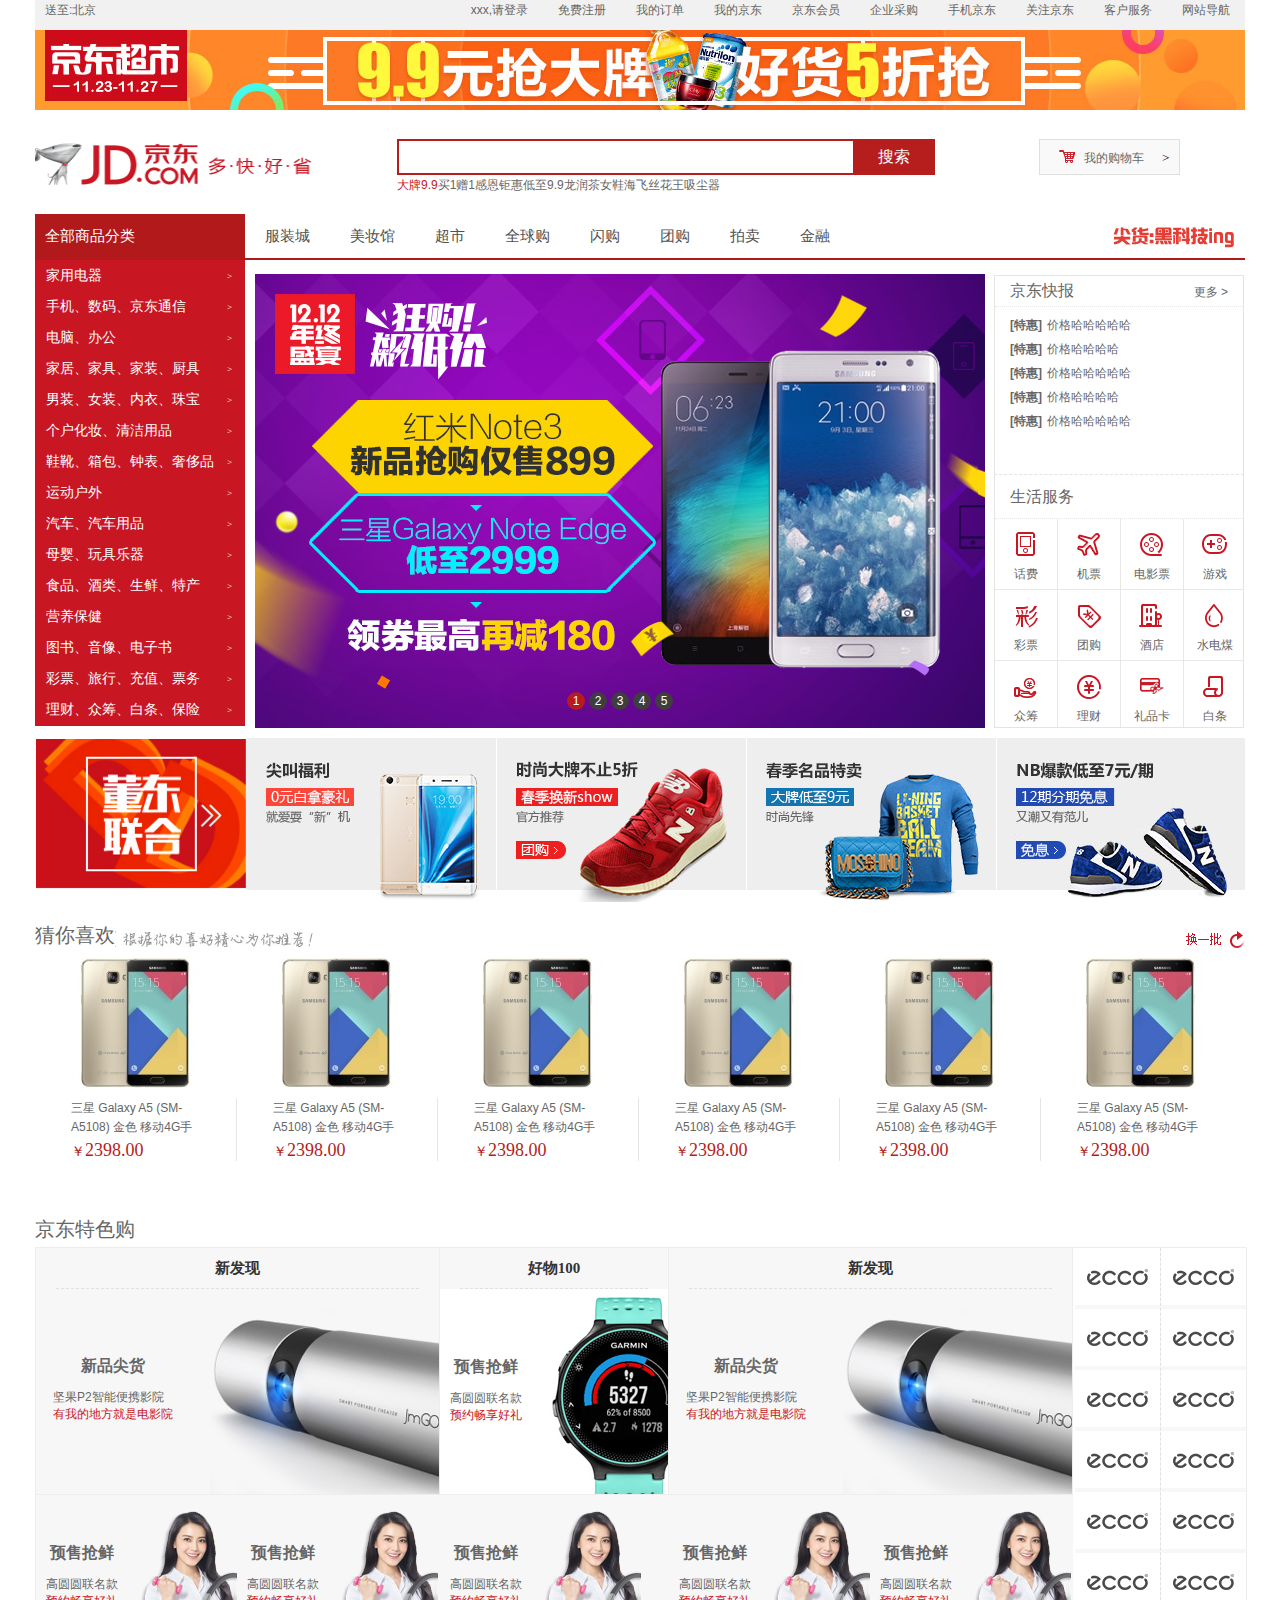
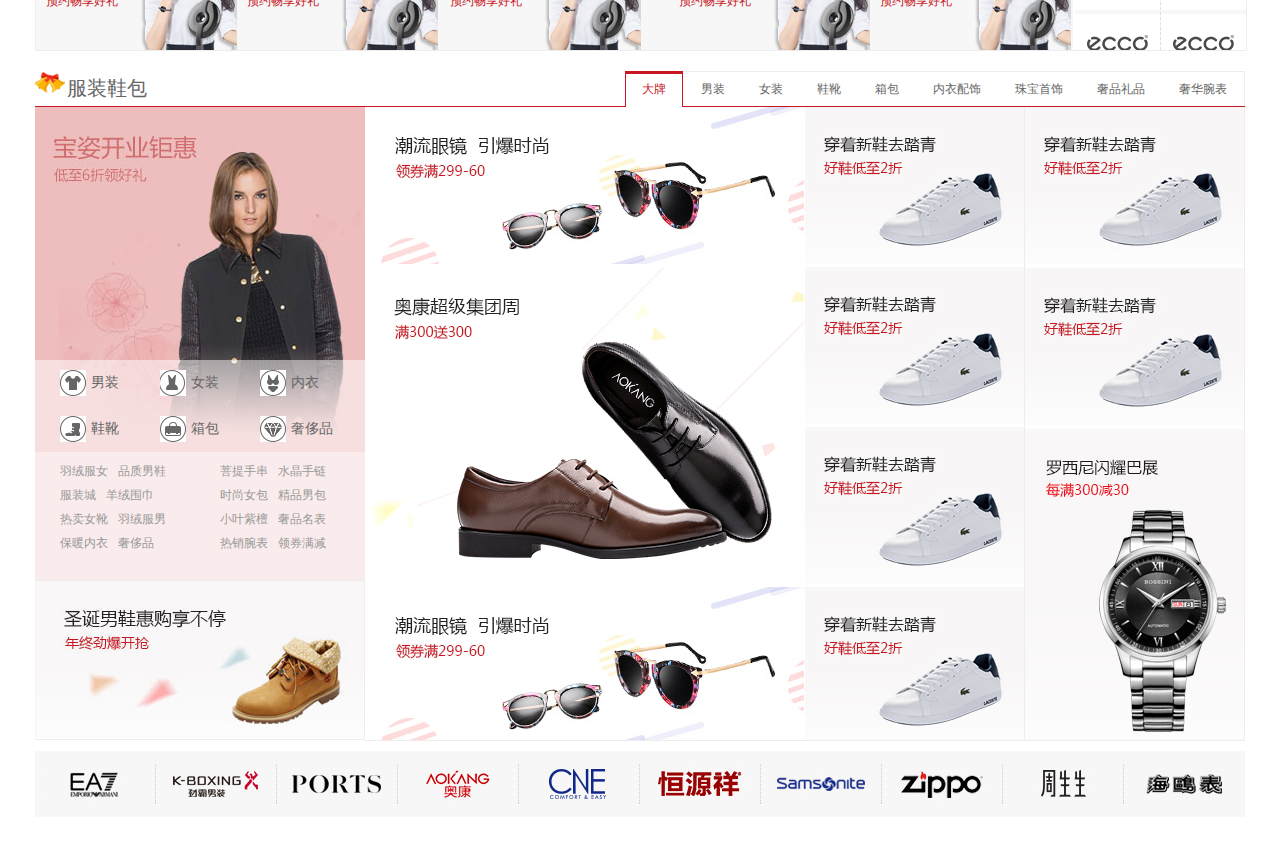
==== commit c1a082f9: "添加部分tab切换效果" ====
--- a/jd/index.html
+++ b/jd/index.html
@@ -1 +1 @@
-<!DOCTYPE html><html><head><meta charset="UTF-8"><title></title><link rel="stylesheet" href="./jd.css"></head><body><div class="main"><div class="top"><div class="tl"><ul class="ll"><li><a href="#">送至:北京</a></li></ul></div><div class="tr"><ul class="rl"><li><a href="#">xxx,请登录</a></li><li><a href="#">免费注册</a></li><li><a href="#">我的订单</a></li><li><a href="#">我的京东</a></li><li><a href="#">京东会员</a></li><li><a href="#">企业采购</a></li><li><a href="#">手机京东</a></li><li><a href="#">关注京东</a></li><li><a href="#">客户服务</a></li><li><a href="#">网站导航</a></li></ul></div></div><div class="top_img"><img src="./images/01.jpg"></div><div class="search"><div class="logo_div"><img src="./images/02.png" class="logo"></div><div class="st"><input type="text" maxlength="100" name="wd" class="text"><input type="submit" value="搜索" class="sub"></div><div class="shopping"><div class="dorpdown_icon"><i class="di_left"></i><i class="di_right">&gt;</i><a href="#" class="sc">我的购物车</a></div></div><div class="hotwords"><a href="#" class="hot_first">大牌9.9</a><a href="#">买1赠1</a><a href="#">感恩钜惠</a><a href="#">低至9.9</a><a href="#">龙润茶</a><a href="#">女鞋</a><a href="#">海飞丝</a><a href="#">花王</a><a href="#">吸尘器</a></div></div><div class="w"><div class="all"><div class="all_word"><a href="#" class="aw">全部商品分类</a></div><div class="menu"><div class="am"><div class="c1"><a href="#">家用电器</a><i>></i></div><div class="c2"><a href="#">手机</a>、<a href="#">数码</a>、<a href="#">京东通信</a><i>></i></div><div class="c3"><a href="#">电脑</a>、<a href="#">办公</a><i>></i></div><div class="c4"><a href="#">家居</a>、<a href="#">家具</a>、<a href="#">家装</a>、<a href="#">厨具</a><i>></i></div><div class="c5"><a href="#">男装</a>、<a href="#">女装</a>、<a href="#">内衣</a>、<a href="#">珠宝</a><i>></i></div><div class="c6"><a href="#">个户化妆</a>、<a href="#">清洁用品</a><i>></i></div><div class="c7"><a href="#">鞋靴</a>、<a href="#">箱包</a>、<a href="#">钟表</a>、<a href="#">奢侈品</a><i>></i></div><div class="c8"><a href="#">运动户外</a><i>></i></div><div class="c9"><a href="#">汽车</a>、<a href="#">汽车用品</a><i>></i></div><div class="c10"><a href="#">母婴</a>、<a href="#">玩具乐器</a><i>></i></div><div class="c11"><a href="#">食品</a>、<a href="#">酒类</a>、<a href="#">生鲜</a>、<a href="#">特产</a><i>></i></div><div class="c12"><a href="#">营养保健</a><i>></i></div><div class="c13"><a href="#">图书</a>、<a href="#">音像</a>、<a href="#">电子书</a><i>></i></div><div class="c14"><a href="#">彩票</a>、<a href="#">旅行</a>、<a href="#">充值</a>、<a href="#">票务</a><i>></i></div><div class="c15"><a href="#">理财</a>、<a href="#">众筹</a>、<a href="#">白条</a>、<a href="#">保险</a><i>></i></div></div><div id="am_box" class="am_con"><div class="am_c1"><div class="c1_brands"><a href="#"><img src="./images/025.png"></a></div><div class="c1_title"><a href="#">品牌日<i>></i></a><a href="#">家电城<i>></i></a><a href="#">智能生活馆<i>></i></a><a href="#">京东精华馆<i>></i></a><a href="#">京东帮服务店<i>></i></a><a href="#">值得买精选<i>></i></a></div><div class="c1_con"><dl class="con_dl1"><dt><a href="#" class="con_dl1_a">大家电<i>></i></a></dt><dd><a href="#">平板电视</a><a href="#">空调</a><a href="#">冰箱</a><a href="#">洗衣机</a><a href="#">家庭影院</a><a href="#">DVD</a><a href="#">迷你音响</a><a href="#">烟机/灶具</a><a href="#">热水器</a><a href="#">消毒柜/洗碗机</a><a href="#">冷柜/冰吧</a><a href="#">酒柜</a><a href="#">家电配件</a></dd></dl><dl class="con_dl2"><dt><a href="#" class="con_dl2_a">生活电器<i>></i></a></dt><dd><a href="#">电风扇</a><a href="#">电风扇</a><a href="#">电风扇</a><a href="#">电风扇</a><a href="#">电风扇</a><a href="#">电风扇</a><a href="#">电风扇</a><a href="#">电风扇</a><a href="#">电风扇</a><a href="#">电风扇</a><a href="#">电风扇</a><a href="#">电风扇</a><a href="#">电风扇</a><a href="#">电风扇</a><a href="#">电风扇</a><a href="#">电风扇</a><a href="#">电风扇</a><a href="#">电风扇</a></dd></dl><dl class="con_dl3"><dt><a href="#" class="con_dl3_a">厨房电器<i>></i></a></dt><dd><a href="#">电压力锅</a><a href="#">电压力锅</a><a href="#">电压力锅</a><a href="#">电压力锅</a><a href="#">电压力锅</a><a href="#">电压力锅</a><a href="#">电压力锅</a><a href="#">电压力锅</a><a href="#">电压力锅</a><a href="#">电压力锅</a><a href="#">电压力锅</a><a href="#">电压力锅</a><a href="#">电压力锅</a><a href="#">电压力锅</a><a href="#">电压力锅</a><a href="#">电压力锅</a><a href="#">电压力锅</a><a href="#">电压力锅</a><a href="#">电压力锅</a></dd></dl><dl class="con_dl4"><dt><a href="#" class="con_dl4_a">个护健康<i>></i></a></dt><dd><a href="#">剃须刀</a><a href="#">剃须刀</a><a href="#">剃须刀</a><a href="#">剃须刀</a><a href="#">剃须刀</a><a href="#">剃须刀</a><a href="#">剃须刀</a><a href="#">剃须刀</a><a href="#">剃须刀</a><a href="#">剃须刀</a><a href="#">剃须刀</a><a href="#">剃须刀</a><a href="#">剃须刀</a><a href="#">剃须刀</a><a href="#">剃须刀</a><a href="#">剃须刀</a><a href="#">剃须刀</a></dd></dl><dl class="con_dl5"><dt><a href="#" class="con_dl5_a">五金家装<i>></i></a></dt><dd><a href="#">电动工具</a><a href="#">电动工具</a><a href="#">电动工具</a><a href="#">电动工具</a><a href="#">电动工具</a><a href="#">电动工具</a><a href="#">电动工具</a><a href="#">电动工具</a><a href="#">电动工具</a><a href="#">电动工具</a><a href="#">电动工具</a><a href="#">电动工具</a><a href="#">电动工具</a><a href="#">电动工具</a><a href="#">电动工具</a><a href="#">电动工具</a><a href="#">电动工具</a></dd></dl></div><div class="c1_pro"><a href="#"><img src="./images/026.png"></a></div></div><div class="am_c2">这是第二栏内容</div></div></div></div><div class="list"><ul class="lu"><li><a href="#">服装城</a></li><li><a href="#">美妆馆</a></li><li><a href="#">超市</a></li><li><a href="#">全球购</a></li><li><a href="#">闪购</a></li><li><a href="#">团购</a></li><li><a href="#">拍卖</a></li><li><a href="#">金融</a></li></ul></div><div class="sp"><a href="#"><img src="./images/02.jpg"></a></div></div><div class="slider"><ul class="slider-main"><li class="slider-panel slider-panel-selected"><div class="inner"><a href="#"><img src="./images/03.jpg"></a></div></li><li class="slider-panel"><div class="inner"><a href="#"><img src="./images/34.jpg"></a></div></li><li class="slider-panel"><div class="inner"><a href="#"><img src="./images/35.jpg"></a></div></li><li class="slider-panel"><div class="inner"><a href="#"><img src="./images/36.jpg"></a></div></li><li class="slider-panel"><div class="inner"><a href="#"><img src="./images/37.jpg"></a></div></li></ul><div class="news"><div class="news_title"><h2>京东快报</h2><div class="n_more"><a href="#">更多 ></a></div></div><div class="news_con"><ul class="nl"><li><a href="#"><span>[特惠]</span>价格哈哈哈哈哈</a></li><li><a href="#"><span>[特惠]</span>价格哈哈哈哈</a></li><li><a href="#"><span>[特惠]</span>价格哈哈哈哈哈</a></li><li><a href="#"><span>[特惠]</span>价格哈哈哈哈</a></li><li><a href="#"><span>[特惠]</span>价格哈哈哈哈哈</a></li></ul></div></div><div class="services"><div class="s_title"><h2>生活服务</h2></div><div class="s_con"><ul class="s_list"><li><a href="#"><i class="s_l1"></i><span>话费</span></a></li><li><a href="#"><i class="s_l2"></i><span>机票</span></a></li><li><a href="#"><i class="s_l3"></i><span>电影票</span></a></li><li><a href="#"><i class="s_l4"></i><span>游戏</span></a></li><li><a href="#"><i class="s_l5"></i><span>彩票</span></a></li><li><a href="#"><i class="s_l6"></i><span>团购</span></a></li><li><a href="#"><i class="s_l7"></i><span>酒店</span></a></li><li><a href="#"><i class="s_l8"></i><span>水电煤</span></a></li><li><a href="#"><i class="s_l9"></i><span>众筹</span></a></li><li><a href="#"><i class="s_l10"></i><span>理财</span></a></li><li><a href="#"><i class="s_l11"></i><span>礼品卡</span></a></li><li><a href="#"><i class="s_l12"></i><span>白条</span></a></li></ul></div></div><ul class="slider-nav"><li class="slider-item slider-item-selected">1</li><li class="slider-item">2</li><li class="slider-item">3</li><li class="slider-item">4</li><li class="slider-item">5</li></ul></div><div class="rec"><div class="today_rec"><div class="today"><div class="mt"><div class="jd_clock_wrap"><a href="#"><img src="./images/046.png"></a></div></div><div class="mc"><ul class="slider_main"><li class="slider_panel"><div class="fore"><a href="#"><img src="./images/19.jpg"></a></div><div class="fore"><a href="#"><img src="./images/20.jpg"></a></div><div class="fore"><a href="#"><img src="./images/21.jpg"></a></div><div class="fore1"><a href="#"><img src="./images/22.jpg"></a></div></li></ul></div></div></div><div class="like"><div class="like_title"><h2>猜你喜欢</h2><img src="./images/05.png" class="l_t"><a id="btn1" href="javascript:;"><img src="./images/06.png" class="l_c"></a></div><div id="like_con" class="like_con1"><ul class="c_i1"><li class="like_li1"><div class="p_img"><a href="#"><img src="./images/23.jpg"></a></div><div class="p_info"><div class="p_name"><a href="#">三星 Galaxy A5 (SM-A5108) 金色 移动4G手</a></div><div class="p_price"><i>￥</i>2398.00</div></div></li><li class="like_li2"><div class="p_img"><a href="#"><img src="./images/23.jpg"></a></div><div class="p_info"><div class="p_name"><a href="#">三星 Galaxy A5 (SM-A5108) 金色 移动4G手</a></div><div class="p_price"><i>￥</i>2398.00</div></div></li><li class="like_li2"><div class="p_img"><a href="#"><img src="./images/23.jpg"></a></div><div class="p_info"><div class="p_name"><a href="#">三星 Galaxy A5 (SM-A5108) 金色 移动4G手</a></div><div class="p_price"><i>￥</i>2398.00</div></div></li><li class="like_li2"><div class="p_img"><a href="#"><img src="./images/23.jpg"></a></div><div class="p_info"><div class="p_name"><a href="#">三星 Galaxy A5 (SM-A5108) 金色 移动4G手</a></div><div class="p_price"><i>￥</i>2398.00</div></div></li><li class="like_li2"><div class="p_img"><a href="#"><img src="./images/23.jpg"></a></div><div class="p_info"><div class="p_name"><a href="#">三星 Galaxy A5 (SM-A5108) 金色 移动4G手</a></div><div class="p_price"><i>￥</i>2398.00</div></div></li><li class="like_li2"><div class="p_img"><a href="#"><img src="./images/23.jpg"></a></div><div class="p_info"><div class="p_name"><a href="#">三星 Galaxy A5 (SM-A5108) 金色 移动4G手</a></div><div class="p_price"><i>￥</i>2398.00</div></div></li></ul><ul class="c_i2"><li class="like_li1"><div class="p_img"><a href="#"><img src="./images/32.jpg"></a></div><div class="p_info"><div class="p_name"><a href="#">三星 Galaxy A5 (SM-A5108) 金色 移动4G手</a></div><div class="p_price"><i>￥</i>2398.00</div></div></li><li class="like_li2"><div class="p_img"><a href="#"><img src="./images/32.jpg"></a></div><div class="p_info"><div class="p_name"><a href="#">三星 Galaxy A5 (SM-A5108) 金色 移动4G手</a></div><div class="p_price"><i>￥</i>2398.00</div></div></li><li class="like_li2"><div class="p_img"><a href="#"><img src="./images/32.jpg"></a></div><div class="p_info"><div class="p_name"><a href="#">三星 Galaxy A5 (SM-A5108) 金色 移动4G手</a></div><div class="p_price"><i>￥</i>2398.00</div></div></li><li class="like_li2"><div class="p_img"><a href="#"><img src="./images/32.jpg"></a></div><div class="p_info"><div class="p_name"><a href="#">三星 Galaxy A5 (SM-A5108) 金色 移动4G手</a></div><div class="p_price"><i>￥</i>2398.00</div></div></li><li class="like_li2"><div class="p_img"><a href="#"><img src="./images/32.jpg"></a></div><div class="p_info"><div class="p_name"><a href="#">三星 Galaxy A5 (SM-A5108) 金色 移动4G手</a></div><div class="p_price"><i>￥</i>2398.00</div></div></li><li class="like_li2"><div class="p_img"><a href="#"><img src="./images/32.jpg"></a></div><div class="p_info"><div class="p_name"><a href="#">三星 Galaxy A5 (SM-A5108) 金色 移动4G手</a></div><div class="p_price"><i>￥</i>2398.00</div></div></li></ul><ul class="c_i3"><li class="like_li1"><div class="p_img"><a href="#"><img src="./images/33.jpg"></a></div><div class="p_info"><div class="p_name"><a href="#">三星 Galaxy A5 (SM-A5108) 金色 移动4G手</a></div><div class="p_price"><i>￥</i>2398.00</div></div></li><li class="like_li2"><div class="p_img"><a href="#"><img src="./images/33.jpg"></a></div><div class="p_info"><div class="p_name"><a href="#">三星 Galaxy A5 (SM-A5108) 金色 移动4G手</a></div><div class="p_price"><i>￥</i>2398.00</div></div></li><li class="like_li2"><div class="p_img"><a href="#"><img src="./images/33.jpg"></a></div><div class="p_info"><div class="p_name"><a href="#">三星 Galaxy A5 (SM-A5108) 金色 移动4G手</a></div><div class="p_price"><i>￥</i>2398.00</div></div></li><li class="like_li2"><div class="p_img"><a href="#"><img src="./images/33.jpg"></a></div><div class="p_info"><div class="p_name"><a href="#">三星 Galaxy A5 (SM-A5108) 金色 移动4G手</a></div><div class="p_price"><i>￥</i>2398.00</div></div></li><li class="like_li2"><div class="p_img"><a href="#"><img src="./images/33.jpg"></a></div><div class="p_info"><div class="p_name"><a href="#">三星 Galaxy A5 (SM-A5108) 金色 移动4G手</a></div><div class="p_price"><i>￥</i>2398.00</div></div></li><li class="like_li2"><div class="p_img"><a href="#"><img src="./images/33.jpg"></a></div><div class="p_info"><div class="p_name"><a href="#">三星 Galaxy A5 (SM-A5108) 金色 移动4G手</a></div><div class="p_price"><i>￥</i>2398.00</div></div></li></ul></div></div><div class="jd_special"><h2>京东特色购</h2><div class="special_con"><div class="has_col1"><a href="#" class="has_item"><p class="area_tit">新发现</p><div class="sub_tit"><p class="tit">新品尖货</p><p class="desc">坚果P2智能便携影院</p><p class="promotion">有我的地方就是电影院</p></div><img src="./images/24.jpg"></a><a class="has_item_small"><div class="sub-tit"><p class="tit">预售抢鲜</p><p class="desc">高圆圆联名款</p><p class="promotion">预约畅享好礼</p></div><img src="./images/25.jpg"></a><a class="has_item_small"><div class="sub-tit"><p class="tit">预售抢鲜</p><p class="desc">高圆圆联名款</p><p class="promotion">预约畅享好礼</p></div><img src="./images/25.jpg"></a></div><div class="has_col2"><a href="#" class="has_item"><p class="area_tit">好物100</p><div class="sub_tit"><p class="tit">预售抢鲜</p><p class="desc">高圆圆联名款</p><p class="promotion">预约畅享好礼</p></div><img src="./images/26.jpg"></a><a class="has_item_small"><div class="sub-tit"><p class="tit">预售抢鲜</p><p class="desc">高圆圆联名款</p><p class="promotion">预约畅享好礼</p></div><img src="./images/25.jpg"></a></div><div class="has_col1"><a href="#" class="has_item"><p class="area_tit">新发现</p><div class="sub_tit"><p class="tit">新品尖货</p><p class="desc">坚果P2智能便携影院</p><p class="promotion">有我的地方就是电影院</p></div><img src="./images/24.jpg"></a><a class="has_item_small"><div class="sub-tit"><p class="tit">预售抢鲜</p><p class="desc">高圆圆联名款</p><p class="promotion">预约畅享好礼</p></div><img src="./images/25.jpg"></a><a class="has_item_small"><div class="sub-tit"><p class="tit">预售抢鲜</p><p class="desc">高圆圆联名款</p><p class="promotion">预约畅享好礼</p></div><img src="./images/25.jpg"></a></div><div class="has_brands"><div class="brands_left"><ul><li><a href="#" class="item"><img src="./images/27.jpg"></a></li><li><a href="#" class="item"><img src="./images/27.jpg"></a></li><li><a href="#" class="item"><img src="./images/27.jpg"></a></li><li><a href="#" class="item"><img src="./images/27.jpg"></a></li><li><a href="#" class="item"><img src="./images/27.jpg"></a></li><li><a href="#" class="item"><img src="./images/27.jpg"></a></li><li><a href="#" class="item"><img src="./images/27.jpg"></a></li></ul></div><div class="brands_right"><ul><li><a href="#" class="item"><img src="./images/27.jpg"></a></li><li><a href="#" class="item"><img src="./images/27.jpg"></a></li><li><a href="#" class="item"><img src="./images/27.jpg"></a></li><li><a href="#" class="item"><img src="./images/27.jpg"></a></li><li><a href="#" class="item"><img src="./images/27.jpg"></a></li><li><a href="#" class="item"><img src="./images/27.jpg"></a></li><li><a href="#" class="item"><img src="./images/27.jpg"></a></li></ul></div></div></div></div></div><div class="clothing"><div class="clothes"><div class="clothes_title"><i class="title_img"></i><h2>服装鞋包</h2><ul class="clothes_tab"><li class="c_tab1"><a href="#">大牌</a></li><li class="c_tab2"><a href="#">男装</a></li><li class="c_tab3"><a href="#">女装</a></li><li class="c_tab4"><a href="#">鞋靴</a></li><li class="c_tab5"><a href="#">箱包</a></li><li class="c_tab6"><a href="#">内衣配饰</a></li><li class="c_tab7"><a href="#">珠宝首饰</a></li><li class="c_tab8"><a href="#">奢品礼品</a></li><li class="c_tab9"><a href="#">奢华腕表</a></li></ul></div><div class="clothes_con"><div class="con_left"><div class="door"><div class="door_b"><a href="#"><img src="./images/08.jpg"></a></div><ul class="d_themes"><li><a href="#"><i class="d_t1"></i><span>男装</span></a></li><li><a href="#"><i class="d_t2"></i><span>女装</span></a></li><li><a href="#"><i class="d_t3"></i><span>内衣</span></a></li><li><a href="#"><i class="d_t4"></i><span>鞋靴</span></a></li><li><a href="#"><i class="d_t5"></i><span>箱包</span></a></li><li><a href="#"><i class="d_t6"></i><span>奢侈品</span></a></li></ul><ul class="d_words"><li class="d_words_l1"><a href="#">羽绒服女</a><a href="#">品质男鞋</a><a href="#">服装城</a><a href="#">羊绒围巾</a><a href="#">热卖女靴</a><a href="#">羽绒服男</a><a href="#">保暖内衣</a><a href="#">奢侈品</a></li><li class="d_words_l2"><a href="#">菩提手串</a><a href="#">水晶手链</a><a href="#">时尚女包</a><a href="#">精品男包</a><a href="#">小叶紫檀</a><a href="#">奢品名表</a><a href="#">热销腕表</a><a href="#">领券满减</a></li></ul></div><div class="foot"><a href="#"><img src="./images/09.jpg"></a></div></div><div class="con_right1"><div class="main_inner"><ul class="main_body"><li class="main_body1"><a href="#"><img src="./images/28.jpg"></a></li><li class="main_body2"><a href="#"><img src="./images/29.jpg"></a></li><li class="main_body1"><a href="#"><img src="./images/28.jpg"></a></li><li class="main_body3"><a href="#"><img src="./images/30.jpg"></a></li><li class="main_body4"><a href="#"><img src="./images/30.jpg"></a></li><li class="main_body5"><a href="#"><img src="./images/30.jpg"></a></li><li class="main_body6"><a href="#"><img src="./images/30.jpg"></a></li></ul><ul class="main_extra"><li class="main_extra1"><a href="#"><img src="./images/30.jpg"></a></li><li class="main_extra1"><a href="#"><img src="./images/30.jpg"></a></li><li class="main_extra2"><div class="ad0321"><a href="#"></a><img src="./images/31.jpg"></div></li></ul></div></div></div></div><div class="brands"><a href="#"><img src="./images/024.png"></a></div></div></div><script type="text/javascript" src="https://cdnjs.cloudflare.com/ajax/libs/jquery/1.12.1/jquery.min.js"></script><script type="text/javascript" src="./index.js"></script></body></html>+<!DOCTYPE html><html><head><meta charset="UTF-8"><title></title><link rel="stylesheet" href="./jd.css"></head><body><div class="main"><div class="top"><div class="tl"><ul class="ll"><li><a href="#">送至:北京</a></li></ul></div><div class="tr"><ul class="rl"><li><a href="#">xxx,请登录</a></li><li><a href="#">免费注册</a></li><li><a href="#">我的订单</a></li><li><a href="#">我的京东</a></li><li><a href="#">京东会员</a></li><li><a href="#">企业采购</a></li><li><a href="#">手机京东</a></li><li><a href="#">关注京东</a></li><li><a href="#">客户服务</a></li><li><a href="#">网站导航</a></li></ul></div></div><div class="top_img"><img src="./images/01.jpg"></div><div class="search"><div class="logo_div"><img src="./images/02.png" class="logo"></div><div class="st"><input type="text" maxlength="100" name="wd" class="text"><input type="submit" value="搜索" class="sub"></div><div class="shopping"><div class="dorpdown_icon"><i class="di_left"></i><i class="di_right">&gt;</i><a href="#" class="sc">我的购物车</a></div></div><div class="hotwords"><a href="#" class="hot_first">大牌9.9</a><a href="#">买1赠1</a><a href="#">感恩钜惠</a><a href="#">低至9.9</a><a href="#">龙润茶</a><a href="#">女鞋</a><a href="#">海飞丝</a><a href="#">花王</a><a href="#">吸尘器</a></div></div><div class="w"><div class="all"><div class="all_word"><a href="#" class="aw">全部商品分类</a></div><div class="menu"><div class="am"><div class="c1"><a href="#">家用电器</a><i>></i></div><div class="c2"><a href="#">手机</a>、<a href="#">数码</a>、<a href="#">京东通信</a><i>></i></div><div class="c3"><a href="#">电脑</a>、<a href="#">办公</a><i>></i></div><div class="c4"><a href="#">家居</a>、<a href="#">家具</a>、<a href="#">家装</a>、<a href="#">厨具</a><i>></i></div><div class="c5"><a href="#">男装</a>、<a href="#">女装</a>、<a href="#">内衣</a>、<a href="#">珠宝</a><i>></i></div><div class="c6"><a href="#">个户化妆</a>、<a href="#">清洁用品</a><i>></i></div><div class="c7"><a href="#">鞋靴</a>、<a href="#">箱包</a>、<a href="#">钟表</a>、<a href="#">奢侈品</a><i>></i></div><div class="c8"><a href="#">运动户外</a><i>></i></div><div class="c9"><a href="#">汽车</a>、<a href="#">汽车用品</a><i>></i></div><div class="c10"><a href="#">母婴</a>、<a href="#">玩具乐器</a><i>></i></div><div class="c11"><a href="#">食品</a>、<a href="#">酒类</a>、<a href="#">生鲜</a>、<a href="#">特产</a><i>></i></div><div class="c12"><a href="#">营养保健</a><i>></i></div><div class="c13"><a href="#">图书</a>、<a href="#">音像</a>、<a href="#">电子书</a><i>></i></div><div class="c14"><a href="#">彩票</a>、<a href="#">旅行</a>、<a href="#">充值</a>、<a href="#">票务</a><i>></i></div><div class="c15"><a href="#">理财</a>、<a href="#">众筹</a>、<a href="#">白条</a>、<a href="#">保险</a><i>></i></div></div><div id="am_box" class="am_con"><div class="am_c1"><div class="c1_brands"><a href="#"><img src="./images/025.png"></a></div><div class="c1_title"><a href="#">品牌日<i>></i></a><a href="#">家电城<i>></i></a><a href="#">智能生活馆<i>></i></a><a href="#">京东精华馆<i>></i></a><a href="#">京东帮服务店<i>></i></a><a href="#">值得买精选<i>></i></a></div><div class="c1_con"><dl class="con_dl1"><dt><a href="#" class="con_dl1_a">大家电<i>></i></a></dt><dd><a href="#">平板电视</a><a href="#">空调</a><a href="#">冰箱</a><a href="#">洗衣机</a><a href="#">家庭影院</a><a href="#">DVD</a><a href="#">迷你音响</a><a href="#">烟机/灶具</a><a href="#">热水器</a><a href="#">消毒柜/洗碗机</a><a href="#">冷柜/冰吧</a><a href="#">酒柜</a><a href="#">家电配件</a></dd></dl><dl class="con_dl2"><dt><a href="#" class="con_dl2_a">生活电器<i>></i></a></dt><dd><a href="#">电风扇</a><a href="#">电风扇</a><a href="#">电风扇</a><a href="#">电风扇</a><a href="#">电风扇</a><a href="#">电风扇</a><a href="#">电风扇</a><a href="#">电风扇</a><a href="#">电风扇</a><a href="#">电风扇</a><a href="#">电风扇</a><a href="#">电风扇</a><a href="#">电风扇</a><a href="#">电风扇</a><a href="#">电风扇</a><a href="#">电风扇</a><a href="#">电风扇</a><a href="#">电风扇</a></dd></dl><dl class="con_dl3"><dt><a href="#" class="con_dl3_a">厨房电器<i>></i></a></dt><dd><a href="#">电压力锅</a><a href="#">电压力锅</a><a href="#">电压力锅</a><a href="#">电压力锅</a><a href="#">电压力锅</a><a href="#">电压力锅</a><a href="#">电压力锅</a><a href="#">电压力锅</a><a href="#">电压力锅</a><a href="#">电压力锅</a><a href="#">电压力锅</a><a href="#">电压力锅</a><a href="#">电压力锅</a><a href="#">电压力锅</a><a href="#">电压力锅</a><a href="#">电压力锅</a><a href="#">电压力锅</a><a href="#">电压力锅</a><a href="#">电压力锅</a></dd></dl><dl class="con_dl4"><dt><a href="#" class="con_dl4_a">个护健康<i>></i></a></dt><dd><a href="#">剃须刀</a><a href="#">剃须刀</a><a href="#">剃须刀</a><a href="#">剃须刀</a><a href="#">剃须刀</a><a href="#">剃须刀</a><a href="#">剃须刀</a><a href="#">剃须刀</a><a href="#">剃须刀</a><a href="#">剃须刀</a><a href="#">剃须刀</a><a href="#">剃须刀</a><a href="#">剃须刀</a><a href="#">剃须刀</a><a href="#">剃须刀</a><a href="#">剃须刀</a><a href="#">剃须刀</a></dd></dl><dl class="con_dl5"><dt><a href="#" class="con_dl5_a">五金家装<i>></i></a></dt><dd><a href="#">电动工具</a><a href="#">电动工具</a><a href="#">电动工具</a><a href="#">电动工具</a><a href="#">电动工具</a><a href="#">电动工具</a><a href="#">电动工具</a><a href="#">电动工具</a><a href="#">电动工具</a><a href="#">电动工具</a><a href="#">电动工具</a><a href="#">电动工具</a><a href="#">电动工具</a><a href="#">电动工具</a><a href="#">电动工具</a><a href="#">电动工具</a><a href="#">电动工具</a></dd></dl></div><div class="c1_pro"><a href="#"><img src="./images/026.png"></a></div></div><div class="am_c2">这是第二栏内容</div></div></div></div><div class="list"><ul class="lu"><li><a href="#">服装城</a></li><li><a href="#">美妆馆</a></li><li><a href="#">超市</a></li><li><a href="#">全球购</a></li><li><a href="#">闪购</a></li><li><a href="#">团购</a></li><li><a href="#">拍卖</a></li><li><a href="#">金融</a></li></ul></div><div class="sp"><a href="#"><img src="./images/02.jpg"></a></div></div><div class="slider"><ul class="slider-main"><li class="slider-panel slider-panel-selected"><div class="inner"><a href="#"><img src="./images/03.jpg"></a></div></li><li class="slider-panel"><div class="inner"><a href="#"><img src="./images/34.jpg"></a></div></li><li class="slider-panel"><div class="inner"><a href="#"><img src="./images/35.jpg"></a></div></li><li class="slider-panel"><div class="inner"><a href="#"><img src="./images/36.jpg"></a></div></li><li class="slider-panel"><div class="inner"><a href="#"><img src="./images/37.jpg"></a></div></li></ul><div class="news"><div class="news_title"><h2>京东快报</h2><div class="n_more"><a href="#">更多 ></a></div></div><div class="news_con"><ul class="nl"><li><a href="#"><span>[特惠]</span>价格哈哈哈哈哈</a></li><li><a href="#"><span>[特惠]</span>价格哈哈哈哈</a></li><li><a href="#"><span>[特惠]</span>价格哈哈哈哈哈</a></li><li><a href="#"><span>[特惠]</span>价格哈哈哈哈</a></li><li><a href="#"><span>[特惠]</span>价格哈哈哈哈哈</a></li></ul></div></div><div class="services"><div class="s_title"><h2>生活服务</h2></div><div class="s_con"><ul class="s_list"><li><a href="#"><i class="s_l1"></i><span>话费</span></a></li><li><a href="#"><i class="s_l2"></i><span>机票</span></a></li><li><a href="#"><i class="s_l3"></i><span>电影票</span></a></li><li><a href="#"><i class="s_l4"></i><span>游戏</span></a></li><li><a href="#"><i class="s_l5"></i><span>彩票</span></a></li><li><a href="#"><i class="s_l6"></i><span>团购</span></a></li><li><a href="#"><i class="s_l7"></i><span>酒店</span></a></li><li><a href="#"><i class="s_l8"></i><span>水电煤</span></a></li><li><a href="#"><i class="s_l9"></i><span>众筹</span></a></li><li><a href="#"><i class="s_l10"></i><span>理财</span></a></li><li><a href="#"><i class="s_l11"></i><span>礼品卡</span></a></li><li><a href="#"><i class="s_l12"></i><span>白条</span></a></li></ul></div></div><ul class="slider-nav"><li class="slider-item slider-item-selected">1</li><li class="slider-item">2</li><li class="slider-item">3</li><li class="slider-item">4</li><li class="slider-item">5</li></ul></div><div class="rec"><div class="today_rec"><div class="today"><div class="mt"><div class="jd_clock_wrap"><a href="#"><img src="./images/046.png"></a></div></div><div class="mc"><ul class="slider_main"><li class="slider_panel"><div class="fore"><a href="#"><img src="./images/19.jpg"></a></div><div class="fore"><a href="#"><img src="./images/20.jpg"></a></div><div class="fore"><a href="#"><img src="./images/21.jpg"></a></div><div class="fore1"><a href="#"><img src="./images/22.jpg"></a></div></li></ul></div></div></div><div class="like"><div class="like_title"><h2>猜你喜欢</h2><img src="./images/05.png" class="l_t"><a id="btn1" href="javascript:;"><img src="./images/06.png" class="l_c"></a></div><div id="like_con" class="like_con1"><ul class="c_i1"><li class="like_li1"><div class="p_img"><a href="#"><img src="./images/23.jpg"></a></div><div class="p_info"><div class="p_name"><a href="#">三星 Galaxy A5 (SM-A5108) 金色 移动4G手</a></div><div class="p_price"><i>￥</i>2398.00</div></div></li><li class="like_li2"><div class="p_img"><a href="#"><img src="./images/23.jpg"></a></div><div class="p_info"><div class="p_name"><a href="#">三星 Galaxy A5 (SM-A5108) 金色 移动4G手</a></div><div class="p_price"><i>￥</i>2398.00</div></div></li><li class="like_li2"><div class="p_img"><a href="#"><img src="./images/23.jpg"></a></div><div class="p_info"><div class="p_name"><a href="#">三星 Galaxy A5 (SM-A5108) 金色 移动4G手</a></div><div class="p_price"><i>￥</i>2398.00</div></div></li><li class="like_li2"><div class="p_img"><a href="#"><img src="./images/23.jpg"></a></div><div class="p_info"><div class="p_name"><a href="#">三星 Galaxy A5 (SM-A5108) 金色 移动4G手</a></div><div class="p_price"><i>￥</i>2398.00</div></div></li><li class="like_li2"><div class="p_img"><a href="#"><img src="./images/23.jpg"></a></div><div class="p_info"><div class="p_name"><a href="#">三星 Galaxy A5 (SM-A5108) 金色 移动4G手</a></div><div class="p_price"><i>￥</i>2398.00</div></div></li><li class="like_li2"><div class="p_img"><a href="#"><img src="./images/23.jpg"></a></div><div class="p_info"><div class="p_name"><a href="#">三星 Galaxy A5 (SM-A5108) 金色 移动4G手</a></div><div class="p_price"><i>￥</i>2398.00</div></div></li></ul><ul class="c_i2"><li class="like_li1"><div class="p_img"><a href="#"><img src="./images/32.jpg"></a></div><div class="p_info"><div class="p_name"><a href="#">三星 Galaxy A5 (SM-A5108) 金色 移动4G手</a></div><div class="p_price"><i>￥</i>2398.00</div></div></li><li class="like_li2"><div class="p_img"><a href="#"><img src="./images/32.jpg"></a></div><div class="p_info"><div class="p_name"><a href="#">三星 Galaxy A5 (SM-A5108) 金色 移动4G手</a></div><div class="p_price"><i>￥</i>2398.00</div></div></li><li class="like_li2"><div class="p_img"><a href="#"><img src="./images/32.jpg"></a></div><div class="p_info"><div class="p_name"><a href="#">三星 Galaxy A5 (SM-A5108) 金色 移动4G手</a></div><div class="p_price"><i>￥</i>2398.00</div></div></li><li class="like_li2"><div class="p_img"><a href="#"><img src="./images/32.jpg"></a></div><div class="p_info"><div class="p_name"><a href="#">三星 Galaxy A5 (SM-A5108) 金色 移动4G手</a></div><div class="p_price"><i>￥</i>2398.00</div></div></li><li class="like_li2"><div class="p_img"><a href="#"><img src="./images/32.jpg"></a></div><div class="p_info"><div class="p_name"><a href="#">三星 Galaxy A5 (SM-A5108) 金色 移动4G手</a></div><div class="p_price"><i>￥</i>2398.00</div></div></li><li class="like_li2"><div class="p_img"><a href="#"><img src="./images/32.jpg"></a></div><div class="p_info"><div class="p_name"><a href="#">三星 Galaxy A5 (SM-A5108) 金色 移动4G手</a></div><div class="p_price"><i>￥</i>2398.00</div></div></li></ul><ul class="c_i3"><li class="like_li1"><div class="p_img"><a href="#"><img src="./images/33.jpg"></a></div><div class="p_info"><div class="p_name"><a href="#">三星 Galaxy A5 (SM-A5108) 金色 移动4G手</a></div><div class="p_price"><i>￥</i>2398.00</div></div></li><li class="like_li2"><div class="p_img"><a href="#"><img src="./images/33.jpg"></a></div><div class="p_info"><div class="p_name"><a href="#">三星 Galaxy A5 (SM-A5108) 金色 移动4G手</a></div><div class="p_price"><i>￥</i>2398.00</div></div></li><li class="like_li2"><div class="p_img"><a href="#"><img src="./images/33.jpg"></a></div><div class="p_info"><div class="p_name"><a href="#">三星 Galaxy A5 (SM-A5108) 金色 移动4G手</a></div><div class="p_price"><i>￥</i>2398.00</div></div></li><li class="like_li2"><div class="p_img"><a href="#"><img src="./images/33.jpg"></a></div><div class="p_info"><div class="p_name"><a href="#">三星 Galaxy A5 (SM-A5108) 金色 移动4G手</a></div><div class="p_price"><i>￥</i>2398.00</div></div></li><li class="like_li2"><div class="p_img"><a href="#"><img src="./images/33.jpg"></a></div><div class="p_info"><div class="p_name"><a href="#">三星 Galaxy A5 (SM-A5108) 金色 移动4G手</a></div><div class="p_price"><i>￥</i>2398.00</div></div></li><li class="like_li2"><div class="p_img"><a href="#"><img src="./images/33.jpg"></a></div><div class="p_info"><div class="p_name"><a href="#">三星 Galaxy A5 (SM-A5108) 金色 移动4G手</a></div><div class="p_price"><i>￥</i>2398.00</div></div></li></ul></div></div><div class="jd_special"><h2>京东特色购</h2><div class="special_con"><div class="has_col1"><a href="#" class="has_item"><p class="area_tit">新发现</p><div class="sub_tit"><p class="tit">新品尖货</p><p class="desc">坚果P2智能便携影院</p><p class="promotion">有我的地方就是电影院</p></div><img src="./images/24.jpg"></a><a class="has_item_small"><div class="sub-tit"><p class="tit">预售抢鲜</p><p class="desc">高圆圆联名款</p><p class="promotion">预约畅享好礼</p></div><img src="./images/25.jpg"></a><a class="has_item_small"><div class="sub-tit"><p class="tit">预售抢鲜</p><p class="desc">高圆圆联名款</p><p class="promotion">预约畅享好礼</p></div><img src="./images/25.jpg"></a></div><div class="has_col2"><a href="#" class="has_item"><p class="area_tit">好物100</p><div class="sub_tit"><p class="tit">预售抢鲜</p><p class="desc">高圆圆联名款</p><p class="promotion">预约畅享好礼</p></div><img src="./images/26.jpg"></a><a class="has_item_small"><div class="sub-tit"><p class="tit">预售抢鲜</p><p class="desc">高圆圆联名款</p><p class="promotion">预约畅享好礼</p></div><img src="./images/25.jpg"></a></div><div class="has_col1"><a href="#" class="has_item"><p class="area_tit">新发现</p><div class="sub_tit"><p class="tit">新品尖货</p><p class="desc">坚果P2智能便携影院</p><p class="promotion">有我的地方就是电影院</p></div><img src="./images/24.jpg"></a><a class="has_item_small"><div class="sub-tit"><p class="tit">预售抢鲜</p><p class="desc">高圆圆联名款</p><p class="promotion">预约畅享好礼</p></div><img src="./images/25.jpg"></a><a class="has_item_small"><div class="sub-tit"><p class="tit">预售抢鲜</p><p class="desc">高圆圆联名款</p><p class="promotion">预约畅享好礼</p></div><img src="./images/25.jpg"></a></div><div class="has_brands"><div class="brands_left"><ul><li><a href="#" class="item"><img src="./images/27.jpg"></a></li><li><a href="#" class="item"><img src="./images/27.jpg"></a></li><li><a href="#" class="item"><img src="./images/27.jpg"></a></li><li><a href="#" class="item"><img src="./images/27.jpg"></a></li><li><a href="#" class="item"><img src="./images/27.jpg"></a></li><li><a href="#" class="item"><img src="./images/27.jpg"></a></li><li><a href="#" class="item"><img src="./images/27.jpg"></a></li></ul></div><div class="brands_right"><ul><li><a href="#" class="item"><img src="./images/27.jpg"></a></li><li><a href="#" class="item"><img src="./images/27.jpg"></a></li><li><a href="#" class="item"><img src="./images/27.jpg"></a></li><li><a href="#" class="item"><img src="./images/27.jpg"></a></li><li><a href="#" class="item"><img src="./images/27.jpg"></a></li><li><a href="#" class="item"><img src="./images/27.jpg"></a></li><li><a href="#" class="item"><img src="./images/27.jpg"></a></li></ul></div></div></div></div></div><div class="clothing"><div class="clothes"><div class="clothes_title"><i class="title_img"></i><h2>服装鞋包</h2><ul class="clothes_tab"><li class="c_tab1 clothes_selected"><a href="#">大牌</a></li><li class="c_tab2"><a href="#">男装</a></li><li class="c_tab3"><a href="#">女装</a></li><li class="c_tab4"><a href="#">鞋靴</a></li><li class="c_tab5"><a href="#">箱包</a></li><li class="c_tab6"><a href="#">内衣配饰</a></li><li class="c_tab7"><a href="#">珠宝首饰</a></li><li class="c_tab8"><a href="#">奢品礼品</a></li><li class="c_tab9"><a href="#">奢华腕表</a></li></ul></div><div class="clothes_con"><div class="con_left"><div class="door"><div class="door_b"><a href="#"><img src="./images/08.jpg"></a></div><ul class="d_themes"><li><a href="#"><i class="d_t1"></i><span>男装</span></a></li><li><a href="#"><i class="d_t2"></i><span>女装</span></a></li><li><a href="#"><i class="d_t3"></i><span>内衣</span></a></li><li><a href="#"><i class="d_t4"></i><span>鞋靴</span></a></li><li><a href="#"><i class="d_t5"></i><span>箱包</span></a></li><li><a href="#"><i class="d_t6"></i><span>奢侈品</span></a></li></ul><ul class="d_words"><li class="d_words_l1"><a href="#">羽绒服女</a><a href="#">品质男鞋</a><a href="#">服装城</a><a href="#">羊绒围巾</a><a href="#">热卖女靴</a><a href="#">羽绒服男</a><a href="#">保暖内衣</a><a href="#">奢侈品</a></li><li class="d_words_l2"><a href="#">菩提手串</a><a href="#">水晶手链</a><a href="#">时尚女包</a><a href="#">精品男包</a><a href="#">小叶紫檀</a><a href="#">奢品名表</a><a href="#">热销腕表</a><a href="#">领券满减</a></li></ul></div><div class="foot"><a href="#"><img src="./images/09.jpg"></a></div></div><div class="con_right1 con_right_selected"><div class="main_inner"><ul class="main_body"><li class="main_body1"><a href="#"><img src="./images/28.jpg"></a></li><li class="main_body2"><a href="#"><img src="./images/29.jpg"></a></li><li class="main_body1"><a href="#"><img src="./images/28.jpg"></a></li><li class="main_body3"><a href="#"><img src="./images/30.jpg"></a></li><li class="main_body4"><a href="#"><img src="./images/30.jpg"></a></li><li class="main_body5"><a href="#"><img src="./images/30.jpg"></a></li><li class="main_body6"><a href="#"><img src="./images/30.jpg"></a></li></ul><ul class="main_extra"><li class="main_extra1"><a href="#"><img src="./images/30.jpg"></a></li><li class="main_extra1"><a href="#"><img src="./images/30.jpg"></a></li><li class="main_extra2"><div class="ad0321"><a href="#"></a><img src="./images/31.jpg"></div></li></ul></div></div><div class="con_right2">第二个</div><div class="con_right3">第三个</div><div class="con_right4">第四个</div><div class="con_right5">第五个</div><div class="con_right6">第六个</div><div class="con_right7">第七个</div><div class="con_right8">第八个</div><div class="con_right9">第九个</div></div></div><div class="brands"><a href="#"><img src="./images/024.png"></a></div></div></div><script type="text/javascript" src="https://cdnjs.cloudflare.com/ajax/libs/jquery/1.12.1/jquery.min.js"></script><script type="text/javascript" src="./index.js"></script></body></html>--- a/jd/jd.css
+++ b/jd/jd.css
@@ -1128,6 +1128,19 @@
     position:relative;
 
 }
+ul.clothes_tab .clothes_selected a{
+    border-left: solid 1px rgb(200, 22, 35);
+    border-right: solid 1px rgb(200, 22, 35);
+    border-top: solid 3px rgb(200, 22, 35);
+    position: absolute;
+    height: 33px;
+    line-height: 30px;
+    color: rgb(200, 22, 35);
+    top:-1px;
+    left: -1px;
+
+
+}
 .clothes_con{
     overflow:hidden;
     display:block;
@@ -1148,25 +1161,16 @@
 .con_right7,
 .con_right8,
 .con_right9{
+    display:none;
     width: 880px;
     height:633px;
     position:relative;
     float:left;
     overflow:hidden;
-}
-.con_right1{
-    display:block;
     border-bottom: 1px solid rgb(237, 237, 237);
 }
-.con_right2,
-.con_right3,
-.con_right4,
-.con_right5,
-.con_right6,
-.con_right7,
-.con_right8,
-.con_right9{
-    display:none;
+.con_right_selected{
+    display:block;
 }
 .brands{
     margin-top:10px;
